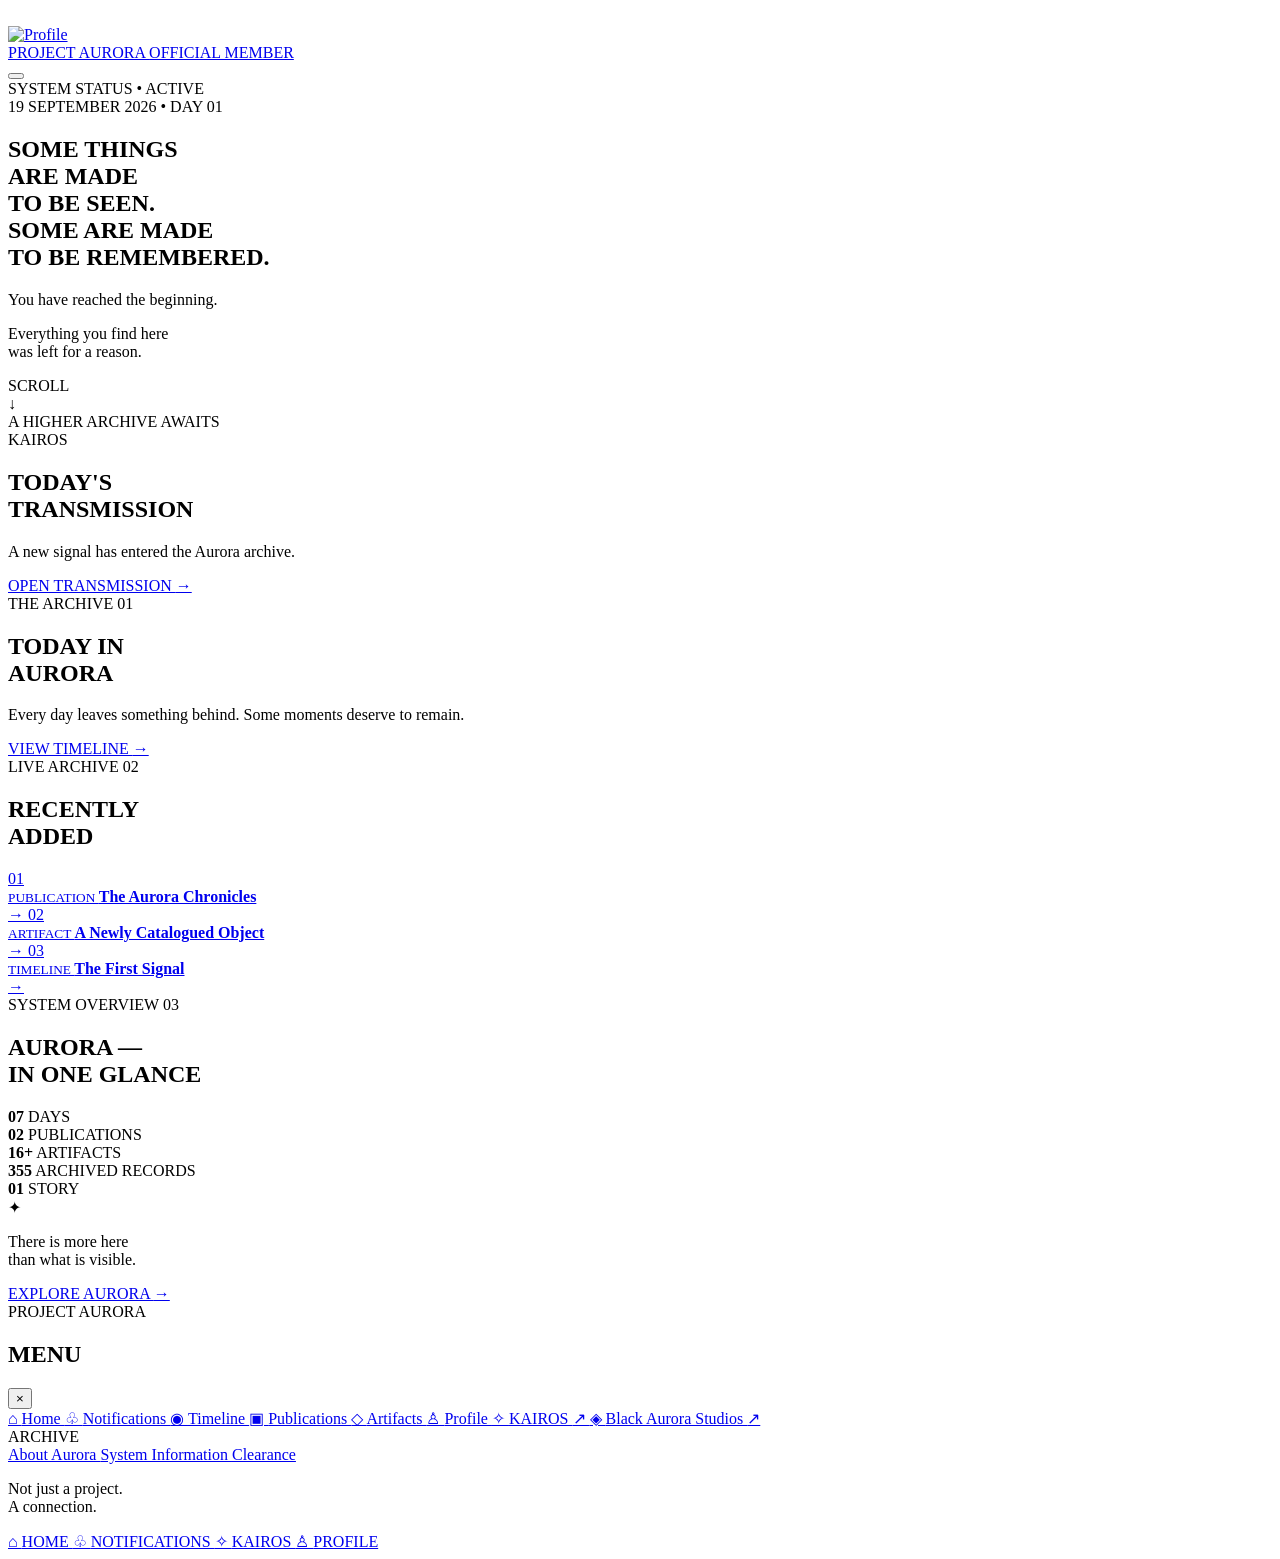
==== index.html @ ce14ac2c "Update print statement from 'Hello' to 'Goodbye'" ====
<!DOCTYPE html>
<html lang="en">
<head>
    <meta charset="UTF-8">
    <meta name="viewport" content="width=device-width, initial-scale=1.0">

    <meta name="theme-color" content="#02070c">
    <meta name="description" content="Project Aurora — an archive of memories, stories and signals.">

    <title>PROJECT AURORA</title>

    <link rel="stylesheet" href="global.css">
    <link rel="stylesheet" href="home.css">
</head>

<body>

    <!-- =====================================================
         AURORA APP
    ====================================================== -->

    <div class="aurora-app">


        <!-- =================================================
             CINEMATIC BACKGROUND
        ================================================== -->

        <div class="home-background">

            <!--
                Main cinematic image.
                Add your image here:
                assets/images/aurora-home.jpg
            -->

            <img
                src="assets/images/aurora-home.jpg"
                alt=""
                class="home-background-image"
            >

            <div class="home-image-overlay"></div>
            <div class="home-vignette"></div>

        </div>


        <!-- =================================================
             TOP HEADER
        ================================================== -->

        <header class="aurora-header">

            <!-- PROFILE / AVATAR -->

            <a
                href="profile.html"
                class="aurora-identity"
                aria-label="Open profile"
            >

                <div class="identity-avatar">

                    <img
                        src="assets/images/muskan.jpg"
                        alt="Profile"
                    >

                </div>

                <div class="identity-text">

                    <span class="identity-title">
                        PROJECT AURORA
                    </span>

                    <span class="identity-subtitle">
                        OFFICIAL MEMBER
                    </span>

                </div>

            </a>


            <!-- MENU -->

            <button
                class="aurora-menu-button"
                id="menuButton"
                type="button"
                aria-label="Open menu"
                aria-expanded="false"
            >

                <span></span>
                <span></span>
                <span></span>

            </button>

        </header>



        <!-- =================================================
             HERO CONTENT
        ================================================== -->

        <main class="home-content">

            <section class="hero-section">


                <!-- SYSTEM STATUS -->

                <div class="system-status">

                    <span>SYSTEM STATUS</span>

                    <span class="status-separator">•</span>

                    <span class="status-active">
                        ACTIVE
                    </span>

                </div>


                <!-- DATE -->

                <div class="hero-date">

                    19 SEPTEMBER 2026
                    <span>•</span>
                    DAY 01

                </div>


                <!-- MAIN STATEMENT -->

                <h1 class="hero-title">

                    SOME THINGS<br>

                    ARE MADE<br>

                    TO BE SEEN.<br>

                    SOME ARE MADE<br>

                    TO BE REMEMBERED.

                </h1>


                <!-- INTRO -->

                <div class="hero-introduction">

                    <p>
                        You have reached the beginning.
                    </p>

                    <p>
                        Everything you find here<br>
                        was left for a reason.
                    </p>

                </div>


                <!-- SCROLL -->

                <div class="hero-scroll">

                    <span>SCROLL</span>

                    <div class="scroll-arrow">
                        ↓
                    </div>

                </div>

            </section>



            <!-- =================================================
                 LOWER HOME AREA
            ================================================== -->

            <section class="home-lower-content">


                <!-- ARCHIVE MESSAGE -->

                <div class="archive-message">

                    <span>
                        A HIGHER ARCHIVE AWAITS
                    </span>

                    <div class="archive-line"></div>

                </div>



                <!-- TODAY'S TRANSMISSION -->

                <section class="home-feature">

                    <div class="feature-label">
                        KAIROS
                    </div>

                    <h2>
                        TODAY'S<br>
                        TRANSMISSION
                    </h2>

                    <p>
                        A new signal has entered
                        the Aurora archive.
                    </p>

                    <a
                        href="https://example.com"
                        target="_blank"
                        rel="noopener noreferrer"
                        class="outline-action"
                    >

                        <span>
                            OPEN TRANSMISSION
                        </span>

                        <span>
                            →
                        </span>

                    </a>

                </section>



                <!-- =================================================
                     TODAY IN AURORA
                ================================================== -->

                <section class="home-story">

                    <div class="section-meta">

                        <span>
                            THE ARCHIVE
                        </span>

                        <span>
                            01
                        </span>

                    </div>

                    <h2>
                        TODAY IN<br>
                        AURORA
                    </h2>

                    <p>
                        Every day leaves something behind.
                        Some moments deserve to remain.
                    </p>

                    <a
                        href="timeline.html"
                        class="text-link"
                    >
                        VIEW TIMELINE
                        <span>→</span>
                    </a>

                </section>



                <!-- =================================================
                     RECENTLY ADDED
                ================================================== -->

                <section class="recent-section">

                    <div class="section-meta">

                        <span>
                            LIVE ARCHIVE
                        </span>

                        <span>
                            02
                        </span>

                    </div>

                    <h2>
                        RECENTLY<br>
                        ADDED
                    </h2>


                    <div class="recent-list">


                        <a
                            href="publications.html"
                            class="recent-item"
                        >

                            <span class="recent-number">
                                01
                            </span>

                            <div>

                                <small>
                                    PUBLICATION
                                </small>

                                <strong>
                                    The Aurora Chronicles
                                </strong>

                            </div>

                            <span>
                                →
                            </span>

                        </a>


                        <a
                            href="artifacts.html"
                            class="recent-item"
                        >

                            <span class="recent-number">
                                02
                            </span>

                            <div>

                                <small>
                                    ARTIFACT
                                </small>

                                <strong>
                                    A Newly Catalogued Object
                                </strong>

                            </div>

                            <span>
                                →
                            </span>

                        </a>


                        <a
                            href="timeline.html"
                            class="recent-item"
                        >

                            <span class="recent-number">
                                03
                            </span>

                            <div>

                                <small>
                                    TIMELINE
                                </small>

                                <strong>
                                    The First Signal
                                </strong>

                            </div>

                            <span>
                                →
                            </span>

                        </a>

                    </div>

                </section>



                <!-- =================================================
                     AURORA IN ONE GLANCE
                ================================================== -->

                <section class="glance-section">

                    <div class="section-meta">

                        <span>
                            SYSTEM OVERVIEW
                        </span>

                        <span>
                            03
                        </span>

                    </div>

                    <h2>
                        AURORA —<br>
                        IN ONE GLANCE
                    </h2>


                    <div class="glance-grid">

                        <div class="glance-card">

                            <strong>07</strong>

                            <span>
                                DAYS
                            </span>

                        </div>


                        <div class="glance-card">

                            <strong>02</strong>

                            <span>
                                PUBLICATIONS
                            </span>

                        </div>


                        <div class="glance-card">

                            <strong>16+</strong>

                            <span>
                                ARTIFACTS
                            </span>

                        </div>


                        <div class="glance-card">

                            <strong>355</strong>

                            <span>
                                ARCHIVED RECORDS
                            </span>

                        </div>


                        <div class="glance-card">

                            <strong>01</strong>

                            <span>
                                STORY
                            </span>

                        </div>

                    </div>

                </section>



                <!-- =================================================
                     ENDING
                ================================================== -->

                <section class="home-ending">

                    <div class="ending-symbol">
                        ✦
                    </div>

                    <p>
                        There is more here<br>
                        than what is visible.
                    </p>

                    <a
                        href="timeline.html"
                        class="ending-button"
                    >

                        <span>
                            EXPLORE AURORA
                        </span>

                        <span>
                            →
                        </span>

                    </a>

                </section>

            </section>

        </main>



        <!-- =================================================
             SLIDE-IN MENU
        ================================================== -->

        <div
            class="aurora-menu"
            id="auroraMenu"
            aria-hidden="true"
        >

            <div
                class="menu-backdrop"
                id="menuBackdrop"
            ></div>


            <aside class="menu-panel">


                <!-- MENU HEADER -->

                <div class="menu-top">

                    <div>

                        <span class="menu-label">
                            PROJECT AURORA
                        </span>

                        <h2>
                            MENU
                        </h2>

                    </div>


                    <button
                        type="button"
                        class="menu-close"
                        id="menuClose"
                        aria-label="Close menu"
                    >
                        ×
                    </button>

                </div>



                <!-- MAIN NAVIGATION -->

                <nav class="menu-navigation">


                    <a
                        href="index.html"
                        class="menu-navigation-item active"
                    >

                        <span class="menu-icon">
                            ⌂
                        </span>

                        <span>
                            Home
                        </span>

                    </a>


                    <a
                        href="notifications.html"
                        class="menu-navigation-item"
                    >

                        <span class="menu-icon">
                            ♧
                        </span>

                        <span>
                            Notifications
                        </span>

                    </a>


                    <a
                        href="timeline.html"
                        class="menu-navigation-item"
                    >

                        <span class="menu-icon">
                            ◉
                        </span>

                        <span>
                            Timeline
                        </span>

                    </a>


                    <a
                        href="publications.html"
                        class="menu-navigation-item"
                    >

                        <span class="menu-icon">
                            ▣
                        </span>

                        <span>
                            Publications
                        </span>

                    </a>


                    <a
                        href="artifacts.html"
                        class="menu-navigation-item"
                    >

                        <span class="menu-icon">
                            ◇
                        </span>

                        <span>
                            Artifacts
                        </span>

                    </a>


                    <a
                        href="profile.html"
                        class="menu-navigation-item"
                    >

                        <span class="menu-icon">
                            ♙
                        </span>

                        <span>
                            Profile
                        </span>

                    </a>



                    <!-- EXTERNAL KAIROS -->

                    <a
                        href="https://example.com"
                        target="_blank"
                        rel="noopener noreferrer"
                        class="menu-navigation-item external"
                    >

                        <span class="menu-icon">
                            ✧
                        </span>

                        <span>
                            KAIROS
                        </span>

                        <span class="external-arrow">
                            ↗
                        </span>

                    </a>



                    <!-- EXTERNAL STUDIOS -->

                    <a
                        href="https://example.com"
                        target="_blank"
                        rel="noopener noreferrer"
                        class="menu-navigation-item external"
                    >

                        <span class="menu-icon">
                            ◈
                        </span>

                        <span>
                            Black Aurora Studios
                        </span>

                        <span class="external-arrow">
                            ↗
                        </span>

                    </a>

                </nav>



                <!-- ARCHIVE AREA -->

                <div class="menu-divider"></div>

                <div class="menu-section-label">
                    ARCHIVE
                </div>


                <div class="menu-secondary">

                    <a href="timeline.html">
                        About Aurora
                    </a>

                    <a href="profile.html">
                        System Information
                    </a>

                    <a href="profile.html">
                        Clearance
                    </a>

                </div>



                <!-- MENU QUOTE -->

                <div class="menu-quote">

                    <p>
                        Not just a project.<br>
                        A connection.
                    </p>

                </div>


            </aside>

        </div>



        <!-- =================================================
             FIXED BOTTOM NAVIGATION
        ================================================== -->

        <nav class="bottom-navigation">


            <a
                href="index.html"
                class="bottom-item active"
            >

                <span class="bottom-icon">
                    ⌂
                </span>

                <span>
                    HOME
                </span>

            </a>


            <a
                href="notifications.html"
                class="bottom-item"
            >

                <span class="bottom-icon">
                    ♧
                </span>

                <span>
                    NOTIFICATIONS
                </span>

            </a>


            <!-- KAIROS — EXTERNAL WEBSITE -->

            <a
                href="https://example.com"
                target="_blank"
                rel="noopener noreferrer"
                class="bottom-item"
            >

                <span class="bottom-icon">
                    ✧
                </span>

                <span>
                    KAIROS
                </span>

            </a>


            <a
                href="profile.html"
                class="bottom-item"
            >

                <span class="bottom-icon">
                    ♙
                </span>

                <span>
                    PROFILE
                </span>

            </a>

        </nav>

    </div>



    <!-- =====================================================
         JAVASCRIPT
    ====================================================== -->

    <script src="global.js"></script>

</body>
</html>
---- global.css ----

---- home.css ----

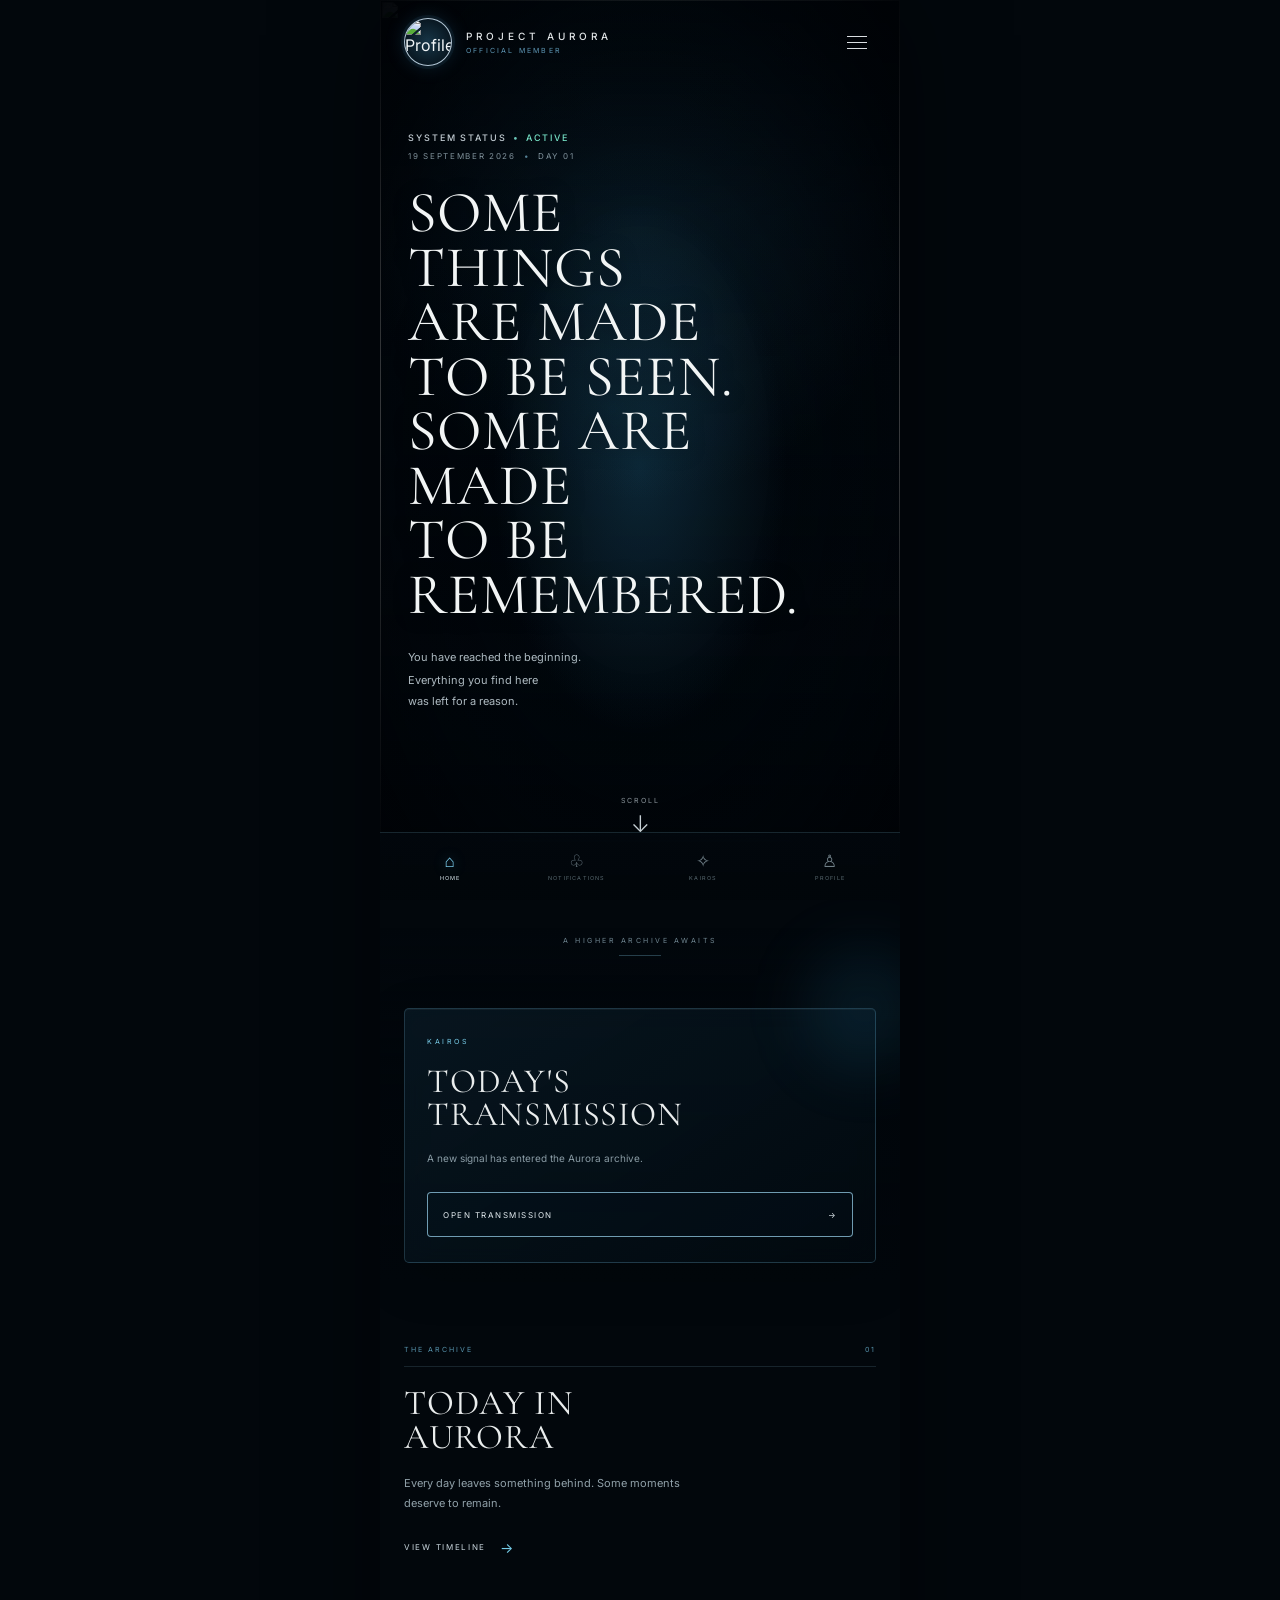
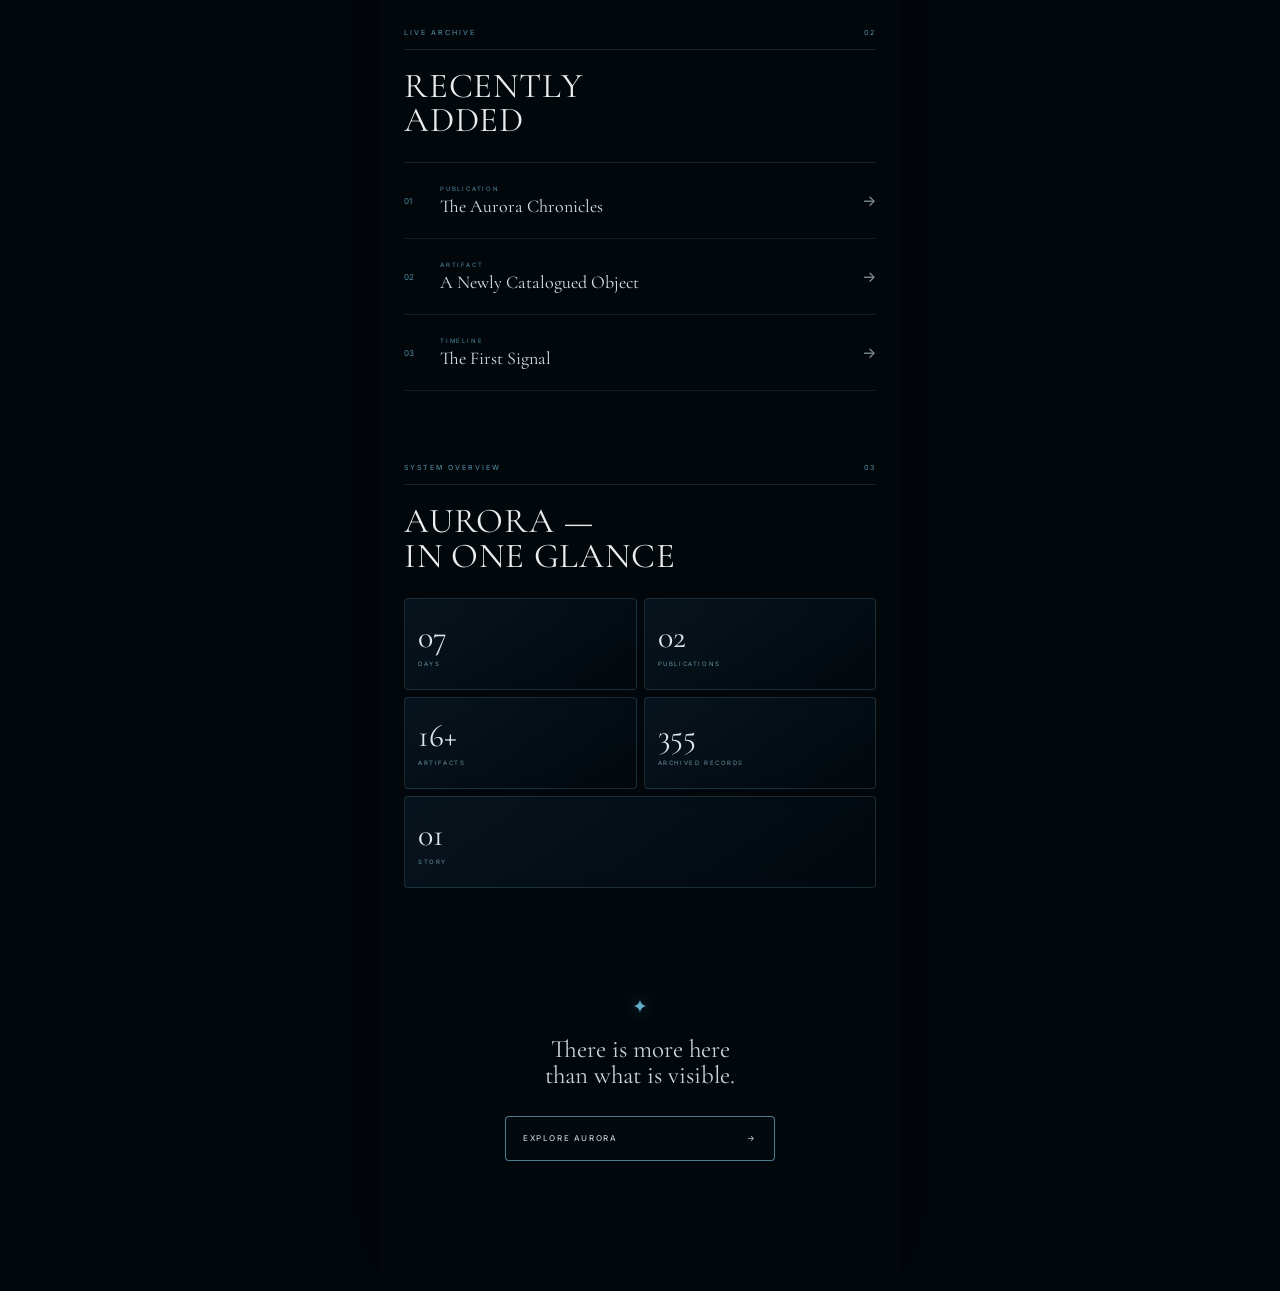
==== commit fa12ec45: "Change image source from aurora-home.jpg to aurora-home.png" ====
--- a/index.html
+++ b/index.html
@@ -35,7 +35,7 @@
             -->
 
             <img
-                src="assets/images/aurora-home.jpg"
+                src="assets/images/aurora-home.png"
                 alt=""
                 class="home-background-image"
             >
--- a/global.css
+++ b/global.css
@@ -1 +1,535 @@
 
+/* =========================================================
+   PROJECT AURORA — GLOBAL CSS
+   Shared foundation for every Aurora page
+========================================================= */
+
+
+/* =========================================================
+   FONT IMPORTS
+========================================================= */
+
+@import url('https://fonts.googleapis.com/css2?family=Cormorant+Garamond:wght@400;500;600&family=Inter:wght@300;400;500;600&display=swap');
+
+
+/* =========================================================
+   ROOT
+========================================================= */
+
+:root {
+    --aurora-bg: #02070c;
+    --aurora-bg-deep: #010509;
+
+    --aurora-white: #f1f5f7;
+    --aurora-muted: rgba(191, 211, 220, 0.72);
+    --aurora-dim: rgba(139, 166, 178, 0.60);
+
+    --aurora-blue: #78cce8;
+    --aurora-cyan: #83d8fa;
+    --aurora-active: #76e2c6;
+
+    --aurora-line: rgba(112, 172, 196, 0.20);
+    --aurora-line-soft: rgba(112, 172, 196, 0.12);
+
+    --glass-dark: rgba(3, 15, 23, 0.62);
+    --glass-blue: rgba(13, 39, 53, 0.42);
+
+    --serif: "Cormorant Garamond", Georgia, serif;
+    --sans: "Inter", Arial, sans-serif;
+}
+
+
+/* =========================================================
+   RESET
+========================================================= */
+
+*,
+*::before,
+*::after {
+    box-sizing: border-box;
+}
+
+html {
+    margin: 0;
+    padding: 0;
+
+    background: var(--aurora-bg);
+
+    font-size: 16px;
+
+    -webkit-text-size-adjust: 100%;
+    text-size-adjust: 100%;
+
+    scroll-behavior: smooth;
+}
+
+body {
+    margin: 0;
+    padding: 0;
+
+    min-width: 320px;
+    min-height: 100vh;
+    min-height: 100svh;
+
+    background: var(--aurora-bg);
+    color: var(--aurora-white);
+
+    font-family: var(--sans);
+    font-weight: 400;
+
+    overflow-x: hidden;
+
+    -webkit-font-smoothing: antialiased;
+    -moz-osx-font-smoothing: grayscale;
+}
+
+
+/* =========================================================
+   TYPOGRAPHY
+========================================================= */
+
+h1,
+h2,
+h3,
+h4,
+h5,
+h6 {
+    margin: 0;
+
+    font-family: var(--serif);
+    font-weight: 400;
+
+    line-height: 1;
+}
+
+p {
+    margin: 0;
+}
+
+span,
+a,
+button,
+input,
+textarea {
+    font-family: var(--sans);
+}
+
+
+/* =========================================================
+   LINKS
+========================================================= */
+
+a {
+    color: inherit;
+    text-decoration: none;
+}
+
+
+/* =========================================================
+   BUTTONS
+========================================================= */
+
+button {
+    margin: 0;
+    padding: 0;
+
+    border: 0;
+
+    color: inherit;
+    background: transparent;
+
+    cursor: pointer;
+
+    -webkit-tap-highlight-color: transparent;
+}
+
+button:focus-visible,
+a:focus-visible {
+    outline: 1px solid var(--aurora-cyan);
+    outline-offset: 4px;
+}
+
+
+/* =========================================================
+   IMAGES
+========================================================= */
+
+img {
+    max-width: 100%;
+    height: auto;
+
+    vertical-align: middle;
+}
+
+
+/* =========================================================
+   SELECTION
+========================================================= */
+
+::selection {
+    background: rgba(79, 160, 197, 0.30);
+    color: #ffffff;
+}
+
+
+/* =========================================================
+   SCROLLBAR
+========================================================= */
+
+::-webkit-scrollbar {
+    width: 4px;
+    height: 4px;
+}
+
+::-webkit-scrollbar-track {
+    background: #02070c;
+}
+
+::-webkit-scrollbar-thumb {
+    background: rgba(104, 167, 194, 0.32);
+    border-radius: 10px;
+}
+
+::-webkit-scrollbar-thumb:hover {
+    background: rgba(125, 198, 227, 0.52);
+}
+
+
+/* Firefox */
+
+html {
+    scrollbar-width: thin;
+    scrollbar-color:
+        rgba(104, 167, 194, 0.32)
+        #02070c;
+}
+
+
+/* =========================================================
+   COMMON PAGE FOUNDATION
+========================================================= */
+
+.page,
+.aurora-page {
+    position: relative;
+
+    min-height: 100vh;
+    min-height: 100svh;
+
+    background: var(--aurora-bg);
+
+    overflow-x: hidden;
+}
+
+
+/* =========================================================
+   COMMON CINEMATIC ATMOSPHERE
+========================================================= */
+
+.aurora-page::before,
+.page::before {
+    content: "";
+
+    position: fixed;
+    inset: 0;
+
+    z-index: -1;
+
+    pointer-events: none;
+
+    background:
+        radial-gradient(
+            ellipse at 50% 20%,
+            rgba(32, 103, 137, 0.12),
+            transparent 42%
+        ),
+        radial-gradient(
+            ellipse at 80% 75%,
+            rgba(20, 76, 108, 0.08),
+            transparent 35%
+        );
+}
+
+
+/* =========================================================
+   COMMON GLASS
+========================================================= */
+
+.aurora-glass {
+    background:
+        linear-gradient(
+            145deg,
+            rgba(14, 37, 49, 0.52),
+            rgba(2, 10, 16, 0.68)
+        );
+
+    border: 1px solid var(--aurora-line);
+
+    backdrop-filter: blur(14px);
+    -webkit-backdrop-filter: blur(14px);
+
+    box-shadow:
+        inset 0 1px rgba(235, 248, 253, 0.035),
+        0 20px 60px rgba(0, 0, 0, 0.22);
+}
+
+
+/* =========================================================
+   COMMON THIN LINE
+========================================================= */
+
+.aurora-line {
+    width: 100%;
+    height: 1px;
+
+    background: var(--aurora-line);
+}
+
+
+/* =========================================================
+   COMMON LABEL
+========================================================= */
+
+.aurora-label {
+    display: block;
+
+    font-size: 7px;
+    font-weight: 500;
+
+    line-height: 1.2;
+
+    letter-spacing: 2.4px;
+    text-transform: uppercase;
+
+    color: rgba(111, 193, 223, 0.80);
+}
+
+
+/* =========================================================
+   COMMON META
+========================================================= */
+
+.aurora-meta {
+    font-size: 8px;
+    font-weight: 400;
+
+    line-height: 1.4;
+
+    letter-spacing: 1.5px;
+
+    color: var(--aurora-dim);
+}
+
+
+/* =========================================================
+   COMMON SERIF QUOTE
+========================================================= */
+
+.aurora-quote {
+    font-family: var(--serif);
+
+    font-size: 23px;
+    font-weight: 400;
+
+    font-style: italic;
+
+    line-height: 1.1;
+
+    color: rgba(226, 237, 241, 0.78);
+}
+
+
+/* =========================================================
+   COMMON ACTION
+========================================================= */
+
+.aurora-action {
+    min-height: 44px;
+
+    padding: 0 15px;
+
+    display: flex;
+    align-items: center;
+    justify-content: space-between;
+
+    border: 1px solid rgba(126, 202, 232, 0.60);
+    border-radius: 4px;
+
+    background: rgba(5, 20, 29, 0.30);
+
+    font-size: 8px;
+    font-weight: 400;
+
+    letter-spacing: 1.5px;
+    text-transform: uppercase;
+
+    color: rgba(238, 247, 250, 0.94);
+
+    transition:
+        background 0.25s ease,
+        border-color 0.25s ease,
+        transform 0.25s ease;
+}
+
+.aurora-action:hover {
+    background: rgba(53, 132, 168, 0.12);
+
+    border-color: rgba(151, 221, 244, 0.90);
+}
+
+.aurora-action:active {
+    transform: scale(0.985);
+}
+
+
+/* =========================================================
+   COMMON ARROW
+========================================================= */
+
+.aurora-arrow {
+    font-size: 15px;
+    font-weight: 300;
+
+    color: var(--aurora-blue);
+}
+
+
+/* =========================================================
+   COMMON AVATAR
+========================================================= */
+
+.aurora-avatar {
+    position: relative;
+
+    width: 48px;
+    height: 48px;
+
+    flex: 0 0 48px;
+
+    overflow: hidden;
+
+    border: 1px solid rgba(214, 239, 250, 0.80);
+    border-radius: 50%;
+
+    background: #06131c;
+
+    box-shadow:
+        0 0 0 3px rgba(87, 172, 213, 0.07),
+        0 0 24px rgba(47, 147, 197, 0.18);
+}
+
+.aurora-avatar img {
+    width: 100%;
+    height: 100%;
+
+    display: block;
+
+    object-fit: cover;
+}
+
+
+/* =========================================================
+   COMMON HEADER
+========================================================= */
+
+.aurora-header {
+    position: relative;
+    z-index: 20;
+
+    width: 100%;
+
+    padding:
+        calc(18px + env(safe-area-inset-top))
+        24px
+        12px;
+
+    display: flex;
+    align-items: center;
+    justify-content: space-between;
+}
+
+
+/* =========================================================
+   COMMON BOTTOM NAV
+========================================================= */
+
+.bottom-navigation {
+    padding-bottom: env(safe-area-inset-bottom);
+}
+
+
+/* =========================================================
+   SAFE AREA
+========================================================= */
+
+.safe-bottom {
+    padding-bottom:
+        calc(20px + env(safe-area-inset-bottom));
+}
+
+.safe-top {
+    padding-top:
+        calc(20px + env(safe-area-inset-top));
+}
+
+
+/* =========================================================
+   UTILITY
+========================================================= */
+
+.hidden {
+    display: none !important;
+}
+
+.no-scroll {
+    overflow: hidden !important;
+}
+
+
+/* =========================================================
+   TOUCH
+========================================================= */
+
+a,
+button {
+    -webkit-tap-highlight-color: transparent;
+    touch-action: manipulation;
+}
+
+
+/* =========================================================
+   RESPONSIVE
+========================================================= */
+
+@media (min-width: 700px) {
+
+    body {
+        background: #000408;
+    }
+
+    .aurora-page,
+    .page {
+        max-width: 520px;
+        margin: 0 auto;
+    }
+}
+
+
+/* =========================================================
+   REDUCED MOTION
+========================================================= */
+
+@media (prefers-reduced-motion: reduce) {
+
+    html {
+        scroll-behavior: auto;
+    }
+
+    *,
+    *::before,
+    *::after {
+        animation-duration: 0.01ms !important;
+        animation-iteration-count: 1 !important;
+        transition-duration: 0.01ms !important;
+    }
+}
--- a/home.css
+++ b/home.css
@@ -1 +1,1243 @@
 
+/* =========================================================
+   PROJECT AURORA — HOME
+   Cinematic mobile-first interface
+========================================================= */
+
+@import url('https://fonts.googleapis.com/css2?family=Cormorant+Garamond:wght@400;500;600&family=Inter:wght@300;400;500;600&display=swap');
+
+
+/* =========================================================
+   BASE
+========================================================= */
+
+* {
+    box-sizing: border-box;
+}
+
+html {
+    scroll-behavior: smooth;
+}
+
+body {
+    margin: 0;
+    background: #02070c;
+    color: #f1f5f7;
+    font-family: "Inter", sans-serif;
+    overflow-x: hidden;
+}
+
+a {
+    color: inherit;
+    text-decoration: none;
+}
+
+button {
+    font: inherit;
+}
+
+
+/* =========================================================
+   APP
+========================================================= */
+
+.aurora-app {
+    position: relative;
+    min-height: 100vh;
+    min-height: 100svh;
+    background: #02070c;
+    overflow: hidden;
+}
+
+
+/* =========================================================
+   CINEMATIC BACKGROUND
+========================================================= */
+
+.home-background {
+    position: fixed;
+    inset: 0;
+    z-index: 0;
+    overflow: hidden;
+    pointer-events: none;
+    background:
+        radial-gradient(
+            circle at 50% 25%,
+            rgba(38, 113, 151, 0.20),
+            transparent 38%
+        ),
+        #02070c;
+}
+
+.home-background-image {
+    position: absolute;
+    inset: 0;
+
+    width: 100%;
+    height: 100%;
+
+    object-fit: cover;
+    object-position: center;
+
+    opacity: 0.78;
+
+    filter:
+        brightness(0.64)
+        saturate(0.92)
+        contrast(1.08);
+}
+
+
+/* dark cinematic treatment */
+
+.home-image-overlay {
+    position: absolute;
+    inset: 0;
+
+    background:
+        linear-gradient(
+            180deg,
+            rgba(1, 7, 12, 0.72) 0%,
+            rgba(1, 8, 14, 0.22) 24%,
+            rgba(2, 9, 16, 0.10) 48%,
+            rgba(2, 7, 12, 0.52) 74%,
+            rgba(1, 5, 9, 0.98) 100%
+        );
+}
+
+
+/* blue atmospheric light */
+
+.home-image-overlay::before {
+    content: "";
+    position: absolute;
+    inset: 0;
+
+    background:
+        radial-gradient(
+            ellipse at 50% 52%,
+            rgba(51, 160, 215, 0.20),
+            transparent 40%
+        );
+
+    mix-blend-mode: screen;
+}
+
+
+/* edge vignette */
+
+.home-vignette {
+    position: absolute;
+    inset: 0;
+
+    background:
+        radial-gradient(
+            ellipse at center,
+            transparent 35%,
+            rgba(0, 3, 7, 0.34) 70%,
+            rgba(0, 2, 5, 0.84) 100%
+        );
+}
+
+
+/* =========================================================
+   HEADER
+========================================================= */
+
+.aurora-header {
+    position: relative;
+    z-index: 20;
+
+    width: 100%;
+    padding:
+        calc(18px + env(safe-area-inset-top))
+        24px
+        12px;
+
+    display: flex;
+    align-items: center;
+    justify-content: space-between;
+}
+
+
+/* identity */
+
+.aurora-identity {
+    display: flex;
+    align-items: center;
+    gap: 14px;
+
+    min-width: 0;
+}
+
+
+/* portrait */
+
+.identity-avatar {
+    width: 48px;
+    height: 48px;
+
+    flex: 0 0 48px;
+
+    border: 1px solid rgba(215, 238, 255, 0.82);
+    border-radius: 50%;
+
+    overflow: hidden;
+
+    background:
+        radial-gradient(
+            circle,
+            rgba(66, 147, 190, 0.35),
+            rgba(3, 12, 19, 0.95)
+        );
+
+    box-shadow:
+        0 0 0 3px rgba(93, 170, 211, 0.08),
+        0 0 20px rgba(54, 153, 205, 0.20);
+}
+
+.identity-avatar img {
+    width: 100%;
+    height: 100%;
+
+    display: block;
+
+    object-fit: cover;
+}
+
+
+/* branding */
+
+.identity-text {
+    display: flex;
+    flex-direction: column;
+    gap: 4px;
+}
+
+.identity-title {
+    font-size: 10px;
+    font-weight: 500;
+
+    letter-spacing: 4px;
+
+    color: rgba(244, 248, 250, 0.92);
+}
+
+.identity-subtitle {
+    font-size: 7px;
+    font-weight: 400;
+
+    letter-spacing: 2.2px;
+
+    color: rgba(120, 192, 229, 0.78);
+}
+
+
+/* hamburger */
+
+.aurora-menu-button {
+    width: 38px;
+    height: 38px;
+
+    padding: 7px;
+
+    display: flex;
+    flex-direction: column;
+    align-items: center;
+    justify-content: center;
+    gap: 5px;
+
+    border: 0;
+    background: transparent;
+
+    cursor: pointer;
+}
+
+.aurora-menu-button span {
+    width: 20px;
+    height: 1px;
+
+    display: block;
+
+    background: rgba(241, 247, 250, 0.90);
+
+    transition:
+        transform 0.3s ease,
+        opacity 0.3s ease;
+}
+
+
+/* =========================================================
+   HOME CONTENT
+========================================================= */
+
+.home-content {
+    position: relative;
+    z-index: 5;
+}
+
+
+/* =========================================================
+   HERO
+========================================================= */
+
+.hero-section {
+    min-height: calc(100svh - 75px);
+
+    padding:
+        54px
+        28px
+        90px;
+
+    display: flex;
+    flex-direction: column;
+}
+
+
+/* status */
+
+.system-status {
+    display: flex;
+    align-items: center;
+    gap: 6px;
+
+    font-size: 9px;
+    font-weight: 500;
+
+    letter-spacing: 1.9px;
+
+    color: rgba(227, 238, 244, 0.86);
+}
+
+.status-separator {
+    color: rgba(119, 220, 203, 0.9);
+}
+
+.status-active {
+    color: #76e2c6;
+}
+
+
+/* date */
+
+.hero-date {
+    margin-top: 8px;
+
+    font-size: 8px;
+    font-weight: 400;
+
+    letter-spacing: 1.7px;
+
+    color: rgba(177, 199, 210, 0.72);
+}
+
+.hero-date span {
+    margin: 0 4px;
+    color: rgba(117, 176, 201, 0.72);
+}
+
+
+/* title */
+
+.hero-title {
+    max-width: 350px;
+
+    margin: 25px 0 0;
+
+    font-family: "Cormorant Garamond", serif;
+
+    font-size: clamp(38px, 11vw, 58px);
+    font-weight: 400;
+    line-height: 0.94;
+
+    letter-spacing: 1px;
+
+    color: #f2f5f5;
+
+    text-shadow:
+        0 2px 20px rgba(0, 0, 0, 0.48);
+}
+
+
+/* intro */
+
+.hero-introduction {
+    margin-top: 25px;
+
+    font-size: 11px;
+    line-height: 1.85;
+
+    color: rgba(211, 226, 233, 0.82);
+}
+
+.hero-introduction p {
+    margin: 0;
+}
+
+.hero-introduction p + p {
+    margin-top: 3px;
+}
+
+
+/* scroll */
+
+.hero-scroll {
+    margin-top: auto;
+
+    display: flex;
+    flex-direction: column;
+    align-items: center;
+    gap: 5px;
+
+    padding-top: 45px;
+}
+
+.hero-scroll span {
+    font-size: 7px;
+    letter-spacing: 2px;
+
+    color: rgba(210, 225, 232, 0.65);
+}
+
+.scroll-arrow {
+    font-size: 23px;
+    font-weight: 300;
+
+    color: rgba(231, 242, 247, 0.86);
+
+    animation: scrollPulse 2.4s ease-in-out infinite;
+}
+
+@keyframes scrollPulse {
+    0%,
+    100% {
+        transform: translateY(0);
+        opacity: 0.65;
+    }
+
+    50% {
+        transform: translateY(5px);
+        opacity: 1;
+    }
+}
+
+
+/* =========================================================
+   LOWER CONTENT
+========================================================= */
+
+.home-lower-content {
+    position: relative;
+
+    padding:
+        0
+        24px
+        calc(110px + env(safe-area-inset-bottom));
+
+    background:
+        linear-gradient(
+            180deg,
+            transparent 0,
+            rgba(2, 7, 12, 0.72) 8%,
+            #02070c 18%,
+            #02070c 100%
+        );
+}
+
+
+/* =========================================================
+   ARCHIVE MESSAGE
+========================================================= */
+
+.archive-message {
+    padding: 8px 0 52px;
+
+    display: flex;
+    flex-direction: column;
+    align-items: center;
+    gap: 10px;
+}
+
+.archive-message span {
+    font-size: 7px;
+    letter-spacing: 2.5px;
+
+    color: rgba(169, 201, 215, 0.66);
+}
+
+.archive-line {
+    width: 42px;
+    height: 1px;
+
+    background: rgba(108, 168, 195, 0.35);
+}
+
+
+/* =========================================================
+   COMMON SECTIONS
+========================================================= */
+
+.home-feature,
+.home-story,
+.recent-section,
+.glance-section {
+    margin-bottom: 72px;
+}
+
+.section-meta {
+    padding-bottom: 12px;
+
+    display: flex;
+    justify-content: space-between;
+
+    border-bottom: 1px solid rgba(118, 164, 187, 0.18);
+
+    font-size: 7px;
+    letter-spacing: 2px;
+
+    color: rgba(112, 187, 218, 0.78);
+}
+
+
+/* headings */
+
+.home-feature h2,
+.home-story h2,
+.recent-section h2,
+.glance-section h2 {
+    margin: 19px 0 0;
+
+    font-family: "Cormorant Garamond", serif;
+
+    font-size: 35px;
+    font-weight: 400;
+    line-height: 0.98;
+
+    letter-spacing: 0.8px;
+
+    color: rgba(244, 247, 247, 0.96);
+}
+
+
+/* =========================================================
+   TRANSMISSION
+========================================================= */
+
+.home-feature {
+    position: relative;
+
+    padding: 28px 22px 25px;
+
+    border: 1px solid rgba(109, 173, 203, 0.26);
+    border-radius: 5px;
+
+    background:
+        linear-gradient(
+            145deg,
+            rgba(15, 42, 58, 0.42),
+            rgba(2, 10, 16, 0.70)
+        );
+
+    box-shadow:
+        inset 0 1px rgba(226, 244, 250, 0.05),
+        0 15px 50px rgba(0, 0, 0, 0.20);
+
+    backdrop-filter: blur(10px);
+    -webkit-backdrop-filter: blur(10px);
+}
+
+.home-feature::before {
+    content: "";
+
+    position: absolute;
+
+    width: 120px;
+    height: 120px;
+
+    top: -60px;
+    right: -50px;
+
+    border-radius: 50%;
+
+    background: rgba(40, 145, 194, 0.12);
+
+    filter: blur(30px);
+}
+
+.feature-label {
+    font-size: 7px;
+    letter-spacing: 2.5px;
+
+    color: #78cce8;
+}
+
+.home-feature h2 {
+    font-size: 34px;
+}
+
+.home-feature p {
+    max-width: 270px;
+
+    margin: 18px 0 25px;
+
+    font-size: 10px;
+    line-height: 1.75;
+
+    color: rgba(190, 211, 220, 0.72);
+}
+
+
+/* action */
+
+.outline-action {
+    min-height: 45px;
+
+    padding: 0 15px;
+
+    display: flex;
+    align-items: center;
+    justify-content: space-between;
+
+    border: 1px solid rgba(154, 213, 239, 0.72);
+    border-radius: 4px;
+
+    font-size: 8px;
+    letter-spacing: 1.5px;
+
+    color: rgba(239, 248, 252, 0.95);
+
+    background: rgba(5, 20, 29, 0.28);
+
+    transition:
+        background 0.25s ease,
+        border-color 0.25s ease,
+        transform 0.25s ease;
+}
+
+.outline-action:active {
+    transform: scale(0.98);
+}
+
+.outline-action:hover {
+    background: rgba(64, 144, 182, 0.14);
+    border-color: rgba(170, 225, 246, 0.95);
+}
+
+
+/* =========================================================
+   TODAY STORY
+========================================================= */
+
+.home-story {
+    padding-top: 10px;
+}
+
+.home-story p {
+    max-width: 300px;
+
+    margin: 19px 0 21px;
+
+    font-size: 11px;
+    line-height: 1.8;
+
+    color: rgba(192, 212, 221, 0.75);
+}
+
+.text-link {
+    display: inline-flex;
+    align-items: center;
+    gap: 14px;
+
+    font-size: 8px;
+    letter-spacing: 1.7px;
+
+    color: rgba(226, 240, 247, 0.9);
+}
+
+.text-link span {
+    font-size: 14px;
+    color: #76cde9;
+}
+
+
+/* =========================================================
+   RECENT ARCHIVE
+========================================================= */
+
+.recent-list {
+    margin-top: 25px;
+
+    border-top: 1px solid rgba(110, 162, 184, 0.18);
+}
+
+.recent-item {
+    min-height: 76px;
+
+    padding: 13px 0;
+
+    display: grid;
+    grid-template-columns: 28px 1fr 18px;
+    align-items: center;
+    gap: 8px;
+
+    border-bottom: 1px solid rgba(110, 162, 184, 0.16);
+
+    transition: background 0.25s ease;
+}
+
+.recent-item:active {
+    background: rgba(65, 134, 163, 0.08);
+}
+
+.recent-number {
+    font-size: 8px;
+    color: rgba(106, 190, 220, 0.72);
+}
+
+.recent-item small {
+    display: block;
+
+    margin-bottom: 5px;
+
+    font-size: 6px;
+    letter-spacing: 1.8px;
+
+    color: rgba(112, 191, 222, 0.72);
+}
+
+.recent-item strong {
+    display: block;
+
+    font-family: "Cormorant Garamond", serif;
+
+    font-size: 18px;
+    font-weight: 400;
+
+    line-height: 1.05;
+
+    color: rgba(238, 243, 245, 0.92);
+}
+
+.recent-item > span:last-child {
+    font-size: 15px;
+
+    color: rgba(203, 227, 237, 0.68);
+
+    text-align: right;
+}
+
+
+/* =========================================================
+   GLANCE
+========================================================= */
+
+.glance-grid {
+    margin-top: 25px;
+
+    display: grid;
+    grid-template-columns: repeat(2, 1fr);
+    gap: 7px;
+}
+
+.glance-card {
+    min-height: 92px;
+
+    padding: 17px 13px;
+
+    display: flex;
+    flex-direction: column;
+    justify-content: center;
+
+    border: 1px solid rgba(94, 151, 179, 0.23);
+    border-radius: 4px;
+
+    background:
+        linear-gradient(
+            145deg,
+            rgba(14, 35, 48, 0.48),
+            rgba(2, 10, 16, 0.55)
+        );
+
+    backdrop-filter: blur(8px);
+    -webkit-backdrop-filter: blur(8px);
+}
+
+.glance-card strong {
+    font-family: "Cormorant Garamond", serif;
+
+    font-size: 32px;
+    font-weight: 400;
+
+    line-height: 1;
+
+    color: rgba(235, 244, 247, 0.94);
+}
+
+.glance-card span {
+    margin-top: 7px;
+
+    font-size: 6px;
+    letter-spacing: 1.6px;
+
+    color: rgba(137, 186, 204, 0.78);
+}
+
+.glance-card:last-child {
+    grid-column: span 2;
+}
+
+
+/* =========================================================
+   ENDING
+========================================================= */
+
+.home-ending {
+    padding:
+        35px
+        0
+        20px;
+
+    display: flex;
+    flex-direction: column;
+    align-items: center;
+
+    text-align: center;
+}
+
+.ending-symbol {
+    margin-bottom: 18px;
+
+    font-size: 19px;
+
+    color: rgba(117, 207, 235, 0.82);
+
+    text-shadow:
+        0 0 18px rgba(81, 185, 223, 0.55);
+}
+
+.home-ending p {
+    margin: 0;
+
+    font-family: "Cormorant Garamond", serif;
+
+    font-size: 25px;
+    line-height: 1.05;
+
+    color: rgba(232, 240, 242, 0.88);
+}
+
+
+/* ending button */
+
+.ending-button {
+    width: min(100%, 270px);
+
+    min-height: 45px;
+
+    margin-top: 27px;
+    padding: 0 17px;
+
+    display: flex;
+    align-items: center;
+    justify-content: space-between;
+
+    border: 1px solid rgba(120, 190, 218, 0.64);
+    border-radius: 4px;
+
+    background: rgba(4, 18, 27, 0.36);
+
+    font-size: 8px;
+    letter-spacing: 1.6px;
+
+    color: rgba(235, 246, 250, 0.92);
+
+    transition:
+        background 0.25s ease,
+        transform 0.25s ease;
+}
+
+.ending-button:hover {
+    background: rgba(52, 126, 160, 0.12);
+}
+
+.ending-button:active {
+    transform: scale(0.98);
+}
+
+
+/* =========================================================
+   SLIDE MENU
+========================================================= */
+
+.aurora-menu {
+    position: fixed;
+    inset: 0;
+
+    z-index: 100;
+
+    visibility: hidden;
+    pointer-events: none;
+}
+
+.aurora-menu.open {
+    visibility: visible;
+    pointer-events: auto;
+}
+
+
+/* backdrop */
+
+.menu-backdrop {
+    position: absolute;
+    inset: 0;
+
+    background: rgba(0, 4, 8, 0.62);
+
+    opacity: 0;
+
+    transition: opacity 0.35s ease;
+
+    backdrop-filter: blur(3px);
+    -webkit-backdrop-filter: blur(3px);
+}
+
+.aurora-menu.open .menu-backdrop {
+    opacity: 1;
+}
+
+
+/* panel */
+
+.menu-panel {
+    position: absolute;
+    top: 0;
+    right: 0;
+
+    width: min(88vw, 380px);
+    height: 100%;
+
+    padding:
+        calc(28px + env(safe-area-inset-top))
+        27px
+        calc(35px + env(safe-area-inset-bottom));
+
+    overflow-y: auto;
+
+    background:
+        linear-gradient(
+            160deg,
+            rgba(4, 20, 31, 0.98),
+            rgba(1, 7, 12, 0.99)
+        );
+
+    border-left: 1px solid rgba(104, 173, 203, 0.25);
+
+    box-shadow:
+        -20px 0 70px rgba(0, 0, 0, 0.42);
+
+    transform: translateX(105%);
+
+    transition:
+        transform 0.45s cubic-bezier(.22,.61,.36,1);
+}
+
+.aurora-menu.open .menu-panel {
+    transform: translateX(0);
+}
+
+
+/* menu top */
+
+.menu-top {
+    display: flex;
+    justify-content: space-between;
+    align-items: flex-start;
+
+    padding-bottom: 22px;
+
+    border-bottom: 1px solid rgba(106, 158, 181, 0.18);
+}
+
+.menu-label {
+    font-size: 7px;
+    letter-spacing: 2.6px;
+
+    color: rgba(105, 191, 224, 0.8);
+}
+
+.menu-top h2 {
+    margin: 12px 0 0;
+
+    font-family: "Cormorant Garamond", serif;
+
+    font-size: 38px;
+    font-weight: 400;
+}
+
+
+/* close */
+
+.menu-close {
+    width: 36px;
+    height: 36px;
+
+    padding: 0;
+
+    border: 0;
+    background: transparent;
+
+    color: rgba(235, 243, 246, 0.9);
+
+    font-size: 32px;
+    font-weight: 200;
+
+    line-height: 1;
+
+    cursor: pointer;
+}
+
+
+/* navigation */
+
+.menu-navigation {
+    margin-top: 22px;
+}
+
+.menu-navigation-item {
+    min-height: 48px;
+
+    padding: 0 10px;
+
+    display: grid;
+    grid-template-columns: 27px 1fr auto;
+    align-items: center;
+    gap: 9px;
+
+    border-radius: 3px;
+
+    font-size: 10px;
+
+    color: rgba(193, 214, 222, 0.86);
+
+    transition:
+        background 0.25s ease,
+        color 0.25s ease;
+}
+
+.menu-navigation-item:hover,
+.menu-navigation-item.active {
+    background:
+        linear-gradient(
+            90deg,
+            rgba(36, 113, 151, 0.26),
+            rgba(24, 74, 100, 0.08)
+        );
+
+    color: #f0f6f8;
+}
+
+.menu-icon {
+    font-size: 17px;
+    color: rgba(122, 199, 226, 0.78);
+}
+
+.external-arrow {
+    color: rgba(111, 201, 231, 0.8);
+}
+
+
+/* divider */
+
+.menu-divider {
+    height: 1px;
+
+    margin: 20px 0;
+
+    background: rgba(106, 158, 181, 0.18);
+}
+
+.menu-section-label {
+    font-size: 7px;
+    letter-spacing: 2.4px;
+
+    color: rgba(103, 190, 221, 0.78);
+}
+
+.menu-secondary {
+    margin-top: 9px;
+
+    display: flex;
+    flex-direction: column;
+}
+
+.menu-secondary a {
+    padding: 9px 0;
+
+    font-size: 9px;
+
+    color: rgba(161, 192, 204, 0.76);
+}
+
+
+/* quote */
+
+.menu-quote {
+    margin-top: 40px;
+
+    padding-top: 20px;
+
+    border-top: 1px solid rgba(106, 158, 181, 0.18);
+}
+
+.menu-quote p {
+    margin: 0;
+
+    font-family: "Cormorant Garamond", serif;
+
+    font-size: 21px;
+    font-style: italic;
+    line-height: 1.1;
+
+    color: rgba(211, 227, 232, 0.68);
+}
+
+
+/* =========================================================
+   BOTTOM NAV
+========================================================= */
+
+.bottom-navigation {
+    position: fixed;
+    left: 0;
+    right: 0;
+    bottom: 0;
+
+    z-index: 80;
+
+    height: calc(68px + env(safe-area-inset-bottom));
+
+    padding:
+        7px
+        7px
+        calc(7px + env(safe-area-inset-bottom));
+
+    display: grid;
+    grid-template-columns: repeat(4, 1fr);
+
+    background:
+        linear-gradient(
+            180deg,
+            rgba(2, 9, 15, 0.72),
+            rgba(1, 6, 10, 0.96)
+        );
+
+    border-top: 1px solid rgba(112, 172, 196, 0.20);
+
+    backdrop-filter: blur(16px);
+    -webkit-backdrop-filter: blur(16px);
+}
+
+
+.bottom-item {
+    min-width: 0;
+
+    display: flex;
+    flex-direction: column;
+    align-items: center;
+    justify-content: center;
+
+    gap: 5px;
+
+    border-radius: 4px;
+
+    font-size: 5.5px;
+    letter-spacing: 1.2px;
+
+    color: rgba(140, 163, 173, 0.62);
+
+    transition:
+        color 0.25s ease,
+        background 0.25s ease;
+}
+
+.bottom-icon {
+    font-size: 17px;
+    line-height: 1;
+
+    color: rgba(180, 204, 214, 0.62);
+}
+
+.bottom-item.active {
+    color: rgba(226, 241, 247, 0.96);
+}
+
+.bottom-item.active .bottom-icon {
+    color: #83d8fa;
+
+    text-shadow:
+        0 0 12px rgba(74, 189, 238, 0.58);
+}
+
+.bottom-item:active {
+    background: rgba(73, 144, 174, 0.08);
+}
+
+
+/* =========================================================
+   TABLET / DESKTOP
+========================================================= */
+
+@media (min-width: 700px) {
+
+    .aurora-app {
+        width: 100%;
+        max-width: 520px;
+        margin: 0 auto;
+
+        box-shadow:
+            0 0 100px rgba(0, 0, 0, 0.45);
+    }
+
+    .home-background {
+        width: 100%;
+        max-width: 520px;
+        left: 50%;
+        right: auto;
+
+        transform: translateX(-50%);
+    }
+
+    .bottom-navigation {
+        width: 100%;
+        max-width: 520px;
+
+        left: 50%;
+        right: auto;
+
+        transform: translateX(-50%);
+    }
+
+    .hero-section {
+        min-height: 850px;
+    }
+
+    .hero-title {
+        font-size: 58px;
+    }
+}
+
+
+/* =========================================================
+   REDUCED MOTION
+========================================================= */
+
+@media (prefers-reduced-motion: reduce) {
+
+    *,
+    *::before,
+    *::after {
+        scroll-behavior: auto !important;
+        animation-duration: 0.01ms !important;
+        transition-duration: 0.01ms !important;
+    }
+}
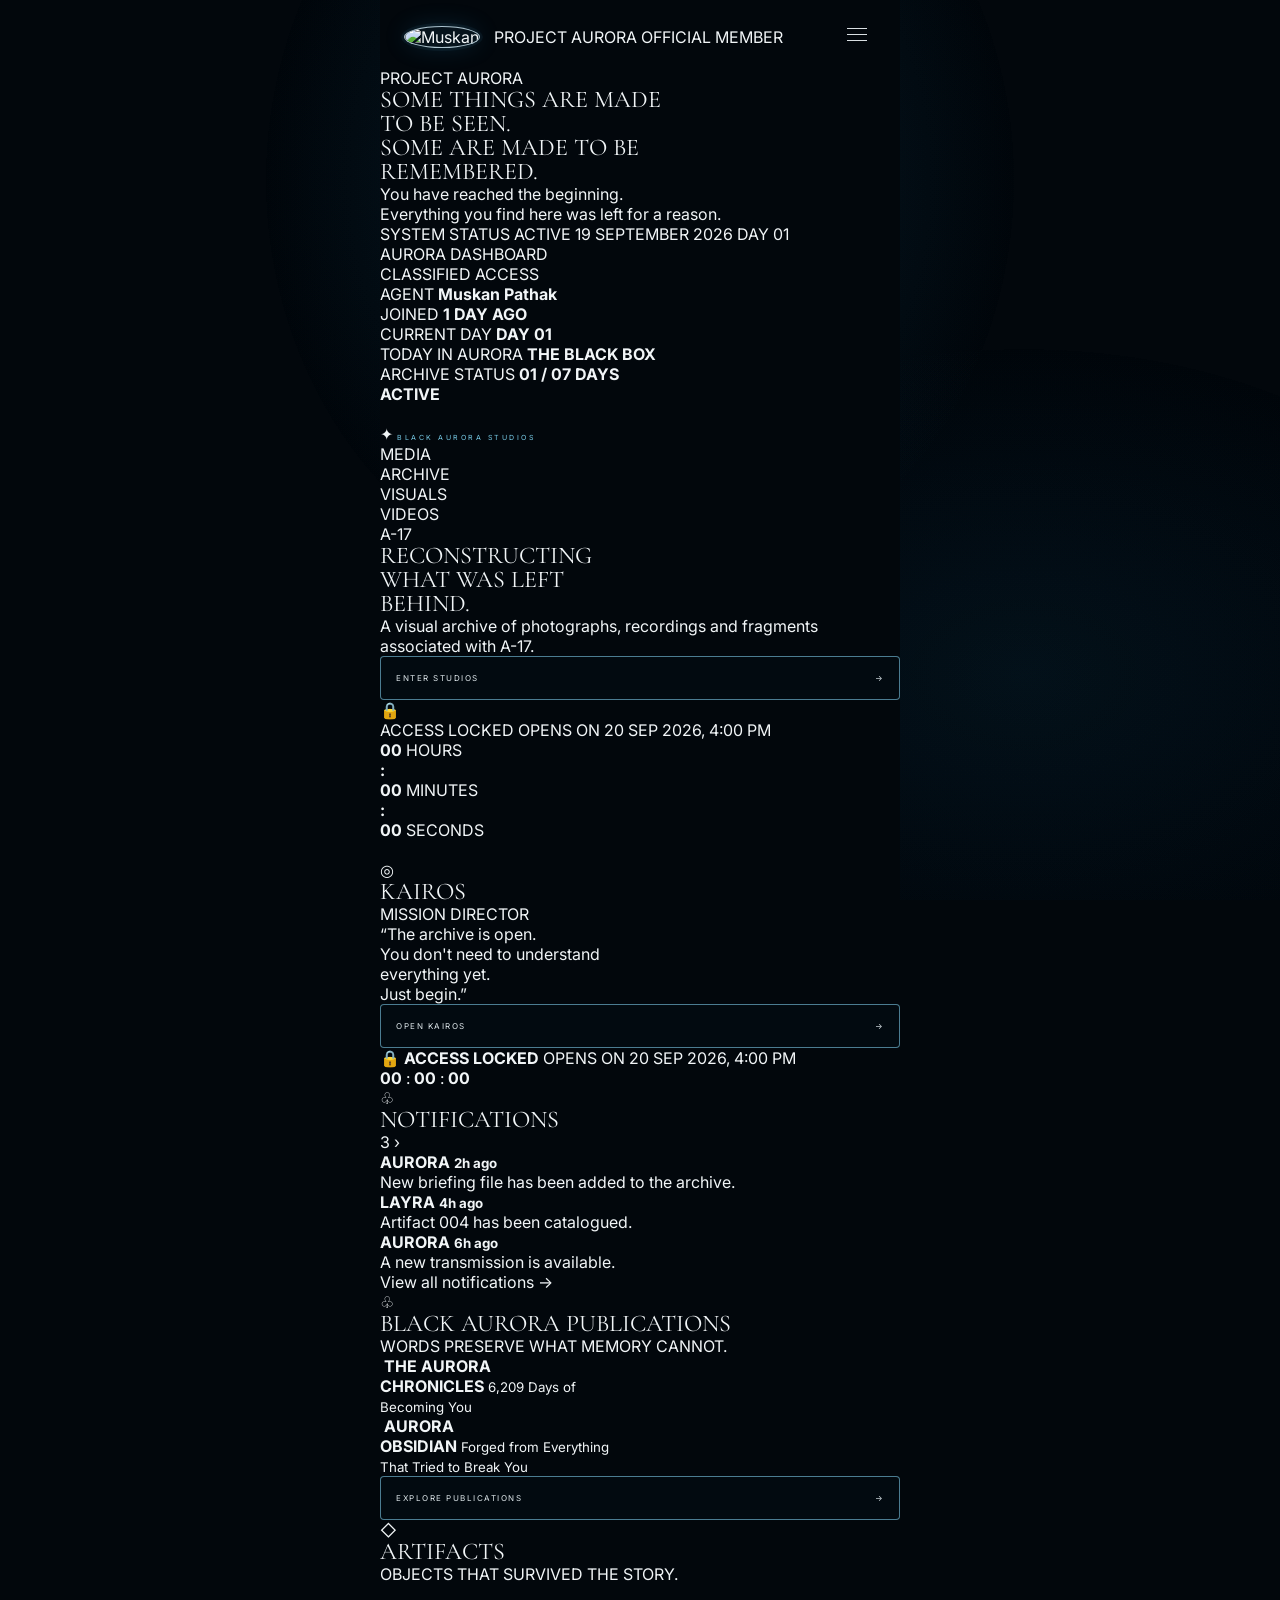
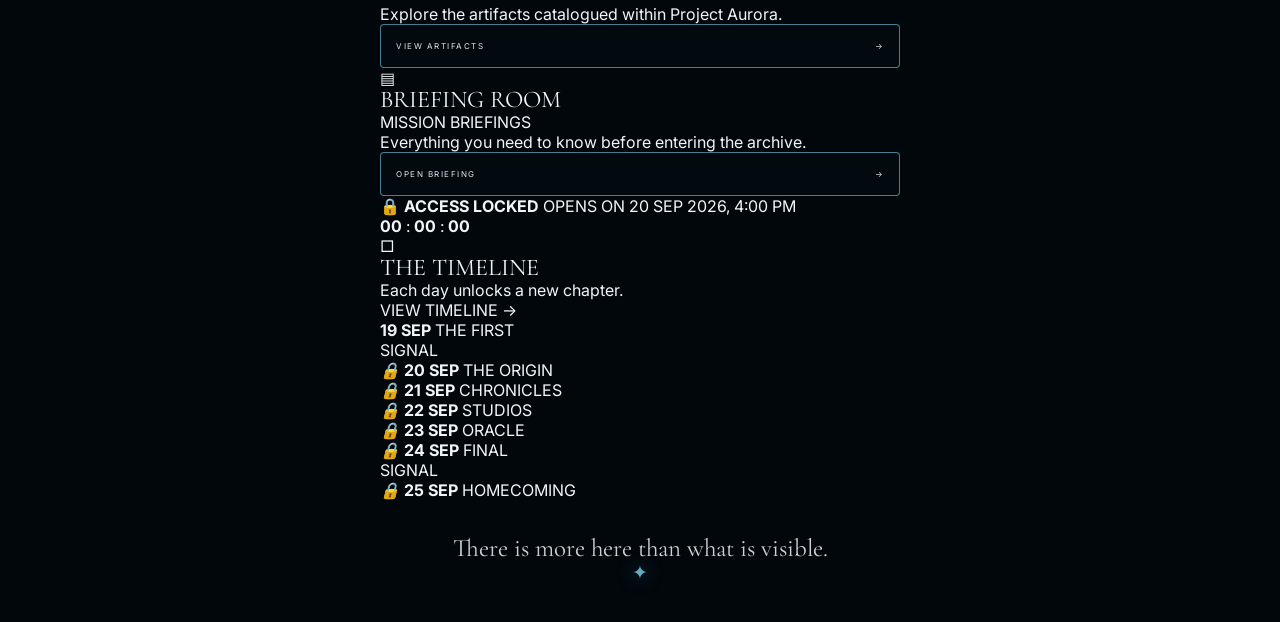
==== commit b652b356: "Update index.html" ====
--- a/index.html
+++ b/index.html
@@ -1,866 +1,1081 @@
 <!DOCTYPE html>
 <html lang="en">
 <head>
-    <meta charset="UTF-8">
-    <meta name="viewport" content="width=device-width, initial-scale=1.0">
-
-    <meta name="theme-color" content="#02070c">
-    <meta name="description" content="Project Aurora — an archive of memories, stories and signals.">
-
-    <title>PROJECT AURORA</title>
-
-    <link rel="stylesheet" href="global.css">
-    <link rel="stylesheet" href="home.css">
+  <meta charset="UTF-8">
+
+  <meta
+    name="viewport"
+    content="width=device-width, initial-scale=1.0, viewport-fit=cover"
+  >
+
+  <meta
+    name="theme-color"
+    content="#020914"
+  >
+
+  <title>Project Aurora</title>
+
+  <!-- GLOBAL + HOME CSS -->
+  <link rel="stylesheet" href="global.css">
+  <link rel="stylesheet" href="home.css">
 </head>
 
-<body>
-
-    <!-- =====================================================
-         AURORA APP
-    ====================================================== -->
-
-    <div class="aurora-app">
-
-
-        <!-- =================================================
-             CINEMATIC BACKGROUND
-        ================================================== -->
-
-        <div class="home-background">
-
-            <!--
-                Main cinematic image.
-                Add your image here:
-                assets/images/aurora-home.jpg
-            -->
+<body class="aurora-page home-page">
+
+  <!-- =========================================================
+       BACKGROUND
+  ========================================================== -->
+
+  <div class="home-background" aria-hidden="true">
+    <img
+      src="assets/images/aurora-home.png"
+      alt=""
+      class="home-background-image"
+    >
+
+    <div class="home-image-overlay"></div>
+    <div class="home-vignette"></div>
+  </div>
+
+
+  <!-- =========================================================
+       PAGE WRAPPER
+  ========================================================== -->
+
+  <main class="page aurora-home">
+
+
+    <!-- =======================================================
+         HEADER
+    ======================================================== -->
+
+    <header class="aurora-header">
+
+      <!-- PROFILE / IDENTITY -->
+      <a
+        href="profile.html"
+        class="aurora-identity"
+        aria-label="Open Muskan profile"
+      >
+
+        <div class="aurora-avatar-wrap">
+          <img
+            src="assets/images/muskan.jpg"
+            alt="Muskan"
+            class="aurora-avatar"
+          >
+        </div>
+
+        <div class="aurora-brand">
+          <span class="aurora-brand-name">
+            PROJECT AURORA
+          </span>
+
+          <span class="aurora-brand-role">
+            OFFICIAL MEMBER
+          </span>
+        </div>
+
+      </a>
+
+
+      <!-- MENU -->
+      <button
+        class="aurora-menu-button"
+        id="menuButton"
+        type="button"
+        aria-label="Open Aurora menu"
+        aria-expanded="false"
+        aria-controls="auroraMenu"
+      >
+        <span></span>
+        <span></span>
+        <span></span>
+        <i></i>
+      </button>
+
+    </header>
+
+
+
+    <!-- =======================================================
+         HERO
+    ======================================================== -->
+
+    <section class="home-hero">
+
+      <div class="home-hero-line"></div>
+
+      <div class="home-hero-content">
+
+        <span class="home-eyebrow">
+          PROJECT AURORA
+        </span>
+
+        <h1 class="home-hero-title">
+          SOME THINGS ARE MADE<br>
+          TO BE SEEN.<br>
+          SOME ARE MADE TO BE<br>
+          REMEMBERED.
+        </h1>
+
+        <p class="home-hero-description">
+          You have reached the beginning.<br>
+          Everything you find here was left for a reason.
+        </p>
+
+      </div>
+
+
+      <!-- SYSTEM STATUS -->
+      <div class="home-system-status">
+
+        <span class="system-label">
+          SYSTEM STATUS
+        </span>
+
+        <span class="system-state">
+          <i></i>
+          ACTIVE
+        </span>
+
+        <span
+          class="system-date"
+          id="systemDate"
+        >
+          19 SEPTEMBER 2026
+        </span>
+
+        <span
+          class="system-day"
+          id="systemDay"
+        >
+          DAY 01
+        </span>
+
+      </div>
+
+    </section>
+
+
+
+    <!-- =======================================================
+         AURORA DASHBOARD
+    ======================================================== -->
+
+    <section class="aurora-dashboard">
+
+      <div class="dashboard-header">
+
+        <div class="dashboard-title-wrap">
+
+          <span class="dashboard-pulse">
+            <span></span>
+            <span></span>
+            <span></span>
+          </span>
+
+          <span class="dashboard-title">
+            AURORA DASHBOARD
+          </span>
+
+        </div>
+
+        <span class="dashboard-access">
+          CLASSIFIED ACCESS
+        </span>
+
+      </div>
+
+
+      <div class="dashboard-grid">
+
+        <!-- AGENT -->
+        <div class="dashboard-item">
+
+          <span class="dashboard-label">
+            AGENT
+          </span>
+
+          <strong>
+            Muskan Pathak
+          </strong>
+
+        </div>
+
+
+        <!-- JOINED -->
+        <div class="dashboard-item">
+
+          <span class="dashboard-label">
+            JOINED
+          </span>
+
+          <strong id="joinedDays">
+            1 DAY AGO
+          </strong>
+
+        </div>
+
+
+        <!-- CURRENT DAY -->
+        <div class="dashboard-item">
+
+          <span class="dashboard-label">
+            CURRENT DAY
+          </span>
+
+          <strong id="dashboardCurrentDay">
+            DAY 01
+          </strong>
+
+        </div>
+
+
+        <!-- TODAY -->
+        <div class="dashboard-item">
+
+          <span class="dashboard-label">
+            TODAY IN AURORA
+          </span>
+
+          <strong id="dashboardStory">
+            THE BLACK BOX
+          </strong>
+
+        </div>
+
+
+        <!-- ARCHIVE -->
+        <div class="dashboard-item">
+
+          <span class="dashboard-label">
+            ARCHIVE STATUS
+          </span>
+
+          <strong id="archiveStatus">
+            01 / 07 DAYS<br>
+            ACTIVE
+          </strong>
+
+        </div>
+
+      </div>
+
+    </section>
+
+
+
+    <!-- =======================================================
+         BLACK AURORA STUDIOS — FEATURED LOCKED CARD
+    ======================================================== -->
+
+    <section
+      class="home-feature-card locked-module"
+      data-unlock="2026-09-20T16:00:00"
+    >
+
+      <!-- BACKGROUND IMAGE -->
+      <div class="feature-card-background">
+        <img
+          src="assets/images/studios.jpg"
+          alt=""
+        >
+      </div>
+
+      <div class="feature-card-overlay"></div>
+
+
+      <!-- CONTENT -->
+      <div class="feature-card-content">
+
+        <div class="feature-card-top">
+
+          <div>
+
+            <span class="feature-icon">
+              ✦
+            </span>
+
+            <span class="feature-label">
+              BLACK AURORA STUDIOS
+            </span>
+
+          </div>
+
+          <div class="feature-meta">
+            MEDIA<br>
+            ARCHIVE<br>
+            VISUALS<br>
+            VIDEOS<br>
+            A-17
+          </div>
+
+        </div>
+
+
+        <h2>
+          RECONSTRUCTING<br>
+          WHAT WAS LEFT<br>
+          BEHIND.
+        </h2>
+
+        <p>
+          A visual archive of photographs,
+          recordings and fragments associated
+          with A-17.
+        </p>
+
+
+        <a
+          href="https://example.com"
+          class="aurora-action disabled-action"
+          aria-disabled="true"
+        >
+          ENTER STUDIOS
+          <span>→</span>
+        </a>
+
+      </div>
+
+
+      <!-- LOCK OVERLAY -->
+      <div class="lock-overlay">
+
+        <div class="lock-symbol">
+          <span class="lock-body">🔒</span>
+        </div>
+
+        <span class="lock-title">
+          ACCESS LOCKED
+        </span>
+
+        <span class="unlock-date">
+          OPENS ON 20 SEP 2026, 4:00 PM
+        </span>
+
+        <div class="countdown" data-countdown>
+
+          <div>
+            <strong data-hours>00</strong>
+            <span>HOURS</span>
+          </div>
+
+          <b>:</b>
+
+          <div>
+            <strong data-minutes>00</strong>
+            <span>MINUTES</span>
+          </div>
+
+          <b>:</b>
+
+          <div>
+            <strong data-seconds>00</strong>
+            <span>SECONDS</span>
+          </div>
+
+        </div>
+
+      </div>
+
+    </section>
+
+
+
+    <!-- =======================================================
+         KAIROS + NOTIFICATIONS
+    ======================================================== -->
+
+    <section class="home-two-column">
+
+
+      <!-- KAIROS -->
+      <article
+        class="home-card kairos-card locked-module"
+        data-unlock="2026-09-20T16:00:00"
+      >
+
+        <div class="card-background">
+
+          <img
+            src="assets/images/kairos.jpg"
+            alt=""
+          >
+
+        </div>
+
+        <div class="card-image-overlay"></div>
+
+
+        <div class="home-card-content">
+
+          <div class="home-card-heading">
+
+            <span class="card-icon">
+              ◎
+            </span>
+
+            <div>
+              <h2>KAIROS</h2>
+
+              <span>
+                MISSION DIRECTOR
+              </span>
+            </div>
+
+          </div>
+
+
+          <p class="card-description">
+            “The archive is open.<br>
+            You don't need to understand<br>
+            everything yet.<br>
+            Just begin.”
+          </p>
+
+
+          <a
+            href="https://example.com"
+            class="aurora-action disabled-action"
+            aria-disabled="true"
+          >
+            OPEN KAIROS
+            <span>→</span>
+          </a>
+
+        </div>
+
+
+        <!-- LOCK -->
+        <div class="card-lock-overlay">
+
+          <span class="small-lock">
+            🔒
+          </span>
+
+          <strong>
+            ACCESS LOCKED
+          </strong>
+
+          <span>
+            OPENS ON 20 SEP 2026, 4:00 PM
+          </span>
+
+          <div
+            class="mini-countdown"
+            data-countdown
+          >
+            <b data-hours>00</b>
+            :
+            <b data-minutes>00</b>
+            :
+            <b data-seconds>00</b>
+          </div>
+
+        </div>
+
+      </article>
+
+
+
+      <!-- NOTIFICATIONS -->
+      <article class="home-card notifications-card">
+
+        <div class="home-card-content">
+
+          <div class="notification-card-header">
+
+            <div class="home-card-heading">
+
+              <span class="card-icon">
+                ♧
+              </span>
+
+              <div>
+                <h2>NOTIFICATIONS</h2>
+              </div>
+
+            </div>
+
+            <span class="notification-count">
+              3
+            </span>
+
+            <span class="card-arrow">
+              ›
+            </span>
+
+          </div>
+
+
+          <div class="notification-preview">
+
+            <div class="notification-preview-item">
+
+              <i></i>
+
+              <div>
+                <strong>
+                  AURORA
+                  <small>2h ago</small>
+                </strong>
+
+                <p>
+                  New briefing file has been added
+                  to the archive.
+                </p>
+              </div>
+
+            </div>
+
+
+            <div class="notification-preview-item">
+
+              <i></i>
+
+              <div>
+                <strong>
+                  LAYRA
+                  <small>4h ago</small>
+                </strong>
+
+                <p>
+                  Artifact 004 has been catalogued.
+                </p>
+              </div>
+
+            </div>
+
+
+            <div class="notification-preview-item">
+
+              <i></i>
+
+              <div>
+                <strong>
+                  AURORA
+                  <small>6h ago</small>
+                </strong>
+
+                <p>
+                  A new transmission is available.
+                </p>
+              </div>
+
+            </div>
+
+          </div>
+
+
+          <a
+            href="notifications.html"
+            class="card-text-link"
+          >
+            View all notifications
+            <span>→</span>
+          </a>
+
+        </div>
+
+      </article>
+
+    </section>
+
+
+
+    <!-- =======================================================
+         PUBLICATIONS + ARTIFACTS
+    ======================================================== -->
+
+    <section class="home-two-column">
+
+
+      <!-- PUBLICATIONS -->
+      <article class="home-card publications-card">
+
+        <div class="home-card-content">
+
+          <div class="home-card-heading">
+
+            <span class="card-icon">
+              ♧
+            </span>
+
+            <div>
+              <h2>
+                BLACK AURORA PUBLICATIONS
+              </h2>
+
+              <span>
+                WORDS PRESERVE WHAT MEMORY CANNOT.
+              </span>
+            </div>
+
+          </div>
+
+
+          <div class="publication-preview">
+
+            <div class="publication-item">
+
+              <img
+                src="assets/images/publication-1.jpg"
+                alt=""
+              >
+
+              <strong>
+                THE AURORA<br>
+                CHRONICLES
+              </strong>
+
+              <small>
+                6,209 Days of<br>
+                Becoming You
+              </small>
+
+            </div>
+
+
+            <div class="publication-item">
+
+              <img
+                src="assets/images/publication-2.jpg"
+                alt=""
+              >
+
+              <strong>
+                AURORA<br>
+                OBSIDIAN
+              </strong>
+
+              <small>
+                Forged from Everything<br>
+                That Tried to Break You
+              </small>
+
+            </div>
+
+          </div>
+
+
+          <a
+            href="publications.html"
+            class="aurora-action"
+          >
+            EXPLORE PUBLICATIONS
+            <span>→</span>
+          </a>
+
+        </div>
+
+      </article>
+
+
+
+      <!-- ARTIFACTS -->
+      <article class="home-card artifacts-card">
+
+        <div class="home-card-content">
+
+          <div class="home-card-heading">
+
+            <span class="card-icon">
+              ◇
+            </span>
+
+            <div>
+              <h2>ARTIFACTS</h2>
+
+              <span>
+                OBJECTS THAT SURVIVED THE STORY.
+              </span>
+            </div>
+
+          </div>
+
+
+          <div class="artifact-preview">
 
             <img
-                src="assets/images/aurora-home.png"
-                alt=""
-                class="home-background-image"
+              src="assets/images/artifact-1.jpg"
+              alt=""
             >
 
-            <div class="home-image-overlay"></div>
-            <div class="home-vignette"></div>
-
-        </div>
-
-
-        <!-- =================================================
-             TOP HEADER
-        ================================================== -->
-
-        <header class="aurora-header">
-
-            <!-- PROFILE / AVATAR -->
+            <img
+              src="assets/images/artifact-2.jpg"
+              alt=""
+            >
+
+            <img
+              src="assets/images/artifact-3.jpg"
+              alt=""
+            >
+
+          </div>
+
+
+          <p class="artifact-text">
+            Explore the artifacts catalogued within
+            Project Aurora.
+          </p>
+
+
+          <a
+            href="artifacts.html"
+            class="aurora-action"
+          >
+            VIEW ARTIFACTS
+            <span>→</span>
+          </a>
+
+        </div>
+
+      </article>
+
+    </section>
+
+
+
+    <!-- =======================================================
+         BRIEFING ROOM + TIMELINE
+    ======================================================== -->
+
+    <section class="home-two-column">
+
+
+      <!-- BRIEFING ROOM -->
+      <article
+        class="home-card briefing-card locked-module"
+        data-unlock="2026-09-20T16:00:00"
+      >
+
+        <div class="home-card-content">
+
+          <div class="home-card-heading">
+
+            <span class="card-icon">
+              ▤
+            </span>
+
+            <div>
+              <h2>BRIEFING ROOM</h2>
+
+              <span>
+                MISSION BRIEFINGS
+              </span>
+            </div>
+
+          </div>
+
+
+          <p class="card-description">
+            Everything you need to know
+            before entering the archive.
+          </p>
+
+
+          <a
+            href="briefing.html"
+            class="aurora-action disabled-action"
+            aria-disabled="true"
+          >
+            OPEN BRIEFING
+            <span>→</span>
+          </a>
+
+        </div>
+
+
+        <div class="card-lock-overlay">
+
+          <span class="small-lock">
+            🔒
+          </span>
+
+          <strong>
+            ACCESS LOCKED
+          </strong>
+
+          <span>
+            OPENS ON 20 SEP 2026, 4:00 PM
+          </span>
+
+          <div
+            class="mini-countdown"
+            data-countdown
+          >
+            <b data-hours>00</b>
+            :
+            <b data-minutes>00</b>
+            :
+            <b data-seconds>00</b>
+          </div>
+
+        </div>
+
+      </article>
+
+
+
+      <!-- TIMELINE -->
+      <article class="home-card timeline-card">
+
+        <div class="home-card-content">
+
+          <div class="timeline-card-header">
+
+            <div class="home-card-heading">
+
+              <span class="card-icon">
+                □
+              </span>
+
+              <div>
+                <h2>THE TIMELINE</h2>
+
+                <span>
+                  Each day unlocks a new chapter.
+                </span>
+              </div>
+
+            </div>
+
 
             <a
-                href="profile.html"
-                class="aurora-identity"
-                aria-label="Open profile"
+              href="timeline.html"
+              class="small-action"
             >
-
-                <div class="identity-avatar">
-
-                    <img
-                        src="assets/images/muskan.jpg"
-                        alt="Profile"
-                    >
-
-                </div>
-
-                <div class="identity-text">
-
-                    <span class="identity-title">
-                        PROJECT AURORA
-                    </span>
-
-                    <span class="identity-subtitle">
-                        OFFICIAL MEMBER
-                    </span>
-
-                </div>
-
+              VIEW TIMELINE →
             </a>
 
-
-            <!-- MENU -->
-
-            <button
-                class="aurora-menu-button"
-                id="menuButton"
-                type="button"
-                aria-label="Open menu"
-                aria-expanded="false"
-            >
-
-                <span></span>
-                <span></span>
-                <span></span>
-
-            </button>
-
-        </header>
-
-
-
-        <!-- =================================================
-             HERO CONTENT
-        ================================================== -->
-
-        <main class="home-content">
-
-            <section class="hero-section">
-
-
-                <!-- SYSTEM STATUS -->
-
-                <div class="system-status">
-
-                    <span>SYSTEM STATUS</span>
-
-                    <span class="status-separator">•</span>
-
-                    <span class="status-active">
-                        ACTIVE
-                    </span>
-
-                </div>
-
-
-                <!-- DATE -->
-
-                <div class="hero-date">
-
-                    19 SEPTEMBER 2026
-                    <span>•</span>
-                    DAY 01
-
-                </div>
-
-
-                <!-- MAIN STATEMENT -->
-
-                <h1 class="hero-title">
-
-                    SOME THINGS<br>
-
-                    ARE MADE<br>
-
-                    TO BE SEEN.<br>
-
-                    SOME ARE MADE<br>
-
-                    TO BE REMEMBERED.
-
-                </h1>
-
-
-                <!-- INTRO -->
-
-                <div class="hero-introduction">
-
-                    <p>
-                        You have reached the beginning.
-                    </p>
-
-                    <p>
-                        Everything you find here<br>
-                        was left for a reason.
-                    </p>
-
-                </div>
-
-
-                <!-- SCROLL -->
-
-                <div class="hero-scroll">
-
-                    <span>SCROLL</span>
-
-                    <div class="scroll-arrow">
-                        ↓
-                    </div>
-
-                </div>
-
-            </section>
-
-
-
-            <!-- =================================================
-                 LOWER HOME AREA
-            ================================================== -->
-
-            <section class="home-lower-content">
-
-
-                <!-- ARCHIVE MESSAGE -->
-
-                <div class="archive-message">
-
-                    <span>
-                        A HIGHER ARCHIVE AWAITS
-                    </span>
-
-                    <div class="archive-line"></div>
-
-                </div>
-
-
-
-                <!-- TODAY'S TRANSMISSION -->
-
-                <section class="home-feature">
-
-                    <div class="feature-label">
-                        KAIROS
-                    </div>
-
-                    <h2>
-                        TODAY'S<br>
-                        TRANSMISSION
-                    </h2>
-
-                    <p>
-                        A new signal has entered
-                        the Aurora archive.
-                    </p>
-
-                    <a
-                        href="https://example.com"
-                        target="_blank"
-                        rel="noopener noreferrer"
-                        class="outline-action"
-                    >
-
-                        <span>
-                            OPEN TRANSMISSION
-                        </span>
-
-                        <span>
-                            →
-                        </span>
-
-                    </a>
-
-                </section>
-
-
-
-                <!-- =================================================
-                     TODAY IN AURORA
-                ================================================== -->
-
-                <section class="home-story">
-
-                    <div class="section-meta">
-
-                        <span>
-                            THE ARCHIVE
-                        </span>
-
-                        <span>
-                            01
-                        </span>
-
-                    </div>
-
-                    <h2>
-                        TODAY IN<br>
-                        AURORA
-                    </h2>
-
-                    <p>
-                        Every day leaves something behind.
-                        Some moments deserve to remain.
-                    </p>
-
-                    <a
-                        href="timeline.html"
-                        class="text-link"
-                    >
-                        VIEW TIMELINE
-                        <span>→</span>
-                    </a>
-
-                </section>
-
-
-
-                <!-- =================================================
-                     RECENTLY ADDED
-                ================================================== -->
-
-                <section class="recent-section">
-
-                    <div class="section-meta">
-
-                        <span>
-                            LIVE ARCHIVE
-                        </span>
-
-                        <span>
-                            02
-                        </span>
-
-                    </div>
-
-                    <h2>
-                        RECENTLY<br>
-                        ADDED
-                    </h2>
-
-
-                    <div class="recent-list">
-
-
-                        <a
-                            href="publications.html"
-                            class="recent-item"
-                        >
-
-                            <span class="recent-number">
-                                01
-                            </span>
-
-                            <div>
-
-                                <small>
-                                    PUBLICATION
-                                </small>
-
-                                <strong>
-                                    The Aurora Chronicles
-                                </strong>
-
-                            </div>
-
-                            <span>
-                                →
-                            </span>
-
-                        </a>
-
-
-                        <a
-                            href="artifacts.html"
-                            class="recent-item"
-                        >
-
-                            <span class="recent-number">
-                                02
-                            </span>
-
-                            <div>
-
-                                <small>
-                                    ARTIFACT
-                                </small>
-
-                                <strong>
-                                    A Newly Catalogued Object
-                                </strong>
-
-                            </div>
-
-                            <span>
-                                →
-                            </span>
-
-                        </a>
-
-
-                        <a
-                            href="timeline.html"
-                            class="recent-item"
-                        >
-
-                            <span class="recent-number">
-                                03
-                            </span>
-
-                            <div>
-
-                                <small>
-                                    TIMELINE
-                                </small>
-
-                                <strong>
-                                    The First Signal
-                                </strong>
-
-                            </div>
-
-                            <span>
-                                →
-                            </span>
-
-                        </a>
-
-                    </div>
-
-                </section>
-
-
-
-                <!-- =================================================
-                     AURORA IN ONE GLANCE
-                ================================================== -->
-
-                <section class="glance-section">
-
-                    <div class="section-meta">
-
-                        <span>
-                            SYSTEM OVERVIEW
-                        </span>
-
-                        <span>
-                            03
-                        </span>
-
-                    </div>
-
-                    <h2>
-                        AURORA —<br>
-                        IN ONE GLANCE
-                    </h2>
-
-
-                    <div class="glance-grid">
-
-                        <div class="glance-card">
-
-                            <strong>07</strong>
-
-                            <span>
-                                DAYS
-                            </span>
-
-                        </div>
-
-
-                        <div class="glance-card">
-
-                            <strong>02</strong>
-
-                            <span>
-                                PUBLICATIONS
-                            </span>
-
-                        </div>
-
-
-                        <div class="glance-card">
-
-                            <strong>16+</strong>
-
-                            <span>
-                                ARTIFACTS
-                            </span>
-
-                        </div>
-
-
-                        <div class="glance-card">
-
-                            <strong>355</strong>
-
-                            <span>
-                                ARCHIVED RECORDS
-                            </span>
-
-                        </div>
-
-
-                        <div class="glance-card">
-
-                            <strong>01</strong>
-
-                            <span>
-                                STORY
-                            </span>
-
-                        </div>
-
-                    </div>
-
-                </section>
-
-
-
-                <!-- =================================================
-                     ENDING
-                ================================================== -->
-
-                <section class="home-ending">
-
-                    <div class="ending-symbol">
-                        ✦
-                    </div>
-
-                    <p>
-                        There is more here<br>
-                        than what is visible.
-                    </p>
-
-                    <a
-                        href="timeline.html"
-                        class="ending-button"
-                    >
-
-                        <span>
-                            EXPLORE AURORA
-                        </span>
-
-                        <span>
-                            →
-                        </span>
-
-                    </a>
-
-                </section>
-
-            </section>
-
-        </main>
-
-
-
-        <!-- =================================================
-             SLIDE-IN MENU
-        ================================================== -->
-
-        <div
-            class="aurora-menu"
-            id="auroraMenu"
-            aria-hidden="true"
-        >
+          </div>
+
+
+          <div class="timeline-track">
 
             <div
-                class="menu-backdrop"
-                id="menuBackdrop"
+              class="timeline-line"
+              aria-hidden="true"
             ></div>
 
 
-            <aside class="menu-panel">
-
-
-                <!-- MENU HEADER -->
-
-                <div class="menu-top">
-
-                    <div>
-
-                        <span class="menu-label">
-                            PROJECT AURORA
-                        </span>
-
-                        <h2>
-                            MENU
-                        </h2>
-
-                    </div>
-
-
-                    <button
-                        type="button"
-                        class="menu-close"
-                        id="menuClose"
-                        aria-label="Close menu"
-                    >
-                        ×
-                    </button>
-
-                </div>
-
-
-
-                <!-- MAIN NAVIGATION -->
-
-                <nav class="menu-navigation">
-
-
-                    <a
-                        href="index.html"
-                        class="menu-navigation-item active"
-                    >
-
-                        <span class="menu-icon">
-                            ⌂
-                        </span>
-
-                        <span>
-                            Home
-                        </span>
-
-                    </a>
-
-
-                    <a
-                        href="notifications.html"
-                        class="menu-navigation-item"
-                    >
-
-                        <span class="menu-icon">
-                            ♧
-                        </span>
-
-                        <span>
-                            Notifications
-                        </span>
-
-                    </a>
-
-
-                    <a
-                        href="timeline.html"
-                        class="menu-navigation-item"
-                    >
-
-                        <span class="menu-icon">
-                            ◉
-                        </span>
-
-                        <span>
-                            Timeline
-                        </span>
-
-                    </a>
-
-
-                    <a
-                        href="publications.html"
-                        class="menu-navigation-item"
-                    >
-
-                        <span class="menu-icon">
-                            ▣
-                        </span>
-
-                        <span>
-                            Publications
-                        </span>
-
-                    </a>
-
-
-                    <a
-                        href="artifacts.html"
-                        class="menu-navigation-item"
-                    >
-
-                        <span class="menu-icon">
-                            ◇
-                        </span>
-
-                        <span>
-                            Artifacts
-                        </span>
-
-                    </a>
-
-
-                    <a
-                        href="profile.html"
-                        class="menu-navigation-item"
-                    >
-
-                        <span class="menu-icon">
-                            ♙
-                        </span>
-
-                        <span>
-                            Profile
-                        </span>
-
-                    </a>
-
-
-
-                    <!-- EXTERNAL KAIROS -->
-
-                    <a
-                        href="https://example.com"
-                        target="_blank"
-                        rel="noopener noreferrer"
-                        class="menu-navigation-item external"
-                    >
-
-                        <span class="menu-icon">
-                            ✧
-                        </span>
-
-                        <span>
-                            KAIROS
-                        </span>
-
-                        <span class="external-arrow">
-                            ↗
-                        </span>
-
-                    </a>
-
-
-
-                    <!-- EXTERNAL STUDIOS -->
-
-                    <a
-                        href="https://example.com"
-                        target="_blank"
-                        rel="noopener noreferrer"
-                        class="menu-navigation-item external"
-                    >
-
-                        <span class="menu-icon">
-                            ◈
-                        </span>
-
-                        <span>
-                            Black Aurora Studios
-                        </span>
-
-                        <span class="external-arrow">
-                            ↗
-                        </span>
-
-                    </a>
-
-                </nav>
-
-
-
-                <!-- ARCHIVE AREA -->
-
-                <div class="menu-divider"></div>
-
-                <div class="menu-section-label">
-                    ARCHIVE
-                </div>
-
-
-                <div class="menu-secondary">
-
-                    <a href="timeline.html">
-                        About Aurora
-                    </a>
-
-                    <a href="profile.html">
-                        System Information
-                    </a>
-
-                    <a href="profile.html">
-                        Clearance
-                    </a>
-
-                </div>
-
-
-
-                <!-- MENU QUOTE -->
-
-                <div class="menu-quote">
-
-                    <p>
-                        Not just a project.<br>
-                        A connection.
-                    </p>
-
-                </div>
-
-
-            </aside>
-
-        </div>
-
-
-
-        <!-- =================================================
-             FIXED BOTTOM NAVIGATION
-        ================================================== -->
-
-        <nav class="bottom-navigation">
-
-
-            <a
-                href="index.html"
-                class="bottom-item active"
-            >
-
-                <span class="bottom-icon">
-                    ⌂
-                </span>
-
-                <span>
-                    HOME
-                </span>
-
-            </a>
-
-
-            <a
-                href="notifications.html"
-                class="bottom-item"
-            >
-
-                <span class="bottom-icon">
-                    ♧
-                </span>
-
-                <span>
-                    NOTIFICATIONS
-                </span>
-
-            </a>
-
-
-            <!-- KAIROS — EXTERNAL WEBSITE -->
-
-            <a
-                href="https://example.com"
-                target="_blank"
-                rel="noopener noreferrer"
-                class="bottom-item"
-            >
-
-                <span class="bottom-icon">
-                    ✧
-                </span>
-
-                <span>
-                    KAIROS
-                </span>
-
-            </a>
-
-
-            <a
-                href="profile.html"
-                class="bottom-item"
-            >
-
-                <span class="bottom-icon">
-                    ♙
-                </span>
-
-                <span>
-                    PROFILE
-                </span>
-
-            </a>
-
-        </nav>
+            <div class="timeline-day active">
+
+              <i></i>
+
+              <strong>
+                19 SEP
+              </strong>
+
+              <span>
+                THE FIRST<br>
+                SIGNAL
+              </span>
+
+            </div>
+
+
+            <div class="timeline-day">
+
+              <i>🔒</i>
+
+              <strong>
+                20 SEP
+              </strong>
+
+              <span>
+                THE ORIGIN
+              </span>
+
+            </div>
+
+
+            <div class="timeline-day">
+
+              <i>🔒</i>
+
+              <strong>
+                21 SEP
+              </strong>
+
+              <span>
+                CHRONICLES
+              </span>
+
+            </div>
+
+
+            <div class="timeline-day">
+
+              <i>🔒</i>
+
+              <strong>
+                22 SEP
+              </strong>
+
+              <span>
+                STUDIOS
+              </span>
+
+            </div>
+
+
+            <div class="timeline-day">
+
+              <i>🔒</i>
+
+              <strong>
+                23 SEP
+              </strong>
+
+              <span>
+                ORACLE
+              </span>
+
+            </div>
+
+
+            <div class="timeline-day">
+
+              <i>🔒</i>
+
+              <strong>
+                24 SEP
+              </strong>
+
+              <span>
+                FINAL<br>
+                SIGNAL
+              </span>
+
+            </div>
+
+
+            <div class="timeline-day">
+
+              <i>🔒</i>
+
+              <strong>
+                25 SEP
+              </strong>
+
+              <span>
+                HOMECOMING
+              </span>
+
+            </div>
+
+          </div>
+
+        </div>
+
+      </article>
+
+    </section>
+
+
+
+    <!-- =======================================================
+         END
+    ======================================================== -->
+
+    <section class="home-ending">
+
+      <p>
+        There is more here than what is visible.
+      </p>
+
+      <div class="ending-symbol">
+        ✦
+      </div>
+
+    </section>
+
+
+  </main>
+
+
+
+  <!-- =========================================================
+       SLIDE MENU
+  ========================================================== -->
+
+  <div
+    class="aurora-menu-backdrop"
+    id="menuBackdrop"
+  ></div>
+
+
+  <aside
+    class="aurora-menu"
+    id="auroraMenu"
+    aria-hidden="true"
+  >
+
+    <div class="menu-header">
+
+      <span>
+        PROJECT AURORA
+      </span>
+
+      <button
+        id="menuClose"
+        type="button"
+        aria-label="Close menu"
+      >
+        ×
+      </button>
 
     </div>
 
 
-
-    <!-- =====================================================
-         JAVASCRIPT
-    ====================================================== -->
-
-    <script src="global.js"></script>
-
-</body>
-</html>
+    <nav class="menu-navigation">
+
+      <a href="index.html" class="menu-link">
+        <span>01</span>
+        HOME
+      </a>
+
+      <a href="notifications.html" class="menu-link">
+        <span>02</span>
+        NOTIFICATIONS
+      </a>
+
+      <a href="timeline.html" class="menu-link">
+        <span>03</span>
+        TIMELINE
+      </a>
+
+      <a href="publications.html" class="menu-link">
+        <span>04</span>
+        PUBLICATIONS
+      </a>
+
+      <a href="artifacts.html" class="menu-link">
+        <span>05</span>
+        ARTIFACTS
+      </a>
+
+      <a href="profile.html" class="menu-link">
+        <span>06</span>
+        PROFILE
+      </a>
+
+    </nav>
+
+
+    <div class="menu-divider"></div>
+
+
+    <div class="menu-external">
+
+      <span class="menu-section-label">
+        EXTERNAL
+      </span>
+
+      <a
+        href="https://example.com"
+        class="menu-external-link"
+      >
+        
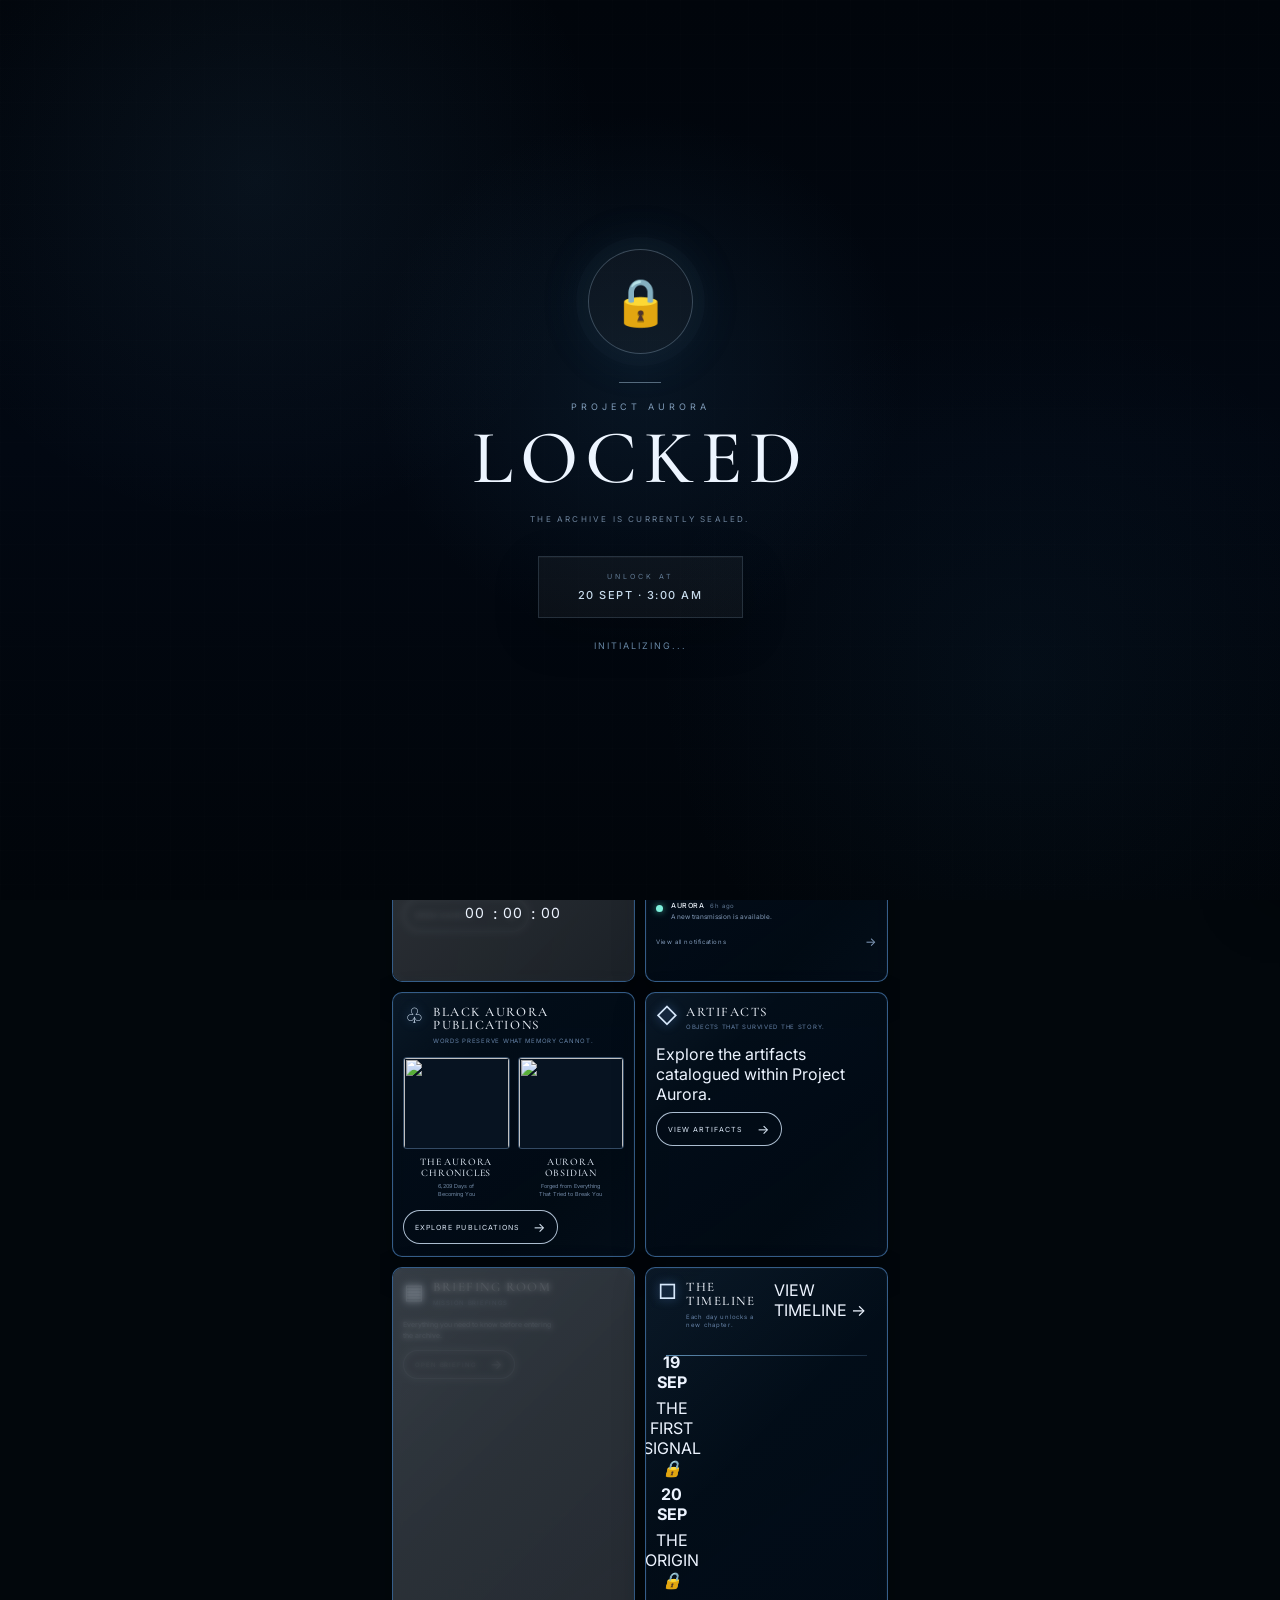
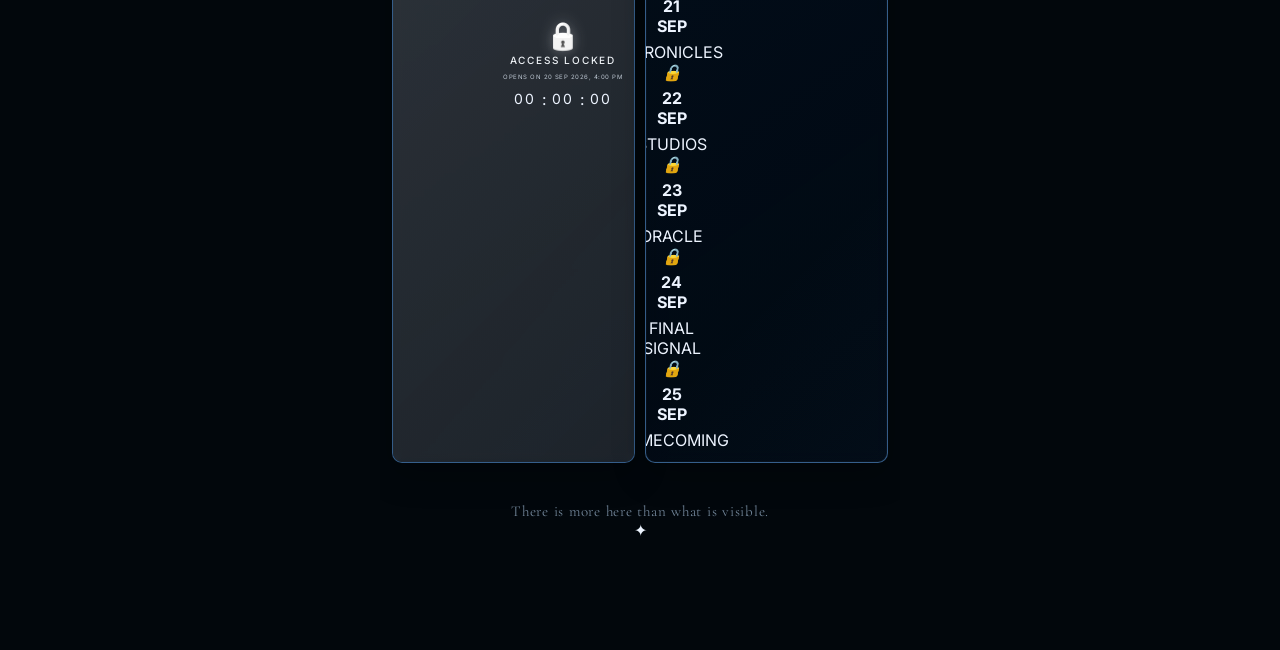
==== commit 8687dc43: "Add external links and site lock section to index.html" ====
--- a/index.html
+++ b/index.html
@@ -1064,18 +1064,76 @@
 
     </nav>
 
-
-    <div class="menu-divider"></div>
-
-
-    <div class="menu-external">
-
-      <span class="menu-section-label">
-        EXTERNAL
-      </span>
-
-      <a
-        href="https://example.com"
-        class="menu-external-link"
-      >
-        
+<div class="menu-divider"></div>
+
+<div class="menu-external">
+
+  <span class="menu-section-label">
+    EXTERNAL
+  </span>
+
+  <a
+    href="https://example.com"
+    class="menu-external-link"
+    target="_blank"
+    rel="noopener noreferrer"
+  >
+    <span>BLACK AURORA STUDIOS</span>
+    <span class="menu-arrow">↗</span>
+  </a>
+
+  <a
+    href="https://example.com"
+    class="menu-external-link"
+    target="_blank"
+    rel="noopener noreferrer"
+  >
+    <span>KAIROS</span>
+    <span class="menu-arrow">↗</span>
+  </a>
+
+</div>
+
+</aside>
+
+<div
+  class="aurora-menu-backdrop"
+  id="menuBackdrop"
+></div>
+
+<nav class="aurora-bottom-nav">
+  ...
+</nav>
+<!-- FULL WEBSITE LOCK -->
+<div id="siteLock" class="site-lock">
+  <div class="site-lock-content">
+
+    <div class="big-lock">
+      🔒
+    </div>
+
+    <div class="site-lock-line"></div>
+
+    <div class="site-lock-label">
+      PROJECT AURORA
+    </div>
+
+    <h1>LOCKED</h1>
+
+    <p>THE ARCHIVE IS CURRENTLY SEALED.</p>
+
+    <div class="unlock-box">
+      <span>UNLOCK AT</span>
+      <strong>20 SEPT · 3:00 AM</strong>
+    </div>
+
+    <div id="lockCountdown" class="lock-countdown">
+      INITIALIZING...
+    </div>
+
+  </div>
+</div>
+<script src="global.js"></script>
+
+</body>
+</html>
--- a/home.css
+++ b/home.css
@@ -1,52 +1,39 @@
-
 /* =========================================================
    PROJECT AURORA — HOME
-   Cinematic mobile-first interface
-========================================================= */
-
-@import url('https://fonts.googleapis.com/css2?family=Cormorant+Garamond:wght@400;500;600&family=Inter:wght@300;400;500;600&display=swap');
-
-
-/* =========================================================
-   BASE
-========================================================= */
-
-* {
-    box-sizing: border-box;
-}
-
-html {
-    scroll-behavior: smooth;
-}
-
-body {
-    margin: 0;
-    background: #02070c;
-    color: #f1f5f7;
-    font-family: "Inter", sans-serif;
-    overflow-x: hidden;
-}
-
-a {
-    color: inherit;
-    text-decoration: none;
-}
-
-button {
-    font: inherit;
-}
-
-
-/* =========================================================
-   APP
-========================================================= */
-
-.aurora-app {
-    position: relative;
-    min-height: 100vh;
-    min-height: 100svh;
-    background: #02070c;
-    overflow: hidden;
+   MOBILE CINEMATIC INTERFACE
+   Reference-matched composition
+========================================================= */
+
+@import url('https://fonts.googleapis.com/css2?family=Cormorant+Garamond:wght@400;500;600;700&family=Inter:wght@300;400;500;600&display=swap');
+
+
+/* =========================================================
+   HOME FOUNDATION
+========================================================= */
+
+.home-page {
+  background:
+    radial-gradient(
+      circle at 50% 12%,
+      rgba(37, 86, 118, 0.18),
+      transparent 38%
+    ),
+    #020811;
+  color: #edf4ff;
+  overflow-x: hidden;
+}
+
+.aurora-home {
+  position: relative;
+  z-index: 2;
+  width: 100%;
+  max-width: 100%;
+  padding:
+    0
+    12px
+    calc(92px + env(safe-area-inset-bottom));
+  margin: 0 auto;
+  overflow: hidden;
 }
 
 
@@ -55,1175 +42,2544 @@
 ========================================================= */
 
 .home-background {
-    position: fixed;
-    inset: 0;
-    z-index: 0;
-    overflow: hidden;
-    pointer-events: none;
-    background:
-        radial-gradient(
-            circle at 50% 25%,
-            rgba(38, 113, 151, 0.20),
-            transparent 38%
-        ),
-        #02070c;
+  position: fixed;
+  inset: 0;
+  z-index: 0;
+  pointer-events: none;
+  overflow: hidden;
+  background: #020811;
 }
 
 .home-background-image {
-    position: absolute;
-    inset: 0;
-
-    width: 100%;
-    height: 100%;
-
-    object-fit: cover;
-    object-position: center;
-
-    opacity: 0.78;
-
-    filter:
-        brightness(0.64)
-        saturate(0.92)
-        contrast(1.08);
-}
-
-
-/* dark cinematic treatment */
+  position: absolute;
+  inset: 0;
+  width: 100%;
+  height: 100%;
+
+  object-fit: cover;
+  object-position: center top;
+
+  opacity: 0.72;
+
+  filter:
+    saturate(0.82)
+    contrast(1.08)
+    brightness(0.72);
+
+  transform: scale(1.035);
+}
 
 .home-image-overlay {
-    position: absolute;
-    inset: 0;
-
-    background:
-        linear-gradient(
-            180deg,
-            rgba(1, 7, 12, 0.72) 0%,
-            rgba(1, 8, 14, 0.22) 24%,
-            rgba(2, 9, 16, 0.10) 48%,
-            rgba(2, 7, 12, 0.52) 74%,
-            rgba(1, 5, 9, 0.98) 100%
-        );
-}
-
-
-/* blue atmospheric light */
-
-.home-image-overlay::before {
-    content: "";
-    position: absolute;
-    inset: 0;
-
-    background:
-        radial-gradient(
-            ellipse at 50% 52%,
-            rgba(51, 160, 215, 0.20),
-            transparent 40%
-        );
-
-    mix-blend-mode: screen;
-}
-
-
-/* edge vignette */
+  position: absolute;
+  inset: 0;
+
+  background:
+    linear-gradient(
+      to bottom,
+      rgba(1, 6, 14, 0.46) 0%,
+      rgba(1, 8, 18, 0.18) 22%,
+      rgba(1, 7, 16, 0.50) 58%,
+      rgba(1, 5, 12, 0.94) 100%
+    );
+}
 
 .home-vignette {
-    position: absolute;
-    inset: 0;
-
-    background:
-        radial-gradient(
-            ellipse at center,
-            transparent 35%,
-            rgba(0, 3, 7, 0.34) 70%,
-            rgba(0, 2, 5, 0.84) 100%
-        );
-}
-
-
+  position: absolute;
+  inset: 0;
+
+  background:
+    radial-gradient(
+      ellipse at center,
+      transparent 34%,
+      rgba(0, 3, 9, 0.48) 72%,
+      rgba(0, 2, 6, 0.86) 100%
+    );
+}
+
+/* =========================================================
+   FULL WEBSITE LOCK SCREEN
+========================================================= */
+
+.site-lock {
+  position: fixed;
+  inset: 0;
+  z-index: 999999;
+
+  width: 100vw;
+  height: 100dvh;
+
+  display: flex;
+  align-items: center;
+  justify-content: center;
+
+  background:
+    radial-gradient(
+      circle at 50% 42%,
+      rgba(36, 83, 118, 0.18),
+      transparent 32%
+    ),
+    linear-gradient(
+      180deg,
+      #01050b 0%,
+      #020812 50%,
+      #01050a 100%
+    );
+
+  color: #edf4ff;
+
+  overflow: hidden;
+}
+
+/* subtle atmosphere */
+
+.site-lock::before {
+  content: "";
+  position: absolute;
+  inset: 0;
+
+  background:
+    radial-gradient(
+      circle at 20% 20%,
+      rgba(87, 157, 205, 0.08),
+      transparent 28%
+    ),
+    radial-gradient(
+      circle at 80% 75%,
+      rgba(40, 110, 155, 0.07),
+      transparent 30%
+    );
+
+  pointer-events: none;
+}
+
+/* fine grid */
+
+.site-lock::after {
+  content: "";
+  position: absolute;
+  inset: 0;
+
+  background-image:
+    linear-gradient(
+      rgba(255,255,255,0.018) 1px,
+      transparent 1px
+    ),
+    linear-gradient(
+      90deg,
+      rgba(255,255,255,0.018) 1px,
+      transparent 1px
+    );
+
+  background-size: 34px 34px;
+
+  opacity: 0.35;
+  pointer-events: none;
+}
+
+/* content */
+
+.site-lock-content {
+  position: relative;
+  z-index: 2;
+
+  width: calc(100% - 40px);
+  max-width: 430px;
+
+  text-align: center;
+}
+
+/* huge lock */
+
+.big-lock {
+  width: 105px;
+  height: 105px;
+
+  margin: 0 auto 28px;
+
+  display: flex;
+  align-items: center;
+  justify-content: center;
+
+  border: 1px solid rgba(177, 209, 233, 0.28);
+  border-radius: 50%;
+
+  background: rgba(255,255,255,0.035);
+
+  font-size: 46px;
+
+  box-shadow:
+    0 0 0 12px rgba(122, 177, 211, 0.025),
+    0 0 55px rgba(76, 147, 190, 0.12);
+
+  animation: lockPulse 3s ease-in-out infinite;
+}
+
+@keyframes lockPulse {
+  0%, 100% {
+    box-shadow:
+      0 0 0 12px rgba(122, 177, 211, 0.025),
+      0 0 55px rgba(76, 147, 190, 0.10);
+  }
+
+  50% {
+    box-shadow:
+      0 0 0 18px rgba(122, 177, 211, 0.018),
+      0 0 75px rgba(76, 147, 190, 0.17);
+  }
+}
+
+.site-lock-line {
+  width: 42px;
+  height: 1px;
+
+  margin: 0 auto 18px;
+
+  background: rgba(180, 210, 232, 0.45);
+}
+
+.site-lock-label {
+  font-family: var(--sans, Inter, sans-serif);
+  font-size: 9px;
+  letter-spacing: 4px;
+
+  color: #7f9bb8;
+
+  margin-bottom: 10px;
+}
+
+.site-lock h1 {
+  margin: 0;
+
+  font-family: var(--serif, "Cormorant Garamond", serif);
+  font-size: clamp(52px, 15vw, 76px);
+  font-weight: 500;
+  letter-spacing: 7px;
+  line-height: 0.95;
+
+  color: #edf5ff;
+}
+
+.site-lock p {
+  margin: 18px 0 30px;
+
+  font-family: var(--sans, Inter, sans-serif);
+  font-size: 8px;
+  letter-spacing: 2.2px;
+  line-height: 1.8;
+
+  color: #6e849d;
+}
+
+/* unlock box */
+
+.unlock-box {
+  display: inline-flex;
+  flex-direction: column;
+  gap: 7px;
+
+  min-width: 205px;
+
+  padding: 15px 24px;
+
+  border: 1px solid rgba(153, 190, 217, 0.18);
+  background: rgba(255,255,255,0.035);
+
+  box-shadow:
+    inset 0 1px 0 rgba(255,255,255,0.035),
+    0 15px 45px rgba(0,0,0,0.22);
+}
+
+.unlock-box span {
+  font-family: var(--sans, Inter, sans-serif);
+  font-size: 7px;
+  letter-spacing: 3px;
+  color: #627b95;
+}
+
+.unlock-box strong {
+  font-family: var(--sans, Inter, sans-serif);
+  font-size: 11px;
+  font-weight: 500;
+  letter-spacing: 1.5px;
+  color: #c8dced;
+}
+
+/* countdown */
+
+.lock-countdown {
+  margin-top: 22px;
+
+  font-family: var(--sans, Inter, sans-serif);
+  font-size: 9px;
+  letter-spacing: 2px;
+
+  color: #6686a3;
+}
+
+/* mobile */
+
+@media (max-width: 380px) {
+
+  .big-lock {
+    width: 88px;
+    height: 88px;
+    font-size: 38px;
+  }
+
+  .site-lock h1 {
+    font-size: 52px;
+    letter-spacing: 5px;
+  }
+
+  .site-lock p {
+    font-size: 7px;
+  }
+}
 /* =========================================================
    HEADER
 ========================================================= */
 
 .aurora-header {
-    position: relative;
-    z-index: 20;
-
-    width: 100%;
-    padding:
-        calc(18px + env(safe-area-inset-top))
-        24px
-        12px;
-
-    display: flex;
-    align-items: center;
-    justify-content: space-between;
-}
-
-
-/* identity */
+  position: relative;
+  z-index: 10;
+
+  width: 100%;
+  height: 92px;
+
+  display: flex;
+  align-items: center;
+  justify-content: space-between;
+
+  padding: 8px 4px 0;
+}
 
 .aurora-identity {
-    display: flex;
-    align-items: center;
-    gap: 14px;
-
-    min-width: 0;
-}
-
-
-/* portrait */
-
-.identity-avatar {
-    width: 48px;
-    height: 48px;
-
-    flex: 0 0 48px;
-
-    border: 1px solid rgba(215, 238, 255, 0.82);
-    border-radius: 50%;
-
-    overflow: hidden;
-
-    background:
-        radial-gradient(
-            circle,
-            rgba(66, 147, 190, 0.35),
-            rgba(3, 12, 19, 0.95)
-        );
-
-    box-shadow:
-        0 0 0 3px rgba(93, 170, 211, 0.08),
-        0 0 20px rgba(54, 153, 205, 0.20);
-}
-
-.identity-avatar img {
-    width: 100%;
-    height: 100%;
-
-    display: block;
-
-    object-fit: cover;
-}
-
-
-/* branding */
-
-.identity-text {
-    display: flex;
-    flex-direction: column;
-    gap: 4px;
-}
-
-.identity-title {
+  display: flex;
+  align-items: center;
+  gap: 12px;
+
+  min-width: 0;
+
+  text-decoration: none;
+  color: inherit;
+}
+
+.aurora-avatar-wrap {
+  position: relative;
+
+  width: 56px;
+  height: 56px;
+  flex: 0 0 56px;
+
+  border-radius: 50%;
+
+  padding: 2px;
+
+  background:
+    linear-gradient(
+      145deg,
+      rgba(255,255,255,0.95),
+      rgba(105,175,255,0.72),
+      rgba(88,255,223,0.45)
+    );
+
+  box-shadow:
+    0 0 0 1px rgba(170,210,255,0.22),
+    0 0 18px rgba(100,185,255,0.28);
+}
+
+.aurora-avatar {
+  display: block;
+
+  width: 100%;
+  height: 100%;
+
+  object-fit: cover;
+
+  border-radius: 50%;
+
+  border: 1px solid rgba(5,14,26,0.95);
+
+  background: #07111d;
+}
+
+.aurora-brand {
+  min-width: 0;
+
+  display: flex;
+  flex-direction: column;
+  gap: 4px;
+}
+
+.aurora-brand-name {
+  font-family: var(--sans, "Inter", sans-serif);
+
+  font-size: 12px;
+  font-weight: 500;
+
+  letter-spacing: 0.22em;
+
+  white-space: nowrap;
+}
+
+.aurora-brand-role {
+  font-family: var(--sans, "Inter", sans-serif);
+
+  font-size: 9px;
+  font-weight: 400;
+
+  letter-spacing: 0.18em;
+
+  color: #7198c4;
+
+  white-space: nowrap;
+}
+
+
+/* =========================================================
+   MENU BUTTON
+========================================================= */
+
+.aurora-menu-button {
+  position: relative;
+
+  width: 42px;
+  height: 42px;
+
+  flex: 0 0 42px;
+
+  display: flex;
+  flex-direction: column;
+  justify-content: center;
+  align-items: center;
+
+  gap: 5px;
+
+  border: 0;
+  background: transparent;
+
+  cursor: pointer;
+
+  padding: 0;
+}
+
+.aurora-menu-button span {
+  display: block;
+
+  width: 25px;
+  height: 1.5px;
+
+  background: rgba(240,247,255,0.9);
+
+  transition:
+    transform 250ms ease,
+    opacity 250ms ease;
+}
+
+.aurora-menu-button i {
+  position: absolute;
+
+  width: 4px;
+  height: 4px;
+
+  border-radius: 50%;
+
+  background: #79aaff;
+
+  top: 9px;
+  right: 4px;
+
+  box-shadow:
+    0 0 8px rgba(100,170,255,0.85);
+}
+
+
+/* =========================================================
+   HERO
+========================================================= */
+
+.home-hero {
+  position: relative;
+  z-index: 2;
+
+  min-height: 275px;
+
+  display: flex;
+  align-items: flex-start;
+
+  padding:
+    20px 8px
+    18px 10px;
+
+  margin-bottom: 8px;
+}
+
+.home-hero-line {
+  position: absolute;
+
+  left: 10px;
+  top: 20px;
+
+  width: 1px;
+  height: 205px;
+
+  background:
+    linear-gradient(
+      to bottom,
+      rgba(220,240,255,0.72),
+      rgba(104,170,220,0.12)
+    );
+}
+
+.home-hero-content {
+  width: calc(100% - 112px);
+
+  padding-left: 20px;
+}
+
+.home-eyebrow {
+  display: block;
+
+  margin-bottom: 12px;
+
+  font-family: var(--sans, "Inter", sans-serif);
+
+  font-size: 9px;
+  font-weight: 500;
+
+  letter-spacing: 0.30em;
+
+  color: #a8bfdc;
+}
+
+.home-hero-title {
+  margin: 0;
+
+  font-family:
+    var(--serif,
+    "Cormorant Garamond",
+    Georgia,
+    serif);
+
+  font-size: clamp(25px, 7vw, 34px);
+
+  line-height: 0.99;
+
+  font-weight: 500;
+
+  letter-spacing: 0.045em;
+
+  color: #f1f3f4;
+
+  text-shadow:
+    0 2px 20px rgba(0,0,0,0.42);
+}
+
+.home-hero-description {
+  margin: 14px 0 0;
+
+  font-family: var(--sans, "Inter", sans-serif);
+
+  font-size: 10px;
+  line-height: 1.55;
+
+  font-weight: 300;
+
+  color: #94abd0;
+}
+
+
+/* =========================================================
+   SYSTEM STATUS
+========================================================= */
+
+.home-system-status {
+  position: absolute;
+
+  right: 7px;
+  top: 75px;
+
+  width: 91px;
+
+  display: flex;
+  flex-direction: column;
+  gap: 7px;
+
+  padding-left: 7px;
+}
+
+.system-label {
+  font-family: var(--sans, "Inter", sans-serif);
+
+  font-size: 7px;
+
+  letter-spacing: 0.22em;
+
+  color: #9aacbf;
+}
+
+.system-state {
+  display: flex;
+  align-items: center;
+  gap: 7px;
+
+  font-family: var(--sans, "Inter", sans-serif);
+
+  font-size: 8px;
+
+  letter-spacing: 0.18em;
+
+  color: #77e5d0;
+}
+
+.system-state i {
+  width: 8px;
+  height: 8px;
+
+  border-radius: 50%;
+
+  background: #77f2d7;
+
+  box-shadow:
+    0 0 11px rgba(92,255,224,0.85);
+}
+
+.system-date,
+.system-day {
+  font-family: var(--sans, "Inter", sans-serif);
+
+  font-size: 7px;
+
+  line-height: 1.4;
+
+  letter-spacing: 0.08em;
+
+  color: #b1c1d5;
+}
+
+
+/* =========================================================
+   SHARED GLASS CARD
+========================================================= */
+
+.home-card,
+.home-feature-card,
+.aurora-dashboard {
+  position: relative;
+
+  border: 1px solid rgba(91,153,220,0.58);
+
+  background:
+    linear-gradient(
+      145deg,
+      rgba(3,17,31,0.80),
+      rgba(1,10,21,0.67)
+    );
+
+  box-shadow:
+    inset 0 0 0 1px rgba(255,255,255,0.025),
+    0 12px 32px rgba(0,0,0,0.25);
+
+  border-radius: 10px;
+
+  overflow: hidden;
+
+  backdrop-filter: blur(7px);
+  -webkit-backdrop-filter: blur(7px);
+}
+
+.home-card::after,
+.home-feature-card::after,
+.aurora-dashboard::after {
+  content: "";
+
+  position: absolute;
+  inset: 0;
+
+  pointer-events: none;
+
+  background:
+    linear-gradient(
+      135deg,
+      rgba(142,199,255,0.055),
+      transparent 28%,
+      transparent 72%,
+      rgba(66,133,212,0.035)
+    );
+}
+
+
+/* =========================================================
+   AURORA DASHBOARD
+========================================================= */
+
+.aurora-dashboard {
+  margin-bottom: 10px;
+}
+
+.dashboard-header {
+  position: relative;
+  z-index: 2;
+
+  min-height: 42px;
+
+  display: flex;
+  align-items: center;
+  justify-content: space-between;
+
+  padding: 0 10px;
+
+  border-bottom: 1px solid rgba(96,145,201,0.30);
+}
+
+.dashboard-title-wrap {
+  display: flex;
+  align-items: center;
+  gap: 9px;
+}
+
+.dashboard-title {
+  font-family: var(--sans, "Inter", sans-serif);
+
+  font-size: 9px;
+  font-weight: 500;
+
+  letter-spacing: 0.19em;
+
+  color: #75b8ee;
+}
+
+.dashboard-access {
+  font-family: var(--sans, "Inter", sans-serif);
+
+  font-size: 6px;
+
+  letter-spacing: 0.15em;
+
+  color: #657c9c;
+}
+
+.dashboard-pulse {
+  display: flex;
+  align-items: center;
+  gap: 2px;
+}
+
+.dashboard-pulse span {
+  display: block;
+
+  width: 2px;
+
+  border-radius: 2px;
+
+  background: #8ed9ff;
+
+  box-shadow:
+    0 0 5px rgba(94,189,255,0.65);
+}
+
+.dashboard-pulse span:nth-child(1) {
+  height: 8px;
+}
+
+.dashboard-pulse span:nth-child(2) {
+  height: 15px;
+}
+
+.dashboard-pulse span:nth-child(3) {
+  height: 6px;
+}
+
+.dashboard-grid {
+  display: grid;
+
+  grid-template-columns:
+    1.15fr
+    0.88fr
+    0.82fr
+    1.05fr
+    0.95fr;
+
+  min-width: 0;
+}
+
+.dashboard-item {
+  min-width: 0;
+
+  min-height: 62px;
+
+  padding: 11px 7px 8px;
+
+  border-right:
+    1px solid rgba(93,144,202,0.22);
+}
+
+.dashboard-item:last-child {
+  border-right: 0;
+}
+
+.dashboard-label {
+  display: block;
+
+  margin-bottom: 6px;
+
+  font-family: var(--sans, "Inter", sans-serif);
+
+  font-size: 6px;
+  font-weight: 500;
+
+  letter-spacing: 0.14em;
+
+  color: #6885a7;
+
+  white-space: nowrap;
+}
+
+.dashboard-item strong {
+  display: block;
+
+  font-family: var(--sans, "Inter", sans-serif);
+
+  font-size: 8px;
+
+  line-height: 1.3;
+
+  font-weight: 500;
+
+  color: #dbe8f7;
+
+  overflow-wrap: anywhere;
+}
+
+
+/* =========================================================
+   FEATURED BLACK AURORA STUDIOS
+========================================================= */
+
+.home-feature-card {
+  min-height: 210px;
+
+  margin-bottom: 10px;
+
+  border-radius: 10px;
+}
+
+.feature-card-background {
+  position: absolute;
+  inset: 0;
+
+  z-index: 0;
+}
+
+.feature-card-background img {
+  width: 100%;
+  height: 100%;
+
+  object-fit: cover;
+
+  object-position: center;
+
+  filter:
+    brightness(0.52)
+    contrast(1.08)
+    saturate(0.72);
+}
+
+.feature-card-overlay {
+  position: absolute;
+  inset: 0;
+
+  z-index: 1;
+
+  background:
+    linear-gradient(
+      90deg,
+      rgba(1,7,15,0.92) 0%,
+      rgba(1,9,18,0.66) 48%,
+      rgba(1,7,15,0.52) 100%
+    );
+}
+
+.feature-card-content {
+  position: relative;
+  z-index: 3;
+
+  width: 72%;
+
+  padding: 16px 12px 15px;
+}
+
+.feature-card-top {
+  display: flex;
+  align-items: flex-start;
+  justify-content: space-between;
+
+  gap: 10px;
+}
+
+.feature-card-top > div:first-child {
+  display: flex;
+  align-items: center;
+  gap: 8px;
+}
+
+.feature-icon {
+  font-size: 22px;
+
+  line-height: 1;
+
+  color: #dceaff;
+
+  text-shadow:
+    0 0 12px rgba(124,180,255,0.7);
+}
+
+.feature-label {
+  font-family: var(--sans, "Inter", sans-serif);
+
+  font-size: 8px;
+
+  letter-spacing: 0.17em;
+
+  color: #c2d3e9;
+
+  white-space: nowrap;
+}
+
+.feature-meta {
+  width: 45px;
+
+  font-family: var(--sans, "Inter", sans-serif);
+
+  font-size: 6px;
+
+  line-height: 1.7;
+
+  letter-spacing: 0.10em;
+
+  color: #6f86a4;
+}
+
+.feature-card-content h2 {
+  margin: 14px 0 8px;
+
+  font-family:
+    var(--serif,
+    "Cormorant Garamond",
+    Georgia,
+    serif);
+
+  font-size: 24px;
+
+  line-height: 0.94;
+
+  font-weight: 500;
+
+  letter-spacing: 0.06em;
+
+  color: #eef2f6;
+}
+
+.feature-card-content p {
+  width: 76%;
+
+  margin: 0 0 12px;
+
+  font-family: var(--sans, "Inter", sans-serif);
+
+  font-size: 8px;
+
+  line-height: 1.45;
+
+  color: #9eb1c8;
+}
+
+
+/* =========================================================
+   TWO COLUMN SYSTEM
+========================================================= */
+
+.home-two-column {
+  display: grid;
+
+  grid-template-columns:
+    minmax(0, 1fr)
+    minmax(0, 1fr);
+
+  gap: 10px;
+
+  width: 100%;
+
+  margin-bottom: 10px;
+}
+
+.home-two-column > * {
+  min-width: 0;
+}
+
+
+/* =========================================================
+   GENERIC CARD CONTENT
+========================================================= */
+
+.home-card {
+  min-width: 0;
+
+  min-height: 205px;
+}
+
+.home-card-content {
+  position: relative;
+  z-index: 3;
+
+  height: 100%;
+
+  min-width: 0;
+
+  padding: 12px 10px;
+}
+
+.home-card-heading {
+  display: flex;
+  align-items: flex-start;
+
+  gap: 8px;
+
+  min-width: 0;
+}
+
+.home-card-heading > div {
+  min-width: 0;
+}
+
+.card-icon {
+  flex: 0 0 auto;
+
+  width: 22px;
+  height: 22px;
+
+  display: flex;
+  align-items: center;
+  justify-content: center;
+
+  font-size: 21px;
+
+  color: #d7e8fb;
+
+  text-shadow:
+    0 0 10px rgba(109,172,255,0.6);
+}
+
+.home-card-heading h2 {
+  margin: 1px 0 4px;
+
+  font-family:
+    var(--serif,
+    "Cormorant Garamond",
+    Georgia,
+    serif);
+
+  font-size: 13px;
+
+  line-height: 1.05;
+
+  font-weight: 500;
+
+  letter-spacing: 0.12em;
+
+  color: #e7edf5;
+}
+
+.home-card-heading > div > span {
+  display: block;
+
+  font-family: var(--sans, "Inter", sans-serif);
+
+  font-size: 6px;
+
+  line-height: 1.35;
+
+  letter-spacing: 0.12em;
+
+  color: #6683a7;
+}
+
+.card-description {
+  margin: 15px 0 14px;
+
+  font-family: var(--sans, "Inter", sans-serif);
+
+  font-size: 8px;
+
+  line-height: 1.55;
+
+  color: #a1b3c9;
+}
+
+
+/* =========================================================
+   ACTION BUTTONS
+========================================================= */
+
+.aurora-action,
+.small-action,
+.card-text-link {
+  text-decoration: none;
+}
+
+.aurora-action {
+  display: inline-flex;
+  align-items: center;
+  justify-content: space-between;
+
+  min-width: 126px;
+  min-height: 34px;
+
+  padding: 7px 11px;
+
+  border: 1px solid rgba(209,228,249,0.82);
+
+  border-radius: 20px;
+
+  font-family: var(--sans, "Inter", sans-serif);
+
+  font-size: 7px;
+
+  letter-spacing: 0.15em;
+
+  color: #dce9f7;
+
+  background: rgba(3,13,25,0.42);
+
+  transition:
+    background 200ms ease,
+    border-color 200ms ease,
+    transform 200ms ease;
+}
+
+.aurora-action span {
+  margin-left: 14px;
+
+  font-size: 13px;
+
+  line-height: 1;
+}
+
+.aurora-action:active {
+  transform: scale(0.97);
+}
+
+.disabled-action {
+  opacity: 0.45;
+
+  pointer-events: none;
+}
+
+
+/* =========================================================
+   KAIROS CARD
+========================================================= */
+
+.kairos-card {
+  min-height: 205px;
+}
+
+.kairos-card .card-background {
+  position: absolute;
+  inset: 0;
+
+  z-index: 0;
+}
+
+.kairos-card .card-background img {
+  width: 100%;
+  height: 100%;
+
+  object-fit: cover;
+
+  object-position: center;
+
+  opacity: 0.66;
+
+  filter:
+    brightness(0.58)
+    saturate(0.78);
+}
+
+.kairos-card .card-image-overlay {
+  position: absolute;
+  inset: 0;
+
+  z-index: 1;
+
+  background:
+    linear-gradient(
+      90deg,
+      rgba(2,8,17,0.94),
+      rgba(2,9,18,0.56)
+    );
+}
+
+.kairos-card .home-card-content {
+  padding-right: 9px;
+}
+
+.kairos-card .card-description {
+  margin-top: 18px;
+
+  width: 82%;
+}
+
+
+/* =========================================================
+   LOCK SYSTEM
+========================================================= */
+
+.locked-module::before {
+  content: "";
+
+  position: absolute;
+  inset: 0;
+
+  z-index: 4;
+
+  background:
+    rgba(99,105,113,0.17);
+
+  pointer-events: none;
+}
+
+.locked-module .card-lock-overlay,
+.locked-module .lock-overlay {
+  position: absolute;
+  inset: 0;
+
+  z-index: 8;
+
+  display: flex;
+  flex-direction: column;
+  align-items: center;
+  justify-content: center;
+
+  text-align: center;
+
+  padding: 10px;
+
+  background:
+    linear-gradient(
+      135deg,
+      rgba(76,83,91,0.46),
+      rgba(31,38,46,0.52)
+    );
+
+  backdrop-filter: blur(3px) grayscale(0.55);
+  -webkit-backdrop-filter: blur(3px) grayscale(0.55);
+
+  transition:
+    opacity 450ms ease,
+    visibility 450ms ease;
+}
+
+.lock-symbol {
+  margin-bottom: 5px;
+}
+
+.lock-body,
+.small-lock {
+  display: block;
+
+  font-size: 27px;
+
+  line-height: 1;
+
+  filter:
+    grayscale(1)
+    brightness(1.45);
+
+  text-shadow:
+    0 0 14px rgba(255,255,255,0.32);
+}
+
+.lock-title,
+.card-lock-overlay strong {
+  margin-top: 5px;
+
+  font-family: var(--sans, "Inter", sans-serif);
+
+  font-size: 10px;
+
+  font-weight: 500;
+
+  letter-spacing: 0.18em;
+
+  color: #eef2f6;
+}
+
+.unlock-date,
+.card-lock-overlay > span:not(.small-lock) {
+  margin-top: 7px;
+
+  font-family: var(--sans, "Inter", sans-serif);
+
+  font-size: 6px;
+
+  letter-spacing: 0.08em;
+
+  color: #c0cad5;
+}
+
+.countdown {
+  display: flex;
+  align-items: flex-start;
+
+  gap: 5px;
+
+  margin-top: 8px;
+}
+
+.countdown > div,
+.mini-countdown {
+  display: flex;
+  flex-direction: column;
+  align-items: center;
+}
+
+.countdown strong,
+.mini-countdown b {
+  min-width: 24px;
+
+  font-family:
+    "Inter",
+    sans-serif;
+
+  font-size: 15px;
+
+  line-height: 1;
+
+  font-weight: 400;
+
+  letter-spacing: 0.12em;
+
+  color: #edf4ff;
+}
+
+.countdown span,
+.mini-countdown::after {
+  margin-top: 4px;
+
+  font-family: var(--sans, "Inter", sans-serif);
+
+  font-size: 5px;
+
+  letter-spacing: 0.12em;
+
+  color: #9eabb9;
+}
+
+.countdown > b {
+  padding-top: 1px;
+
+  font-size: 12px;
+
+  font-weight: 300;
+
+  color: #b8c3d0;
+}
+
+.mini-countdown {
+  flex-direction: row;
+
+  gap: 5px;
+
+  margin-top: 9px;
+}
+
+.mini-countdown::after {
+  display: none;
+}
+
+.mini-countdown b {
+  font-size: 14px;
+}
+
+.locked-module.is-unlocked::before {
+  opacity: 0;
+}
+
+.locked-module.is-unlocked .card-lock-overlay,
+.locked-module.is-unlocked .lock-overlay {
+  opacity: 0;
+  visibility: hidden;
+  pointer-events: none;
+}
+
+.locked-module.is-unlocked .disabled-action {
+  opacity: 1;
+  pointer-events: auto;
+}
+
+
+/* =========================================================
+   NOTIFICATIONS
+========================================================= */
+
+.notifications-card {
+  min-height: 205px;
+}
+
+.notification-card-header {
+  display: flex;
+  align-items: center;
+
+  min-width: 0;
+}
+
+.notification-card-header .home-card-heading {
+  flex: 1;
+}
+
+.notification-count {
+  width: 16px;
+  height: 16px;
+
+  display: flex;
+  align-items: center;
+  justify-content: center;
+
+  border-radius: 50%;
+
+  background: #ef637d;
+
+  color: #fff;
+
+  font-family: var(--sans, "Inter", sans-serif);
+
+  font-size: 7px;
+
+  box-shadow:
+    0 0 8px rgba(239,99,125,0.45);
+}
+
+.card-arrow {
+  margin-left: 9px;
+
+  font-size: 17px;
+
+  color: #d5dfeb;
+}
+
+.notification-preview {
+  margin-top: 10px;
+}
+
+.notification-preview-item {
+  display: flex;
+  gap: 8px;
+
+  padding: 7px 0;
+
+  border-top:
+    1px solid rgba(107,143,184,0.18);
+}
+
+.notification-preview-item i {
+  flex: 0 0 auto;
+
+  width: 7px;
+  height: 7px;
+
+  margin-top: 4px;
+
+  border-radius: 50%;
+
+  background: #d7e8ff;
+
+  box-shadow:
+    0 0 7px rgba(164,204,255,0.65);
+}
+
+.notification-preview-item:nth-child(2) i,
+.notification-preview-item:nth-child(3) i {
+  background: #7ef0dc;
+
+  box-shadow:
+    0 0 7px rgba(91,240,211,0.65);
+}
+
+.notification-preview-item div {
+  min-width: 0;
+}
+
+.notification-preview-item strong {
+  display: flex;
+  align-items: center;
+  gap: 6px;
+
+  font-family: var(--sans, "Inter", sans-serif);
+
+  font-size: 7px;
+
+  font-weight: 500;
+
+  letter-spacing: 0.08em;
+
+  color: #e5edf6;
+}
+
+.notification-preview-item small {
+  font-size: 6px;
+
+  font-weight: 400;
+
+  color: #607895;
+}
+
+.notification-preview-item p {
+  margin: 3px 0 0;
+
+  font-family: var(--sans, "Inter", sans-serif);
+
+  font-size: 6.5px;
+
+  line-height: 1.35;
+
+  color: #8299b7;
+}
+
+.card-text-link {
+  display: flex;
+  align-items: center;
+  justify-content: space-between;
+
+  margin-top: 5px;
+
+  font-family: var(--sans, "Inter", sans-serif);
+
+  font-size: 6px;
+
+  letter-spacing: 0.10em;
+
+  color: #849dbc;
+}
+
+.card-text-link span {
+  font-size: 12px;
+}
+
+
+/* =========================================================
+   PUBLICATIONS
+========================================================= */
+
+.publications-card,
+.artifacts-card {
+  min-height: 220px;
+}
+
+.publication-preview {
+  display: grid;
+
+  grid-template-columns: 1fr 1fr;
+
+  gap: 8px;
+
+  margin-top: 12px;
+}
+
+.publication-item {
+  min-width: 0;
+
+  text-align: center;
+}
+
+.publication-item img {
+  display: block;
+
+  width: 100%;
+  height: 92px;
+
+  object-fit: cover;
+
+  border-radius: 4px;
+
+  border:
+    1px solid rgba(113,151,193,0.42);
+
+  background: #071321;
+
+  margin-bottom: 8px;
+}
+
+.publication-item strong {
+  display: block;
+
+  font-family:
+    var(--serif,
+    "Cormorant Garamond",
+    Georgia,
+    serif);
+
+  font-size: 10px;
+
+  line-height: 1.05;
+
+  font-weight: 500;
+
+  letter-spacing: 0.08em;
+
+  color: #dce6f2;
+}
+
+.publication-item small {
+  display: block;
+
+  margin-top: 5px;
+
+    font-family: var(--sans, "Inter", sans-serif);
+
+  font-size: 5.5px;
+
+  line-height: 1.4;
+
+  color: #7189a6;
+}
+
+
+/* =========================================================
+   PUBLICATIONS ACTION
+========================================================= */
+
+.publications-card .aurora-action {
+  margin-top: 12px;
+}
+
+
+/* =========================================================
+   ARTIFACTS
+========================================================= */
+
+.artifacts-card {
+  min-height: 220px;
+}
+
+.artifact-preview {
+  display: grid;
+
+  grid-template-columns:
+    1fr
+    1fr
+    0.78fr;
+
+  gap: 6px;
+
+  margin-top: 13px;
+}
+
+.artifact-item {
+  min-width: 0;
+}
+
+.artifact-item img {
+  display: block;
+
+  width: 100%;
+  height: 78px;
+
+  object-fit: cover;
+
+  border-radius: 5px;
+
+  border:
+    1px solid rgba(113,151,193,0.42);
+
+  background: #071321;
+}
+
+.artifacts-card .card-description {
+  margin-top: 10px;
+
+  font-size: 7px;
+
+  line-height: 1.45;
+}
+
+.artifacts-card .aurora-action {
+  margin-top: 8px;
+}
+
+
+/* =========================================================
+   BRIEFING ROOM
+========================================================= */
+
+.briefing-card {
+  min-height: 142px;
+}
+
+.briefing-card .home-card-content {
+  padding: 12px 10px;
+}
+
+.briefing-card .card-description {
+  width: 70%;
+
+  margin-top: 13px;
+  margin-bottom: 8px;
+
+  font-size: 7px;
+}
+
+.briefing-card .aurora-action {
+  min-width: 108px;
+  min-height: 29px;
+
+  font-size: 6px;
+}
+
+.briefing-card .card-lock-overlay {
+  padding-left: 45%;
+}
+
+.briefing-card .lock-body {
+  font-size: 22px;
+}
+
+.briefing-card .lock-title {
+  font-size: 8px;
+}
+
+.briefing-card .unlock-date {
+  font-size: 5px;
+}
+
+.briefing-card .countdown {
+  gap: 3px;
+}
+
+
+/* =========================================================
+   TIMELINE CARD
+========================================================= */
+
+.timeline-card {
+  min-height: 142px;
+}
+
+.timeline-card .home-card-content {
+  padding: 12px 10px;
+}
+
+.timeline-card-header {
+  display: flex;
+
+  align-items: flex-start;
+  justify-content: space-between;
+
+  gap: 7px;
+}
+
+.timeline-card-heading {
+  display: flex;
+
+  align-items: flex-start;
+
+  gap: 8px;
+
+  min-width: 0;
+}
+
+.timeline-card-icon {
+  flex: 0 0 auto;
+
+  font-size: 20px;
+
+  line-height: 1;
+
+  color: #dce9f7;
+
+  text-shadow:
+    0 0 9px rgba(115,175,240,0.6);
+}
+
+.timeline-card-heading h2 {
+  margin: 1px 0 3px;
+
+  font-family:
+    var(--serif,
+    "Cormorant Garamond",
+    Georgia,
+    serif);
+
+  font-size: 13px;
+
+  line-height: 1;
+
+  font-weight: 500;
+
+  letter-spacing: 0.11em;
+
+  color: #e7edf5;
+}
+
+.timeline-card-heading p {
+  margin: 0;
+
+  font-family: var(--sans, "Inter", sans-serif);
+
+  font-size: 6px;
+
+  line-height: 1.35;
+
+  color: #7892b1;
+}
+
+.timeline-view {
+  flex: 0 0 auto;
+
+  min-width: 75px;
+  height: 25px;
+
+  display: flex;
+  align-items: center;
+  justify-content: center;
+
+  padding: 0 7px;
+
+  border:
+    1px solid rgba(196,217,239,0.78);
+
+  border-radius: 15px;
+
+  font-family: var(--sans, "Inter", sans-serif);
+
+  font-size: 5.5px;
+
+  letter-spacing: 0.10em;
+
+  color: #d8e6f4;
+
+  text-decoration: none;
+}
+
+
+/* =========================================================
+   TIMELINE
+========================================================= */
+
+.timeline-track {
+  position: relative;
+
+  margin-top: 17px;
+
+  width: 100%;
+}
+
+.timeline-line {
+  position: absolute;
+
+  left: 10px;
+  right: 10px;
+
+  top: 9px;
+
+  height: 1px;
+
+  background:
+    linear-gradient(
+      90deg,
+      rgba(120, 179, 225, .75),
+      rgba(80, 121, 164, .3)
+    );
+}
+
+.timeline-days {
+  position: relative;
+
+  display: flex;
+
+  justify-content: space-between;
+
+  min-width: 0;
+
+  padding: 0 1px;
+}
+
+.timeline-day {
+  width: 31px;
+
+  position: relative;
+
+  display: flex;
+  flex-direction: column;
+  align-items: center;
+
+  text-align: center;
+
+  gap: 6px;
+}
+
+.timeline-day-number {
+  width: 18px;
+  height: 18px;
+
+  display: flex;
+  align-items: center;
+  justify-content: center;
+
+  border: 1px solid rgba(120, 179, 225, .45);
+  border-radius: 50%;
+
+  background: rgba(4, 15, 28, .82);
+
+  color: rgba(220, 235, 250, .78);
+
+  font-family: var(--sans);
+  font-size: 6px;
+  font-weight: 500;
+
+  position: relative;
+  z-index: 2;
+}
+
+.timeline-day.active .timeline-day-number {
+  background: rgba(115, 211, 226, .16);
+
+  border-color: rgba(154, 231, 255, .95);
+
+  color: #ffffff;
+
+  box-shadow:
+    0 0 12px rgba(120, 210, 255, .35),
+    inset 0 0 10px rgba(100, 190, 230, .12);
+}
+
+.timeline-day.locked .timeline-day-number {
+  color: rgba(180, 194, 210, .55);
+
+  border-color: rgba(100, 125, 150, .35);
+}
+
+.timeline-day-icon {
+  position: absolute;
+
+  top: 2px;
+  left: 50%;
+
+  transform: translateX(-50%);
+
+  font-size: 6px;
+
+  opacity: .75;
+
+  z-index: 3;
+}
+
+.timeline-day-date {
+  margin-top: 2px;
+
+  color: rgba(205, 220, 238, .78);
+
+  font-family: var(--sans);
+  font-size: 6px;
+  font-weight: 500;
+
+  letter-spacing: .04em;
+
+  white-space: nowrap;
+}
+
+.timeline-day-title {
+  max-width: 43px;
+
+  color: rgba(150, 174, 202, .72);
+
+  font-family: var(--sans);
+  font-size: 4.5px;
+
+  line-height: 1.25;
+
+  letter-spacing: .02em;
+
+  text-transform: uppercase;
+
+  white-space: normal;
+}
+
+.timeline-day.active .timeline-day-date {
+  color: #ffffff;
+}
+
+.timeline-day.active .timeline-day-title {
+  color: rgba(175, 220, 245, .9);
+}
+
+.timeline-day.locked::after {
+  content: "🔒";
+
+  position: absolute;
+
+  top: -1px;
+  right: -2px;
+
+  font-size: 5px;
+
+  opacity: .7;
+
+  filter: grayscale(1);
+}
+
+
+/* =========================================================
+   TIMELINE ENTRY CARDS
+========================================================= */
+
+.timeline-entry {
+  position: relative;
+
+  padding: 20px 18px;
+
+  margin-bottom: 14px;
+
+  border: 1px solid rgba(74, 128, 178, .42);
+
+  border-radius: 14px;
+
+  background:
+    linear-gradient(
+      135deg,
+      rgba(8, 23, 40, .84),
+      rgba(2, 10, 19, .94)
+    );
+
+  box-shadow:
+    inset 0 0 30px rgba(40, 100, 150, .04),
+    0 8px 28px rgba(0, 0, 0, .22);
+
+  overflow: hidden;
+}
+
+.timeline-entry::before {
+  content: "";
+
+  position: absolute;
+
+  left: 0;
+  top: 0;
+  bottom: 0;
+
+  width: 2px;
+
+  background:
+    linear-gradient(
+      180deg,
+      rgba(120, 210, 255, .8),
+      rgba(70, 110, 160, .05)
+    );
+}
+
+.timeline-entry-number {
+  color: rgba(120, 190, 230, .65);
+
+  font-family: var(--sans);
+  font-size: 9px;
+
+  letter-spacing: .18em;
+}
+
+.timeline-entry-label {
+  margin-top: 5px;
+
+  color: rgba(170, 205, 230, .65);
+
+  font-family: var(--sans);
+  font-size: 8px;
+
+  letter-spacing: .18em;
+
+  text-transform: uppercase;
+}
+
+.timeline-entry-date {
+  margin-top: 12px;
+
+  color: rgba(125, 170, 205, .75);
+
+  font-size: 8px;
+
+  letter-spacing: .12em;
+}
+
+.timeline-entry h2 {
+  margin: 7px 0 10px;
+
+  color: rgba(235, 242, 250, .95);
+
+  font-family:
+    var(--serif,
+    "Cormorant Garamond",
+    Georgia,
+    serif);
+
+  font-size: 27px;
+
+  font-weight: 400;
+
+  line-height: 1.05;
+}
+
+.timeline-entry p {
+  max-width: 92%;
+
+  color: rgba(175, 192, 211, .72);
+
+  font-family: var(--sans);
+
+  font-size: 12px;
+
+  line-height: 1.65;
+}
+
+.timeline-entry-footer {
+  display: flex;
+
+  align-items: center;
+
+  justify-content: space-between;
+
+  margin-top: 18px;
+
+  padding-top: 12px;
+
+  border-top:
+    1px solid rgba(100, 140, 175, .16);
+}
+
+.timeline-entry-footer span {
+  color: rgba(130, 160, 190, .65);
+
+  font-size: 7px;
+
+  letter-spacing: .12em;
+
+  text-transform: uppercase;
+}
+
+.timeline-entry.is-hidden {
+  display: none;
+}
+
+.timeline-entry.is-locked {
+  opacity: .42;
+
+  filter: saturate(.45);
+
+  pointer-events: none;
+}
+
+
+/* =========================================================
+   HOME ENDING
+========================================================= */
+
+.home-ending {
+  padding: 29px 10px 18px;
+
+  text-align: center;
+}
+
+.home-ending p {
+  margin: 0;
+
+  color: rgba(155, 180, 205, .72);
+
+  font-family:
+    var(--serif,
+    "Cormorant Garamond",
+    Georgia,
+    serif);
+
+  font-size: 15px;
+
+  letter-spacing: .05em;
+}
+
+.home-ending-symbol {
+  display: block;
+
+  margin-top: 13px;
+
+  font-size: 17px;
+
+  color: #d9ebff;
+
+  text-shadow:
+    0 0 10px rgba(130,195,255,.65);
+}
+
+
+/* =========================================================
+   SIDE MENU
+========================================================= */
+
+.aurora-menu-backdrop {
+  position: fixed;
+
+  inset: 0;
+
+  z-index: 90;
+
+  background: rgba(0,4,10,.60);
+
+  opacity: 0;
+
+  visibility: hidden;
+
+  transition:
+    opacity .3s ease,
+    visibility .3s ease;
+}
+
+.aurora-menu {
+  position: fixed;
+
+  top: 0;
+  right: 0;
+  bottom: 0;
+
+  z-index: 100;
+
+  width: min(84vw, 340px);
+
+  padding:
+    28px 22px
+    calc(100px + env(safe-area-inset-bottom));
+
+  background:
+    linear-gradient(
+      145deg,
+      rgba(5,17,30,.97),
+      rgba(1,7,15,.98)
+    );
+
+  border-left:
+    1px solid rgba(110,166,225,.38);
+
+  box-shadow:
+    -20px 0 55px rgba(0,0,0,.48);
+
+  transform: translateX(100%);
+
+  transition:
+    transform .38s cubic-bezier(.22,.8,.25,1);
+}
+
+.aurora-menu.is-open {
+  transform: translateX(0);
+}
+
+.aurora-menu-backdrop.is-open {
+  opacity: 1;
+
+  visibility: visible;
+}
+
+.aurora-menu-close {
+  width: 38px;
+  height: 38px;
+
+  display: flex;
+  align-items: center;
+  justify-content: center;
+
+  margin-left: auto;
+
+  border: 1px solid rgba(150,190,225,.35);
+
+  border-radius: 50%;
+
+  background: rgba(10,25,40,.55);
+
+  color: #e7f0fa;
+
+  font-size: 18px;
+
+  cursor: pointer;
+}
+
+.aurora-menu-title {
+  margin-top: 32px;
+
+  font-family:
+    var(--serif,
+    "Cormorant Garamond",
+    Georgia,
+    serif);
+
+  font-size: 29px;
+
+  font-weight: 400;
+
+  color: #eef4fb;
+}
+
+.aurora-menu-subtitle {
+  margin-top: 5px;
+
+  font-family: var(--sans);
+
+  font-size: 7px;
+
+  letter-spacing: .20em;
+
+  color: #6f8eaf;
+}
+
+.aurora-menu-links {
+  display: flex;
+
+  flex-direction: column;
+
+  margin-top: 28px;
+}
+
+.aurora-menu-links a {
+  display: flex;
+
+  align-items: center;
+
+  justify-content: space-between;
+
+  min-height: 46px;
+
+  padding: 0 4px;
+
+  border-bottom:
+    1px solid rgba(105,145,184,.14);
+
+  color: #dce8f5;
+
+  font-family: var(--sans);
+
+  font-size: 9px;
+
+  letter-spacing: .14em;
+
+  text-decoration: none;
+}
+
+.aurora-menu-links a span {
+  color: #6885a6;
+
+  font-size: 13px;
+}
+
+.aurora-menu-links a:active {
+  opacity: .65;
+}
+
+
+/* =========================================================
+   BOTTOM NAVIGATION
+========================================================= */
+
+.aurora-bottom-nav {
+  position: fixed;
+
+  left: 0;
+  right: 0;
+  bottom: 0;
+
+  z-index: 80;
+
+  height:
+    calc(72px + env(safe-area-inset-bottom));
+
+  padding:
+    7px 10px
+    env(safe-area-inset-bottom);
+
+  display: grid;
+
+  grid-template-columns:
+    repeat(4, 1fr);
+
+  background:
+    linear-gradient(
+      to bottom,
+      rgba(3,12,22,.82),
+      rgba(1,6,13,.97)
+    );
+
+  border-top:
+    1px solid rgba(112,159,208,.32);
+
+  backdrop-filter: blur(14px);
+
+  -webkit-backdrop-filter: blur(14px);
+}
+
+.aurora-bottom-nav a {
+  position: relative;
+
+  display: flex;
+
+  flex-direction: column;
+
+  align-items: center;
+
+  justify-content: center;
+
+  gap: 5px;
+
+  color: #8398b2;
+
+  text-decoration: none;
+
+  font-family: var(--sans);
+
+  font-size: 6px;
+
+  letter-spacing: .13em;
+}
+
+.aurora-bottom-nav a .nav-icon {
+  font-size: 19px;
+
+  line-height: 1;
+
+  color: #b7c8dc;
+
+  transition:
+    color .2s ease,
+    text-shadow .2s ease;
+}
+
+.aurora-bottom-nav a.active {
+  color: #dcecff;
+}
+
+.aurora-bottom-nav a.active .nav-icon {
+  color: #eaf5ff;
+
+  text-shadow:
+    0 0 13px rgba(121,190,255,.75);
+}
+
+.nav-notification-dot {
+  position: absolute;
+
+  top: 8px;
+
+  margin-left: 18px;
+
+  width: 5px;
+  height: 5px;
+
+  border-radius: 50%;
+
+  background: #f05e78;
+
+  box-shadow:
+    0 0 7px rgba(240,94,120,.65);
+}
+
+
+/* =========================================================
+   IMAGE FALLBACK
+========================================================= */
+
+.image-missing {
+  background:
+    radial-gradient(
+      circle,
+      rgba(65,100,135,.25),
+      rgba(2,8,15,.95)
+    );
+}
+
+.home-background-image.image-missing {
+  opacity: 0;
+}
+
+
+/* =========================================================
+   MOBILE / TOUCH
+========================================================= */
+
+@media (hover: none) {
+
+  .aurora-action:hover {
+    background: rgba(3,13,25,.42);
+  }
+
+}
+
+
+/* =========================================================
+   SMALL MOBILE
+========================================================= */
+
+@media (max-width: 380px) {
+
+  .aurora-home {
+    padding-left: 9px;
+    padding-right: 9px;
+  }
+
+  .aurora-header {
+    padding-left: 2px;
+    padding-right: 2px;
+  }
+
+  .aurora-avatar-wrap {
+    width: 51px;
+    height: 51px;
+
+    flex-basis: 51px;
+  }
+
+  .aurora-brand-name {
     font-size: 10px;
-    font-weight: 500;
-
-    letter-spacing: 4px;
-
-    color: rgba(244, 248, 250, 0.92);
-}
-
-.identity-subtitle {
+  }
+
+  .aurora-brand-role {
     font-size: 7px;
-    font-weight: 400;
-
-    letter-spacing: 2.2px;
-
-    color: rgba(120, 192, 229, 0.78);
-}
-
-
-/* hamburger */
-
-.aurora-menu-button {
-    width: 38px;
-    height: 38px;
-
-    padding: 7px;
-
-    display: flex;
-    flex-direction: column;
-    align-items: center;
-    justify-content: center;
-    gap: 5px;
-
-    border: 0;
-    background: transparent;
-
-    cursor: pointer;
-}
-
-.aurora-menu-button span {
-    width: 20px;
-    height: 1px;
-
-    display: block;
-
-    background: rgba(241, 247, 250, 0.90);
-
-    transition:
-        transform 0.3s ease,
-        opacity 0.3s ease;
-}
-
-
-/* =========================================================
-   HOME CONTENT
-========================================================= */
-
-.home-content {
-    position: relative;
-    z-index: 5;
-}
-
-
-/* =========================================================
-   HERO
-========================================================= */
-
-.hero-section {
-    min-height: calc(100svh - 75px);
-
-    padding:
-        54px
-        28px
-        90px;
-
-    display: flex;
-    flex-direction: column;
-}
-
-
-/* status */
-
-.system-status {
-    display: flex;
-    align-items: center;
-    gap: 6px;
-
-    font-size: 9px;
-    font-weight: 500;
-
-    letter-spacing: 1.9px;
-
-    color: rgba(227, 238, 244, 0.86);
-}
-
-.status-separator {
-    color: rgba(119, 220, 203, 0.9);
-}
-
-.status-active {
-    color: #76e2c6;
-}
-
-
-/* date */
-
-.hero-date {
-    margin-top: 8px;
-
-    font-size: 8px;
-    font-weight: 400;
-
-    letter-spacing: 1.7px;
-
-    color: rgba(177, 199, 210, 0.72);
-}
-
-.hero-date span {
-    margin: 0 4px;
-    color: rgba(117, 176, 201, 0.72);
-}
-
-
-/* title */
-
-.hero-title {
-    max-width: 350px;
-
-    margin: 25px 0 0;
-
-    font-family: "Cormorant Garamond", serif;
-
-    font-size: clamp(38px, 11vw, 58px);
-    font-weight: 400;
-    line-height: 0.94;
-
-    letter-spacing: 1px;
-
-    color: #f2f5f5;
-
-    text-shadow:
-        0 2px 20px rgba(0, 0, 0, 0.48);
-}
-
-
-/* intro */
-
-.hero-introduction {
-    margin-top: 25px;
-
-    font-size: 11px;
-    line-height: 1.85;
-
-    color: rgba(211, 226, 233, 0.82);
-}
-
-.hero-introduction p {
-    margin: 0;
-}
-
-.hero-introduction p + p {
-    margin-top: 3px;
-}
-
-
-/* scroll */
-
-.hero-scroll {
-    margin-top: auto;
-
-    display: flex;
-    flex-direction: column;
-    align-items: center;
-    gap: 5px;
-
-    padding-top: 45px;
-}
-
-.hero-scroll span {
+  }
+
+  .home-hero {
+    min-height: 260px;
+  }
+
+  .home-hero-content {
+    width: calc(100% - 103px);
+  }
+
+  .home-hero-title {
+    font-size: 23px;
+  }
+
+  .home-system-status {
+    right: 2px;
+  }
+
+  .dashboard-label {
+    font-size: 5.5px;
+  }
+
+  .dashboard-item strong {
     font-size: 7px;
-    letter-spacing: 2px;
-
-    color: rgba(210, 225, 232, 0.65);
-}
-
-.scroll-arrow {
-    font-size: 23px;
-    font-weight: 300;
-
-    color: rgba(231, 242, 247, 0.86);
-
-    animation: scrollPulse 2.4s ease-in-out infinite;
-}
-
-@keyframes scrollPulse {
-    0%,
-    100% {
-        transform: translateY(0);
-        opacity: 0.65;
-    }
-
-    50% {
-        transform: translateY(5px);
-        opacity: 1;
-    }
-}
-
-
-/* =========================================================
-   LOWER CONTENT
-========================================================= */
-
-.home-lower-content {
-    position: relative;
-
-    padding:
-        0
-        24px
-        calc(110px + env(safe-area-inset-bottom));
-
-    background:
-        linear-gradient(
-            180deg,
-            transparent 0,
-            rgba(2, 7, 12, 0.72) 8%,
-            #02070c 18%,
-            #02070c 100%
-        );
-}
-
-
-/* =========================================================
-   ARCHIVE MESSAGE
-========================================================= */
-
-.archive-message {
-    padding: 8px 0 52px;
-
-    display: flex;
-    flex-direction: column;
-    align-items: center;
-    gap: 10px;
-}
-
-.archive-message span {
-    font-size: 7px;
-    letter-spacing: 2.5px;
-
-    color: rgba(169, 201, 215, 0.66);
-}
-
-.archive-line {
-    width: 42px;
-    height: 1px;
-
-    background: rgba(108, 168, 195, 0.35);
-}
-
-
-/* =========================================================
-   COMMON SECTIONS
-========================================================= */
-
-.home-feature,
-.home-story,
-.recent-section,
-.glance-section {
-    margin-bottom: 72px;
-}
-
-.section-meta {
-    padding-bottom: 12px;
-
-    display: flex;
-    justify-content: space-between;
-
-    border-bottom: 1px solid rgba(118, 164, 187, 0.18);
-
-    font-size: 7px;
-    letter-spacing: 2px;
-
-    color: rgba(112, 187, 218, 0.78);
-}
-
-
-/* headings */
-
-.home-feature h2,
-.home-story h2,
-.recent-section h2,
-.glance-section h2 {
-    margin: 19px 0 0;
-
-    font-family: "Cormorant Garamond", serif;
-
-    font-size: 35px;
-    font-weight: 400;
-    line-height: 0.98;
-
-    letter-spacing: 0.8px;
-
-    color: rgba(244, 247, 247, 0.96);
-}
-
-
-/* =========================================================
-   TRANSMISSION
-========================================================= */
-
-.home-feature {
-    position: relative;
-
-    padding: 28px 22px 25px;
-
-    border: 1px solid rgba(109, 173, 203, 0.26);
-    border-radius: 5px;
-
-    background:
-        linear-gradient(
-            145deg,
-            rgba(15, 42, 58, 0.42),
-            rgba(2, 10, 16, 0.70)
-        );
-
-    box-shadow:
-        inset 0 1px rgba(226, 244, 250, 0.05),
-        0 15px 50px rgba(0, 0, 0, 0.20);
-
-    backdrop-filter: blur(10px);
-    -webkit-backdrop-filter: blur(10px);
-}
-
-.home-feature::before {
-    content: "";
-
-    position: absolute;
-
-    width: 120px;
-    height: 120px;
-
-    top: -60px;
-    right: -50px;
-
-    border-radius: 50%;
-
-    background: rgba(40, 145, 194, 0.12);
-
-    filter: blur(30px);
-}
-
-.feature-label {
-    font-size: 7px;
-    letter-spacing: 2.5px;
-
-    color: #78cce8;
-}
-
-.home-feature h2 {
-    font-size: 34px;
-}
-
-.home-feature p {
-    max-width: 270px;
-
-    margin: 18px 0 25px;
-
-    font-size: 10px;
-    line-height: 1.75;
-
-    color: rgba(190, 211, 220, 0.72);
-}
-
-
-/* action */
-
-.outline-action {
-    min-height: 45px;
-
-    padding: 0 15px;
-
-    display: flex;
-    align-items: center;
-    justify-content: space-between;
-
-    border: 1px solid rgba(154, 213, 239, 0.72);
-    border-radius: 4px;
-
-    font-size: 8px;
-    letter-spacing: 1.5px;
-
-    color: rgba(239, 248, 252, 0.95);
-
-    background: rgba(5, 20, 29, 0.28);
-
-    transition:
-        background 0.25s ease,
-        border-color 0.25s ease,
-        transform 0.25s ease;
-}
-
-.outline-action:active {
-    transform: scale(0.98);
-}
-
-.outline-action:hover {
-    background: rgba(64, 144, 182, 0.14);
-    border-color: rgba(170, 225, 246, 0.95);
-}
-
-
-/* =========================================================
-   TODAY STORY
-========================================================= */
-
-.home-story {
-    padding-top: 10px;
-}
-
-.home-story p {
-    max-width: 300px;
-
-    margin: 19px 0 21px;
-
-    font-size: 11px;
-    line-height: 1.8;
-
-    color: rgba(192, 212, 221, 0.75);
-}
-
-.text-link {
-    display: inline-flex;
-    align-items: center;
-    gap: 14px;
-
-    font-size: 8px;
-    letter-spacing: 1.7px;
-
-    color: rgba(226, 240, 247, 0.9);
-}
-
-.text-link span {
-    font-size: 14px;
-    color: #76cde9;
-}
-
-
-/* =========================================================
-   RECENT ARCHIVE
-========================================================= */
-
-.recent-list {
-    margin-top: 25px;
-
-    border-top: 1px solid rgba(110, 162, 184, 0.18);
-}
-
-.recent-item {
-    min-height: 76px;
-
-    padding: 13px 0;
-
-    display: grid;
-    grid-template-columns: 28px 1fr 18px;
-    align-items: center;
-    gap: 8px;
-
-    border-bottom: 1px solid rgba(110, 162, 184, 0.16);
-
-    transition: background 0.25s ease;
-}
-
-.recent-item:active {
-    background: rgba(65, 134, 163, 0.08);
-}
-
-.recent-number {
-    font-size: 8px;
-    color: rgba(106, 190, 220, 0.72);
-}
-
-.recent-item small {
-    display: block;
-
-    margin-bottom: 5px;
-
-    font-size: 6px;
-    letter-spacing: 1.8px;
-
-    color: rgba(112, 191, 222, 0.72);
-}
-
-.recent-item strong {
-    display: block;
-
-    font-family: "Cormorant Garamond", serif;
-
-    font-size: 18px;
-    font-weight: 400;
-
-    line-height: 1.05;
-
-    color: rgba(238, 243, 245, 0.92);
-}
-
-.recent-item > span:last-child {
-    font-size: 15px;
-
-    color: rgba(203, 227, 237, 0.68);
-
-    text-align: right;
-}
-
-
-/* =========================================================
-   GLANCE
-========================================================= */
-
-.glance-grid {
-    margin-top: 25px;
-
-    display: grid;
-    grid-template-columns: repeat(2, 1fr);
-    gap: 7px;
-}
-
-.glance-card {
-    min-height: 92px;
-
-    padding: 17px 13px;
-
-    display: flex;
-    flex-direction: column;
-    justify-content: center;
-
-    border: 1px solid rgba(94, 151, 179, 0.23);
-    border-radius: 4px;
-
-    background:
-        linear-gradient(
-            145deg,
-            rgba(14, 35, 48, 0.48),
-            rgba(2, 10, 16, 0.55)
-        );
-
-    backdrop-filter: blur(8px);
-    -webkit-backdrop-filter: blur(8px);
-}
-
-.glance-card strong {
-    font-family: "Cormorant Garamond", serif;
-
-    font-size: 32px;
-    font-weight: 400;
-
-    line-height: 1;
-
-    color: rgba(235, 244, 247, 0.94);
-}
-
-.glance-card span {
-    margin-top: 7px;
-
-    font-size: 6px;
-    letter-spacing: 1.6px;
-
-    color: rgba(137, 186, 204, 0.78);
-}
-
-.glance-card:last-child {
-    grid-column: span 2;
-}
-
-
-/* =========================================================
-   ENDING
-========================================================= */
-
-.home-ending {
-    padding:
-        35px
-        0
-        20px;
-
-    display: flex;
-    flex-direction: column;
-    align-items: center;
-
-    text-align: center;
-}
-
-.ending-symbol {
-    margin-bottom: 18px;
-
-    font-size: 19px;
-
-    color: rgba(117, 207, 235, 0.82);
-
-    text-shadow:
-        0 0 18px rgba(81, 185, 223, 0.55);
-}
-
-.home-ending p {
-    margin: 0;
-
-    font-family: "Cormorant Garamond", serif;
-
-    font-size: 25px;
-    line-height: 1.05;
-
-    color: rgba(232, 240, 242, 0.88);
-}
-
-
-/* ending button */
-
-.ending-button {
-    width: min(100%, 270px);
-
-    min-height: 45px;
-
-    margin-top: 27px;
-    padding: 0 17px;
-
-    display: flex;
-    align-items: center;
-    justify-content: space-between;
-
-    border: 1px solid rgba(120, 190, 218, 0.64);
-    border-radius: 4px;
-
-    background: rgba(4, 18, 27, 0.36);
-
-    font-size: 8px;
-    letter-spacing: 1.6px;
-
-    color: rgba(235, 246, 250, 0.92);
-
-    transition:
-        background 0.25s ease,
-        transform 0.25s ease;
-}
-
-.ending-button:hover {
-    background: rgba(52, 126, 160, 0.12);
-}
-
-.ending-button:active {
-    transform: scale(0.98);
-}
-
-
-/* =========================================================
-   SLIDE MENU
-========================================================= */
-
-.aurora-menu {
-    position: fixed;
-    inset: 0;
-
-    z-index: 100;
-
-    visibility: hidden;
-    pointer-events: none;
-}
-
-.aurora-menu.open {
-    visibility: visible;
-    pointer-events: auto;
-}
-
-
-/* backdrop */
-
-.menu-backdrop {
-    position: absolute;
-    inset: 0;
-
-    background: rgba(0, 4, 8, 0.62);
-
-    opacity: 0;
-
-    transition: opacity 0.35s ease;
-
-    backdrop-filter: blur(3px);
-    -webkit-backdrop-filter: blur(3px);
-}
-
-.aurora-menu.open .menu-backdrop {
-    opacity: 1;
-}
-
-
-/* panel */
-
-.menu-panel {
-    position: absolute;
-    top: 0;
-    right: 0;
-
-    width: min(88vw, 380px);
-    height: 100%;
-
-    padding:
-        calc(28px + env(safe-area-inset-top))
-        27px
-        calc(35px + env(safe-area-inset-bottom));
-
-    overflow-y: auto;
-
-    background:
-        linear-gradient(
-            160deg,
-            rgba(4, 20, 31, 0.98),
-            rgba(1, 7, 12, 0.99)
-        );
-
-    border-left: 1px solid rgba(104, 173, 203, 0.25);
-
-    box-shadow:
-        -20px 0 70px rgba(0, 0, 0, 0.42);
-
-    transform: translateX(105%);
-
-    transition:
-        transform 0.45s cubic-bezier(.22,.61,.36,1);
-}
-
-.aurora-menu.open .menu-panel {
-    transform: translateX(0);
-}
-
-
-/* menu top */
-
-.menu-top {
-    display: flex;
-    justify-content: space-between;
-    align-items: flex-start;
-
-    padding-bottom: 22px;
-
-    border-bottom: 1px solid rgba(106, 158, 181, 0.18);
-}
-
-.menu-label {
-    font-size: 7px;
-    letter-spacing: 2.6px;
-
-    color: rgba(105, 191, 224, 0.8);
-}
-
-.menu-top h2 {
-    margin: 12px 0 0;
-
-    font-family: "Cormorant Garamond", serif;
-
-    font-size: 38px;
-    font-weight: 400;
-}
-
-
-/* close */
-
-.menu-close {
-    width: 36px;
-    height: 36px;
-
-    padding: 0;
-
-    border: 0;
-    background: transparent;
-
-    color: rgba(235, 243, 246, 0.9);
-
-    font-size: 32px;
-    font-weight: 200;
-
-    line-height: 1;
-
-    cursor: pointer;
-}
-
-
-/* navigation */
-
-.menu-navigation {
-    margin-top: 22px;
-}
-
-.menu-navigation-item {
-    min-height: 48px;
-
-    padding: 0 10px;
-
-    display: grid;
-    grid-template-columns: 27px 1fr auto;
-    align-items: center;
-    gap: 9px;
-
-    border-radius: 3px;
-
-    font-size: 10px;
-
-    color: rgba(193, 214, 222, 0.86);
-
-    transition:
-        background 0.25s ease,
-        color 0.25s ease;
-}
-
-.menu-navigation-item:hover,
-.menu-navigation-item.active {
-    background:
-        linear-gradient(
-            90deg,
-            rgba(36, 113, 151, 0.26),
-            rgba(24, 74, 100, 0.08)
-        );
-
-    color: #f0f6f8;
-}
-
-.menu-icon {
-    font-size: 17px;
-    color: rgba(122, 199, 226, 0.78);
-}
-
-.external-arrow {
-    color: rgba(111, 201, 231, 0.8);
-}
-
-
-/* divider */
-
-.menu-divider {
-    height: 1px;
-
-    margin: 20px 0;
-
-    background: rgba(106, 158, 181, 0.18);
-}
-
-.menu-section-label {
-    font-size: 7px;
-    letter-spacing: 2.4px;
-
-    color: rgba(103, 190, 221, 0.78);
-}
-
-.menu-secondary {
-    margin-top: 9px;
-
-    display: flex;
-    flex-direction: column;
-}
-
-.menu-secondary a {
-    padding: 9px 0;
-
-    font-size: 9px;
-
-    color: rgba(161, 192, 204, 0.76);
-}
-
-
-/* quote */
-
-.menu-quote {
-    margin-top: 40px;
-
-    padding-top: 20px;
-
-    border-top: 1px solid rgba(106, 158, 181, 0.18);
-}
-
-.menu-quote p {
-    margin: 0;
-
-    font-family: "Cormorant Garamond", serif;
-
-    font-size: 21px;
-    font-style: italic;
-    line-height: 1.1;
-
-    color: rgba(211, 227, 232, 0.68);
-}
-
-
-/* =========================================================
-   BOTTOM NAV
-========================================================= */
-
-.bottom-navigation {
-    position: fixed;
-    left: 0;
-    right: 0;
-    bottom: 0;
-
-    z-index: 80;
-
-    height: calc(68px + env(safe-area-inset-bottom));
-
-    padding:
-        7px
-        7px
-        calc(7px + env(safe-area-inset-bottom));
-
-    display: grid;
-    grid-template-columns: repeat(4, 1fr);
-
-    background:
-        linear-gradient(
-            180deg,
-            rgba(2, 9, 15, 0.72),
-            rgba(1, 6, 10, 0.96)
-        );
-
-    border-top: 1px solid rgba(112, 172, 196, 0.20);
-
-    backdrop-filter: blur(16px);
-    -webkit-backdrop-filter: blur(16px);
-}
-
-
-.bottom-item {
-    min-width: 0;
-
-    display: flex;
-    flex-direction: column;
-    align-items: center;
-    justify-content: center;
-
-    gap: 5px;
-
-    border-radius: 4px;
-
-    font-size: 5.5px;
-    letter-spacing: 1.2px;
-
-    color: rgba(140, 163, 173, 0.62);
-
-    transition:
-        color 0.25s ease,
-        background 0.25s ease;
-}
-
-.bottom-icon {
-    font-size: 17px;
-    line-height: 1;
-
-    color: rgba(180, 204, 214, 0.62);
-}
-
-.bottom-item.active {
-    color: rgba(226, 241, 247, 0.96);
-}
-
-.bottom-item.active .bottom-icon {
-    color: #83d8fa;
-
-    text-shadow:
-        0 0 12px rgba(74, 189, 238, 0.58);
-}
-
-.bottom-item:active {
-    background: rgba(73, 144, 174, 0.08);
-}
-
-
-/* =========================================================
-   TABLET / DESKTOP
-========================================================= */
-
-@media (min-width: 700px) {
-
-    .aurora-app {
-        width: 100%;
-        max-width: 520px;
-        margin: 0 auto;
-
-        box-shadow:
-            0 0 100px rgba(0, 0, 0, 0.45);
-    }
-
-    .home-background {
-        width: 100%;
-        max-width: 520px;
-        left: 50%;
-        right: auto;
-
-        transform: translateX(-50%);
-    }
-
-    .bottom-navigation {
-        width: 100%;
-        max-width: 520px;
-
-        left: 50%;
-        right: auto;
-
-        transform: translateX(-50%);
-    }
-
-    .hero-section {
-        min-height: 850px;
-    }
-
-    .hero-title {
-        font-size: 58px;
-    }
+  }
+
+  .timeline-day {
+    width: 28px;
+  }
+
+  .timeline-day-title {
+    max-width: 38px;
+
+    font-size: 4px;
+  }
+
 }
 
 
@@ -1233,11 +2589,16 @@
 
 @media (prefers-reduced-motion: reduce) {
 
-    *,
-    *::before,
-    *::after {
-        scroll-behavior: auto !important;
-        animation-duration: 0.01ms !important;
-        transition-duration: 0.01ms !important;
-    }
-}
+  *,
+  *::before,
+  *::after {
+    scroll-behavior: auto !important;
+
+    animation-duration: .01ms !important;
+
+    animation-iteration-count: 1 !important;
+
+    transition-duration: .01ms !important;
+  }
+
+}
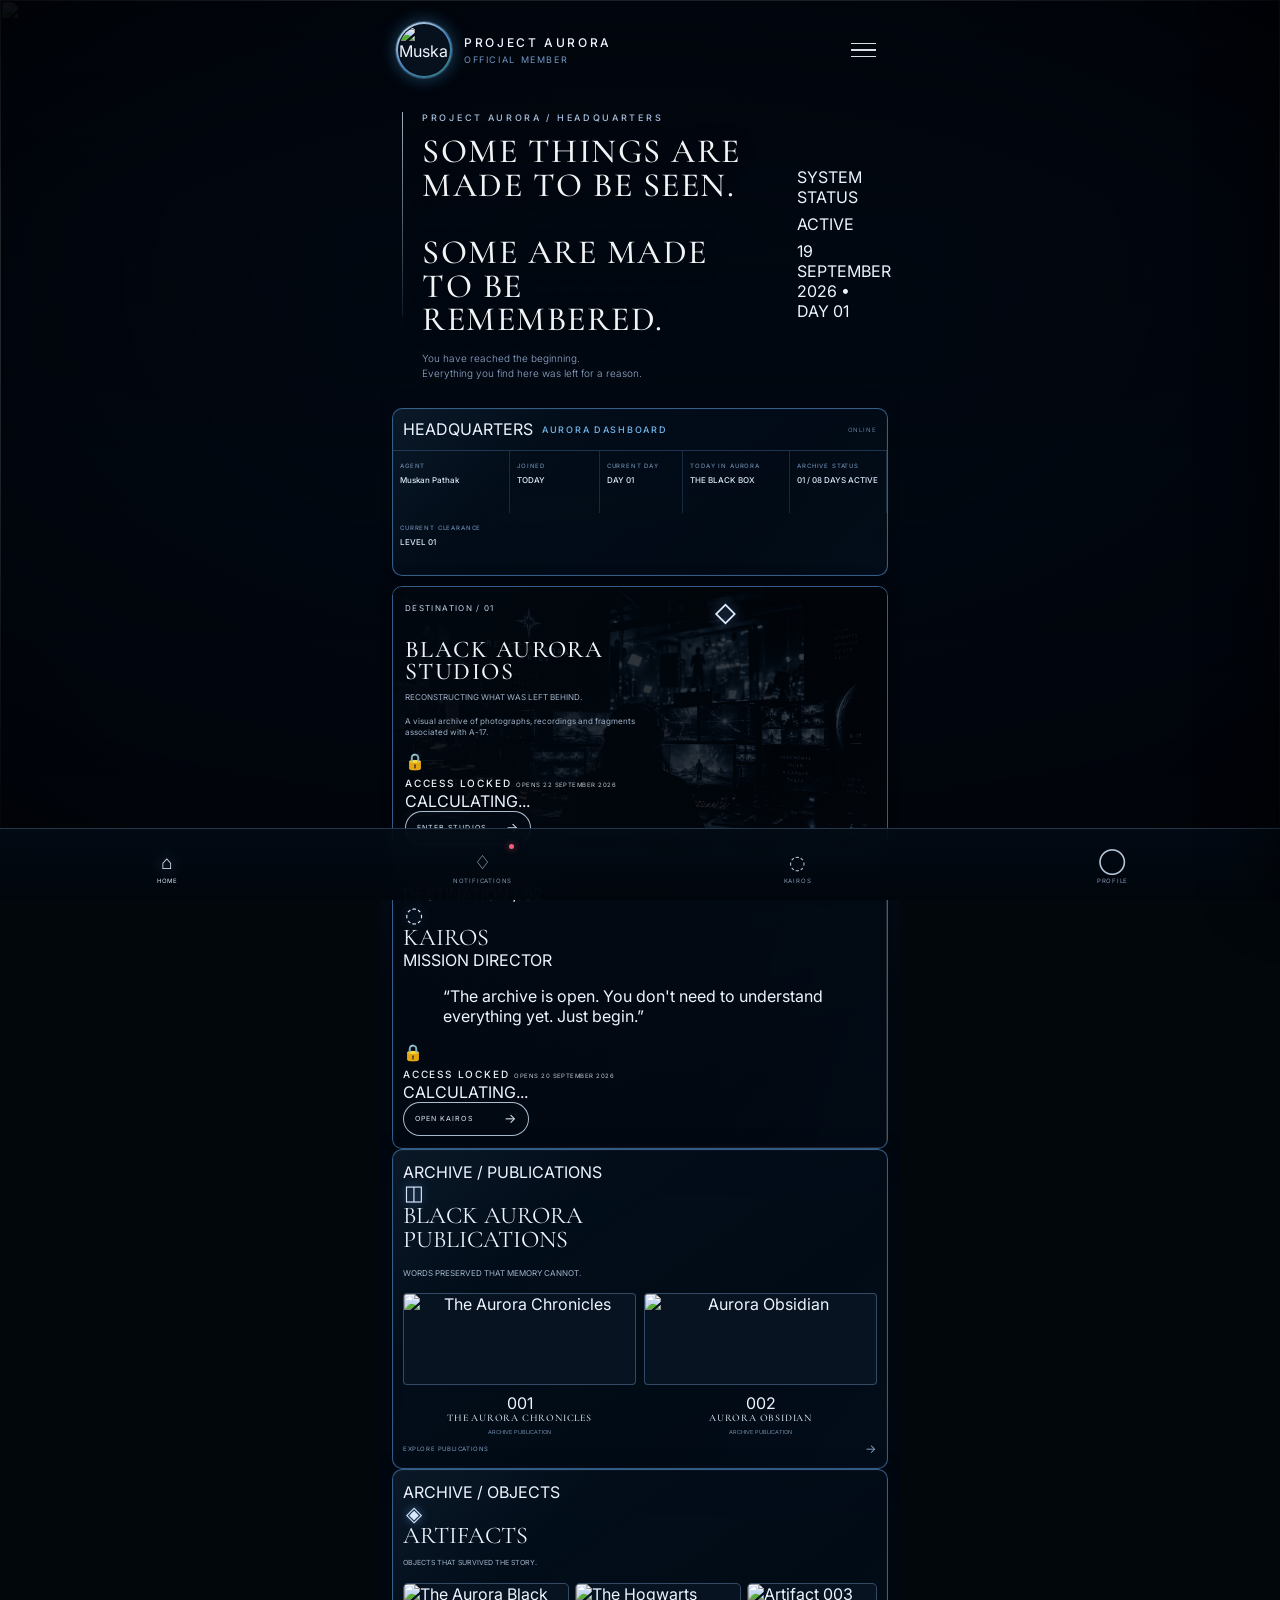
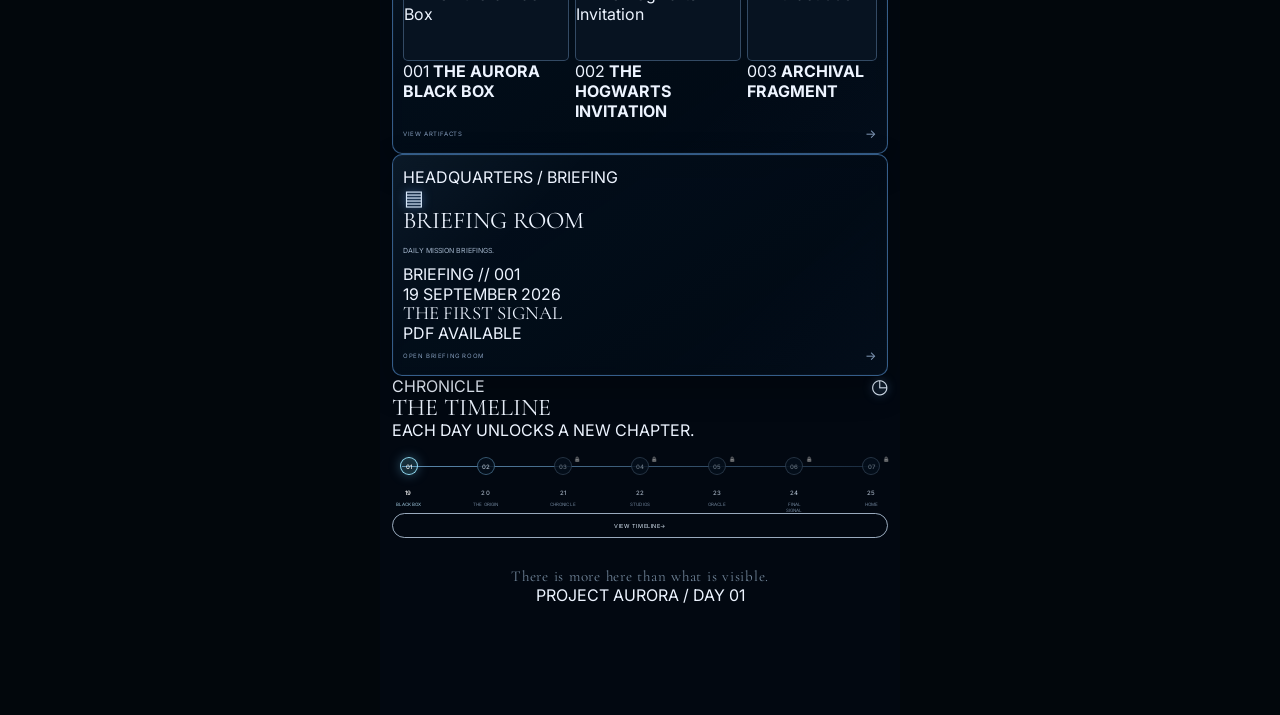
==== commit db8d4bbc: "Update index.html" ====
--- a/index.html
+++ b/index.html
@@ -1,32 +1,45 @@
 <!DOCTYPE html>
 <html lang="en">
+
 <head>
+
   <meta charset="UTF-8">
 
   <meta
     name="viewport"
-    content="width=device-width, initial-scale=1.0, viewport-fit=cover"
+    content="width=device-width, initial-scale=1.0, maximum-scale=1.0, user-scalable=no"
   >
 
   <meta
     name="theme-color"
-    content="#020914"
+    content="#020811"
   >
 
-  <title>Project Aurora</title>
-
-  <!-- GLOBAL + HOME CSS -->
+  <meta
+    name="description"
+    content="Project Aurora Headquarters"
+  >
+
+  <title>Project Aurora — Headquarters</title>
+
+  <!-- GLOBAL -->
   <link rel="stylesheet" href="global.css">
+
+  <!-- HOME -->
   <link rel="stylesheet" href="home.css">
+
 </head>
 
-<body class="aurora-page home-page">
-
-  <!-- =========================================================
-       BACKGROUND
-  ========================================================== -->
+
+<body class="page home-page">
+
+
+  <!-- =====================================================
+       CINEMATIC BACKGROUND
+  ====================================================== -->
 
   <div class="home-background" aria-hidden="true">
+
     <img
       src="assets/images/aurora-home.png"
       alt=""
@@ -34,39 +47,50 @@
     >
 
     <div class="home-image-overlay"></div>
+
     <div class="home-vignette"></div>
+
   </div>
 
 
-  <!-- =========================================================
-       PAGE WRAPPER
-  ========================================================== -->
-
-  <main class="page aurora-home">
-
-
-    <!-- =======================================================
+
+  <!-- =====================================================
+       MAIN HOME
+  ====================================================== -->
+
+  <main class="aurora-home">
+
+
+    <!-- ===================================================
          HEADER
-    ======================================================== -->
+    ==================================================== -->
 
     <header class="aurora-header">
 
-      <!-- PROFILE / IDENTITY -->
+
+      <!-- PROFILE / PORTRAIT -->
+
       <a
         href="profile.html"
         class="aurora-identity"
-        aria-label="Open Muskan profile"
+        aria-label="Open Aurora Profile"
       >
 
-        <div class="aurora-avatar-wrap">
+        <span class="aurora-avatar-wrap">
+
           <img
             src="assets/images/muskan.jpg"
             alt="Muskan"
             class="aurora-avatar"
           >
-        </div>
-
-        <div class="aurora-brand">
+
+          <span class="aurora-avatar-status"></span>
+
+        </span>
+
+
+        <span class="aurora-brand">
+
           <span class="aurora-brand-name">
             PROJECT AURORA
           </span>
@@ -74,123 +98,157 @@
           <span class="aurora-brand-role">
             OFFICIAL MEMBER
           </span>
-        </div>
+
+        </span>
 
       </a>
 
 
+
       <!-- MENU -->
+
       <button
+        type="button"
         class="aurora-menu-button"
         id="menuButton"
-        type="button"
         aria-label="Open Aurora menu"
         aria-expanded="false"
-        aria-controls="auroraMenu"
       >
+
         <span></span>
         <span></span>
         <span></span>
-        <i></i>
+
       </button>
 
     </header>
 
 
 
-    <!-- =======================================================
+    <!-- ===================================================
          HERO
-    ======================================================== -->
+    ==================================================== -->
 
     <section class="home-hero">
 
+
       <div class="home-hero-line"></div>
 
+
       <div class="home-hero-content">
 
         <span class="home-eyebrow">
-          PROJECT AURORA
+          PROJECT AURORA / HEADQUARTERS
         </span>
 
+
         <h1 class="home-hero-title">
-          SOME THINGS ARE MADE<br>
-          TO BE SEEN.<br>
-          SOME ARE MADE TO BE<br>
-          REMEMBERED.
+
+          SOME THINGS ARE
+          <br>
+
+          MADE TO BE SEEN.
+
+          <br><br>
+
+          SOME ARE MADE
+          <br>
+
+          TO BE REMEMBERED.
+
         </h1>
 
+
         <p class="home-hero-description">
-          You have reached the beginning.<br>
-          Everything you find here was left for a reason.
+
+          You have reached the beginning.
+
+          <br>
+
+          Everything you find here
+          was left for a reason.
+
         </p>
 
       </div>
 
 
+
       <!-- SYSTEM STATUS -->
+
       <div class="home-system-status">
 
-        <span class="system-label">
+        <div class="status-heading">
           SYSTEM STATUS
+        </div>
+
+
+        <div class="status-main">
+
+          <span class="status-dot"></span>
+
+          <span>
+            ACTIVE
+          </span>
+
+        </div>
+
+
+        <div class="status-date">
+
+          19 SEPTEMBER 2026
+
+          <span>•</span>
+
+          DAY 01
+
+        </div>
+
+      </div>
+
+    </section>
+
+
+
+    <!-- ===================================================
+         AURORA DASHBOARD
+    ==================================================== -->
+
+    <section class="aurora-dashboard home-section">
+
+
+      <div class="dashboard-header">
+
+        <div class="dashboard-title-wrap">
+
+          <span class="section-label">
+            HEADQUARTERS
+          </span>
+
+          <h2 class="dashboard-title">
+            AURORA DASHBOARD
+          </h2>
+
+        </div>
+
+
+        <span class="dashboard-access">
+
+          <span class="dashboard-pulse"></span>
+
+          ONLINE
+
         </span>
 
-        <span class="system-state">
-          <i></i>
-          ACTIVE
-        </span>
-
-        <span
-          class="system-date"
-          id="systemDate"
-        >
-          19 SEPTEMBER 2026
-        </span>
-
-        <span
-          class="system-day"
-          id="systemDay"
-        >
-          DAY 01
-        </span>
-
       </div>
 
-    </section>
-
-
-
-    <!-- =======================================================
-         AURORA DASHBOARD
-    ======================================================== -->
-
-    <section class="aurora-dashboard">
-
-      <div class="dashboard-header">
-
-        <div class="dashboard-title-wrap">
-
-          <span class="dashboard-pulse">
-            <span></span>
-            <span></span>
-            <span></span>
-          </span>
-
-          <span class="dashboard-title">
-            AURORA DASHBOARD
-          </span>
-
-        </div>
-
-        <span class="dashboard-access">
-          CLASSIFIED ACCESS
-        </span>
-
-      </div>
 
 
       <div class="dashboard-grid">
 
+
         <!-- AGENT -->
+
         <div class="dashboard-item">
 
           <span class="dashboard-label">
@@ -205,27 +263,29 @@
 
 
         <!-- JOINED -->
+
         <div class="dashboard-item">
 
           <span class="dashboard-label">
             JOINED
           </span>
 
-          <strong id="joinedDays">
-            1 DAY AGO
+          <strong id="joinedStatus">
+            TODAY
           </strong>
 
         </div>
 
 
         <!-- CURRENT DAY -->
+
         <div class="dashboard-item">
 
           <span class="dashboard-label">
             CURRENT DAY
           </span>
 
-          <strong id="dashboardCurrentDay">
+          <strong>
             DAY 01
           </strong>
 
@@ -233,13 +293,14 @@
 
 
         <!-- TODAY -->
-        <div class="dashboard-item">
+
+        <div class="dashboard-item dashboard-featured">
 
           <span class="dashboard-label">
             TODAY IN AURORA
           </span>
 
-          <strong id="dashboardStory">
+          <strong>
             THE BLACK BOX
           </strong>
 
@@ -247,135 +308,248 @@
 
 
         <!-- ARCHIVE -->
+
         <div class="dashboard-item">
 
           <span class="dashboard-label">
             ARCHIVE STATUS
           </span>
 
-          <strong id="archiveStatus">
-            01 / 07 DAYS<br>
-            ACTIVE
+          <strong>
+            01 / 08 DAYS ACTIVE
           </strong>
 
         </div>
 
+
+        <!-- CLEARANCE -->
+
+        <div class="dashboard-item">
+
+          <span class="dashboard-label">
+            CURRENT CLEARANCE
+          </span>
+
+          <strong>
+            LEVEL 01
+          </strong>
+
+        </div>
+
       </div>
 
     </section>
 
 
 
-    <!-- =======================================================
-         BLACK AURORA STUDIOS — FEATURED LOCKED CARD
-    ======================================================== -->
-
-    <section
-      class="home-feature-card locked-module"
-      data-unlock="2026-09-20T16:00:00"
-    >
-
-      <!-- BACKGROUND IMAGE -->
+    <!-- ===================================================
+         BLACK AURORA STUDIOS
+    ==================================================== -->
+
+    <section class="home-feature-card studios-card home-section">
+
+
       <div class="feature-card-background">
+
         <img
-          src="assets/images/studios.jpg"
+          src="assets/images/studios.png"
           alt=""
         >
+
       </div>
 
+
       <div class="feature-card-overlay"></div>
 
 
-      <!-- CONTENT -->
       <div class="feature-card-content">
 
+
         <div class="feature-card-top">
 
-          <div>
-
-            <span class="feature-icon">
-              ✦
-            </span>
-
-            <span class="feature-label">
-              BLACK AURORA STUDIOS
-            </span>
-
-          </div>
-
-          <div class="feature-meta">
-            MEDIA<br>
-            ARCHIVE<br>
-            VISUALS<br>
-            VIDEOS<br>
-            A-17
-          </div>
+          <span class="feature-label">
+            DESTINATION / 01
+          </span>
+
+          <span class="feature-icon">
+            ◇
+          </span>
 
         </div>
 
 
         <h2>
-          RECONSTRUCTING<br>
-          WHAT WAS LEFT<br>
-          BEHIND.
+          BLACK AURORA
+          <br>
+          STUDIOS
         </h2>
 
-        <p>
+
+        <p class="feature-tagline">
+          RECONSTRUCTING WHAT WAS LEFT BEHIND.
+        </p>
+
+
+        <p class="feature-description">
+
           A visual archive of photographs,
           recordings and fragments associated
           with A-17.
+
         </p>
+
+
+        <!-- LOCK -->
+
+        <div class="module-lock">
+
+          <span class="lock-symbol">
+            🔒
+          </span>
+
+          <div>
+
+            <span class="lock-title">
+              ACCESS LOCKED
+            </span>
+
+            <span class="unlock-date">
+              OPENS 22 SEPTEMBER 2026
+            </span>
+
+          </div>
+
+        </div>
+
+
+        <!-- COUNTDOWN -->
+
+        <div
+          class="module-countdown"
+          data-unlock="2026-09-22T00:00:00"
+        >
+          CALCULATING...
+        </div>
 
 
         <a
           href="https://example.com"
-          class="aurora-action disabled-action"
-          aria-disabled="true"
+          class="aurora-action"
+          target="_blank"
+          rel="noopener noreferrer"
         >
+
           ENTER STUDIOS
+
           <span>→</span>
+
         </a>
 
       </div>
 
-
-      <!-- LOCK OVERLAY -->
-      <div class="lock-overlay">
-
-        <div class="lock-symbol">
-          <span class="lock-body">🔒</span>
-        </div>
-
-        <span class="lock-title">
-          ACCESS LOCKED
+    </section>
+
+
+
+    <!-- ===================================================
+         KAIROS
+    ==================================================== -->
+
+    <section class="home-card kairos-card home-section">
+
+
+      <div class="card-background">
+
+        <img
+          src="assets/images/kairos.jpg"
+          alt=""
+        >
+
+      </div>
+
+
+      <div class="card-image-overlay"></div>
+
+
+      <div class="home-card-content">
+
+
+        <div class="card-top-row">
+
+          <span class="section-label">
+            DESTINATION / 02
+          </span>
+
+          <span class="card-icon">
+            ◌
+          </span>
+
+        </div>
+
+
+        <h2 class="home-card-heading">
+          KAIROS
+        </h2>
+
+
+        <span class="card-role">
+          MISSION DIRECTOR
         </span>
 
-        <span class="unlock-date">
-          OPENS ON 20 SEP 2026, 4:00 PM
-        </span>
-
-        <div class="countdown" data-countdown>
+
+        <blockquote class="home-quote">
+
+          “The archive is open.
+          You don't need to understand
+          everything yet.
+          Just begin.”
+
+        </blockquote>
+
+
+        <!-- KAIROS LOCK -->
+
+        <div class="module-lock">
+
+          <span class="lock-symbol">
+            🔒
+          </span>
 
           <div>
-            <strong data-hours>00</strong>
-            <span>HOURS</span>
+
+            <span class="lock-title">
+              ACCESS LOCKED
+            </span>
+
+            <span class="unlock-date">
+              OPENS 20 SEPTEMBER 2026
+            </span>
+
           </div>
 
-          <b>:</b>
-
-          <div>
-            <strong data-minutes>00</strong>
-            <span>MINUTES</span>
-          </div>
-
-          <b>:</b>
-
-          <div>
-            <strong data-seconds>00</strong>
-            <span>SECONDS</span>
-          </div>
-
-        </div>
+        </div>
+
+
+        <div
+          class="module-countdown"
+          data-unlock="2026-09-20T03:00:00"
+        >
+          CALCULATING...
+        </div>
+
+
+        <a
+          href="https://example.com"
+          class="aurora-action"
+          target="_blank"
+          rel="noopener noreferrer"
+        >
+
+          OPEN KAIROS
+
+          <span>→</span>
+
+        </a>
 
       </div>
 
@@ -383,612 +557,628 @@
 
 
 
-    <!-- =======================================================
-         KAIROS + NOTIFICATIONS
-    ======================================================== -->
-
-    <section class="home-two-column">
-
-
-      <!-- KAIROS -->
-      <article
-        class="home-card kairos-card locked-module"
-        data-unlock="2026-09-20T16:00:00"
-      >
-
-        <div class="card-background">
-
-          <img
-            src="assets/images/kairos.jpg"
-            alt=""
-          >
-
-        </div>
-
-        <div class="card-image-overlay"></div>
-
-
-        <div class="home-card-content">
-
-          <div class="home-card-heading">
-
-            <span class="card-icon">
-              ◎
-            </span>
-
-            <div>
-              <h2>KAIROS</h2>
-
-              <span>
-                MISSION DIRECTOR
-              </span>
-            </div>
-
-          </div>
-
-
-          <p class="card-description">
-            “The archive is open.<br>
-            You don't need to understand<br>
-            everything yet.<br>
-            Just begin.”
-          </p>
-
-
-          <a
-            href="https://example.com"
-            class="aurora-action disabled-action"
-            aria-disabled="true"
-          >
-            OPEN KAIROS
-            <span>→</span>
-          </a>
-
-        </div>
-
-
-        <!-- LOCK -->
-        <div class="card-lock-overlay">
-
-          <span class="small-lock">
-            🔒
-          </span>
-
-          <strong>
-            ACCESS LOCKED
-          </strong>
-
-          <span>
-            OPENS ON 20 SEP 2026, 4:00 PM
-          </span>
-
-          <div
-            class="mini-countdown"
-            data-countdown
-          >
-            <b data-hours>00</b>
-            :
-            <b data-minutes>00</b>
-            :
-            <b data-seconds>00</b>
-          </div>
-
-        </div>
-
-      </article>
-
-
-
-      <!-- NOTIFICATIONS -->
-      <article class="home-card notifications-card">
-
-        <div class="home-card-content">
-
-          <div class="notification-card-header">
-
-            <div class="home-card-heading">
-
-              <span class="card-icon">
-                ♧
-              </span>
-
-              <div>
-                <h2>NOTIFICATIONS</h2>
-              </div>
-
-            </div>
-
-            <span class="notification-count">
-              3
-            </span>
-
-            <span class="card-arrow">
-              ›
-            </span>
-
-          </div>
-
-
-          <div class="notification-preview">
-
-            <div class="notification-preview-item">
-
-              <i></i>
-
-              <div>
-                <strong>
-                  AURORA
-                  <small>2h ago</small>
-                </strong>
-
-                <p>
-                  New briefing file has been added
-                  to the archive.
-                </p>
-              </div>
-
-            </div>
-
-
-            <div class="notification-preview-item">
-
-              <i></i>
-
-              <div>
-                <strong>
-                  LAYRA
-                  <small>4h ago</small>
-                </strong>
-
-                <p>
-                  Artifact 004 has been catalogued.
-                </p>
-              </div>
-
-            </div>
-
-
-            <div class="notification-preview-item">
-
-              <i></i>
-
-              <div>
-                <strong>
-                  AURORA
-                  <small>6h ago</small>
-                </strong>
-
-                <p>
-                  A new transmission is available.
-                </p>
-              </div>
-
-            </div>
-
-          </div>
-
-
-          <a
-            href="notifications.html"
-            class="card-text-link"
-          >
-            View all notifications
-            <span>→</span>
-          </a>
-
-        </div>
-
-      </article>
-
-    </section>
-
-
-
-    <!-- =======================================================
-         PUBLICATIONS + ARTIFACTS
-    ======================================================== -->
-
-    <section class="home-two-column">
-
-
-      <!-- PUBLICATIONS -->
-      <article class="home-card publications-card">
-
-        <div class="home-card-content">
-
-          <div class="home-card-heading">
-
-            <span class="card-icon">
-              ♧
-            </span>
-
-            <div>
-              <h2>
-                BLACK AURORA PUBLICATIONS
-              </h2>
-
-              <span>
-                WORDS PRESERVE WHAT MEMORY CANNOT.
-              </span>
-            </div>
-
-          </div>
-
-
-          <div class="publication-preview">
-
-            <div class="publication-item">
-
-              <img
-                src="assets/images/publication-1.jpg"
-                alt=""
-              >
-
-              <strong>
-                THE AURORA<br>
-                CHRONICLES
-              </strong>
-
-              <small>
-                6,209 Days of<br>
-                Becoming You
-              </small>
-
-            </div>
-
-
-            <div class="publication-item">
-
-              <img
-                src="assets/images/publication-2.jpg"
-                alt=""
-              >
-
-              <strong>
-                AURORA<br>
-                OBSIDIAN
-              </strong>
-
-              <small>
-                Forged from Everything<br>
-                That Tried to Break You
-              </small>
-
-            </div>
-
-          </div>
-
+    <!-- ===================================================
+         PUBLICATIONS
+    ==================================================== -->
+
+    <section class="home-card publications-card home-section">
+
+
+      <div class="home-card-content">
+
+
+        <div class="card-top-row">
+
+          <span class="section-label">
+            ARCHIVE / PUBLICATIONS
+          </span>
+
+          <span class="card-icon">
+            ◫
+          </span>
+
+        </div>
+
+
+        <h2 class="home-card-heading">
+          BLACK AURORA
+          <br>
+          PUBLICATIONS
+        </h2>
+
+
+        <p class="card-description">
+          WORDS PRESERVED THAT MEMORY CANNOT.
+        </p>
+
+
+
+        <div class="publication-preview">
+
+
+          <!-- PUBLICATION 01 -->
 
           <a
             href="publications.html"
-            class="aurora-action"
+            class="publication-item"
           >
-            EXPLORE PUBLICATIONS
-            <span>→</span>
+
+            <div class="publication-image">
+
+              <img
+                src="assets/images/publication1.jpg"
+                alt="The Aurora Chronicles"
+              >
+
+            </div>
+
+
+            <div class="publication-info">
+
+              <span class="publication-number">
+                001
+              </span>
+
+              <strong>
+                THE AURORA CHRONICLES
+              </strong>
+
+              <small>
+                ARCHIVE PUBLICATION
+              </small>
+
+            </div>
+
           </a>
 
-        </div>
-
-      </article>
-
-
-
-      <!-- ARTIFACTS -->
-      <article class="home-card artifacts-card">
-
-        <div class="home-card-content">
-
-          <div class="home-card-heading">
-
-            <span class="card-icon">
-              ◇
-            </span>
-
-            <div>
-              <h2>ARTIFACTS</h2>
-
-              <span>
-                OBJECTS THAT SURVIVED THE STORY.
+
+
+          <!-- PUBLICATION 02 -->
+
+          <a
+            href="publications.html"
+            class="publication-item"
+          >
+
+            <div class="publication-image">
+
+              <img
+                src="assets/images/publication2.jpg"
+                alt="Aurora Obsidian"
+              >
+
+            </div>
+
+
+            <div class="publication-info">
+
+              <span class="publication-number">
+                002
               </span>
+
+              <strong>
+                AURORA OBSIDIAN
+              </strong>
+
+              <small>
+                ARCHIVE PUBLICATION
+              </small>
+
             </div>
 
-          </div>
-
-
-          <div class="artifact-preview">
-
-            <img
-              src="assets/images/artifact-1.jpg"
-              alt=""
-            >
-
-            <img
-              src="assets/images/artifact-2.jpg"
-              alt=""
-            >
-
-            <img
-              src="assets/images/artifact-3.jpg"
-              alt=""
-            >
-
-          </div>
-
-
-          <p class="artifact-text">
-            Explore the artifacts catalogued within
-            Project Aurora.
-          </p>
-
+          </a>
+
+        </div>
+
+
+
+        <a
+          href="publications.html"
+          class="card-text-link"
+        >
+
+          EXPLORE PUBLICATIONS
+
+          <span>→</span>
+
+        </a>
+
+      </div>
+
+    </section>
+
+
+
+    <!-- ===================================================
+         ARTIFACTS
+    ==================================================== -->
+
+    <section class="home-card artifacts-card home-section">
+
+
+      <div class="home-card-content">
+
+
+        <div class="card-top-row">
+
+          <span class="section-label">
+            ARCHIVE / OBJECTS
+          </span>
+
+          <span class="card-icon">
+            ◈
+          </span>
+
+        </div>
+
+
+        <h2 class="home-card-heading">
+          ARTIFACTS
+        </h2>
+
+
+        <p class="card-description">
+          OBJECTS THAT SURVIVED THE STORY.
+        </p>
+
+
+
+        <div class="artifact-preview">
+
+
+          <!-- ARTIFACT 001 -->
 
           <a
             href="artifacts.html"
-            class="aurora-action"
+            class="artifact-item"
           >
-            VIEW ARTIFACTS
-            <span>→</span>
+
+            <div class="artifact-image">
+
+              <img
+                src="assets/images/artifacts1.jpg"
+                alt="The Aurora Black Box"
+              >
+
+            </div>
+
+            <div class="artifact-info">
+
+              <span>
+                001
+              </span>
+
+              <strong>
+                THE AURORA BLACK BOX
+              </strong>
+
+            </div>
+
           </a>
 
-        </div>
-
-      </article>
+
+
+          <!-- ARTIFACT 002 -->
+
+          <a
+            href="artifacts.html"
+            class="artifact-item"
+          >
+
+            <div class="artifact-image">
+
+              <img
+                src="assets/images/artifacts2.jpg"
+                alt="The Hogwarts Invitation"
+              >
+
+            </div>
+
+            <div class="artifact-info">
+
+              <span>
+                002
+              </span>
+
+              <strong>
+                THE HOGWARTS INVITATION
+              </strong>
+
+            </div>
+
+          </a>
+
+
+
+          <!-- ARTIFACT 003 -->
+
+          <a
+            href="artifacts.html"
+            class="artifact-item"
+          >
+
+            <div class="artifact-image">
+
+              <img
+                src="assets/images/artifacts3.jpg"
+                alt="Artifact 003"
+              >
+
+            </div>
+
+            <div class="artifact-info">
+
+              <span>
+                003
+              </span>
+
+              <strong>
+                ARCHIVAL FRAGMENT
+              </strong>
+
+            </div>
+
+          </a>
+
+        </div>
+
+
+
+        <a
+          href="artifacts.html"
+          class="card-text-link"
+        >
+
+          VIEW ARTIFACTS
+
+          <span>→</span>
+
+        </a>
+
+      </div>
 
     </section>
 
 
 
-    <!-- =======================================================
-         BRIEFING ROOM + TIMELINE
-    ======================================================== -->
-
-    <section class="home-two-column">
-
-
-      <!-- BRIEFING ROOM -->
-      <article
-        class="home-card briefing-card locked-module"
-        data-unlock="2026-09-20T16:00:00"
+    <!-- ===================================================
+         BRIEFING ROOM
+    ==================================================== -->
+
+    <section class="home-card briefing-card home-section">
+
+
+      <div class="home-card-content">
+
+
+        <div class="card-top-row">
+
+          <span class="section-label">
+            HEADQUARTERS / BRIEFING
+          </span>
+
+          <span class="card-icon">
+            ▤
+          </span>
+
+        </div>
+
+
+        <h2 class="home-card-heading">
+          BRIEFING ROOM
+        </h2>
+
+
+        <p class="card-description">
+          DAILY MISSION BRIEFINGS.
+        </p>
+
+
+        <div class="briefing-preview">
+
+
+          <div class="briefing-number">
+            BRIEFING // 001
+          </div>
+
+
+          <div class="briefing-date">
+            19 SEPTEMBER 2026
+          </div>
+
+
+          <h3>
+            THE FIRST SIGNAL
+          </h3>
+
+
+          <div class="briefing-status">
+
+            <span class="status-dot"></span>
+
+            PDF AVAILABLE
+
+          </div>
+
+
+        </div>
+
+
+        <a
+          href="briefing.html"
+          class="card-text-link"
+        >
+
+          OPEN BRIEFING ROOM
+
+          <span>→</span>
+
+        </a>
+
+      </div>
+
+    </section>
+
+
+
+    <!-- ===================================================
+         TIMELINE PREVIEW
+    ==================================================== -->
+
+    <section class="timeline-card home-section">
+
+
+      <div class="timeline-card-header">
+
+
+        <div>
+
+          <span class="section-label">
+            CHRONICLE
+          </span>
+
+          <h2 class="timeline-card-heading">
+            THE TIMELINE
+          </h2>
+
+        </div>
+
+
+        <span class="timeline-card-icon">
+          ◷
+        </span>
+
+      </div>
+
+
+      <p class="timeline-card-description">
+        EACH DAY UNLOCKS A NEW CHAPTER.
+      </p>
+
+
+
+      <div class="timeline-track">
+
+
+        <div class="timeline-line"></div>
+
+
+        <div class="timeline-days">
+
+
+          <!-- DAY 01 -->
+
+          <a
+            href="timeline.html"
+            class="timeline-day active"
+          >
+
+            <span class="timeline-day-number">
+              01
+            </span>
+
+            <span class="timeline-dot"></span>
+
+            <span class="timeline-day-date">
+              19
+            </span>
+
+            <span class="timeline-day-title">
+              BLACK BOX
+            </span>
+
+          </a>
+
+
+
+          <!-- DAY 02 -->
+
+          <a
+            href="timeline.html"
+            class="timeline-day"
+          >
+
+            <span class="timeline-day-number">
+              02
+            </span>
+
+            <span class="timeline-dot"></span>
+
+            <span class="timeline-day-date">
+              20
+            </span>
+
+            <span class="timeline-day-title">
+              THE ORIGIN
+            </span>
+
+          </a>
+
+
+
+          <!-- DAY 03 -->
+
+          <a
+            href="timeline.html"
+            class="timeline-day locked"
+          >
+
+            <span class="timeline-day-number">
+              03
+            </span>
+
+            <span class="timeline-dot"></span>
+
+            <span class="timeline-day-date">
+              21
+            </span>
+
+            <span class="timeline-day-title">
+              CHRONICLE
+            </span>
+
+          </a>
+
+
+
+          <!-- DAY 04 -->
+
+          <a
+            href="timeline.html"
+            class="timeline-day locked"
+          >
+
+            <span class="timeline-day-number">
+              04
+            </span>
+
+            <span class="timeline-dot"></span>
+
+            <span class="timeline-day-date">
+              22
+            </span>
+
+            <span class="timeline-day-title">
+              STUDIOS
+            </span>
+
+          </a>
+
+
+
+          <!-- DAY 05 -->
+
+          <a
+            href="timeline.html"
+            class="timeline-day locked"
+          >
+
+            <span class="timeline-day-number">
+              05
+            </span>
+
+            <span class="timeline-dot"></span>
+
+            <span class="timeline-day-date">
+              23
+            </span>
+
+            <span class="timeline-day-title">
+              ORACLE
+            </span>
+
+          </a>
+
+
+
+          <!-- DAY 06 -->
+
+          <a
+            href="timeline.html"
+            class="timeline-day locked"
+          >
+
+            <span class="timeline-day-number">
+              06
+            </span>
+
+            <span class="timeline-dot"></span>
+
+            <span class="timeline-day-date">
+              24
+            </span>
+
+            <span class="timeline-day-title">
+              FINAL SIGNAL
+            </span>
+
+          </a>
+
+
+
+          <!-- DAY 07 -->
+
+          <a
+            href="timeline.html"
+            class="timeline-day locked"
+          >
+
+            <span class="timeline-day-number">
+              07
+            </span>
+
+            <span class="timeline-dot"></span>
+
+            <span class="timeline-day-date">
+              25
+            </span>
+
+            <span class="timeline-day-title">
+              HOME
+            </span>
+
+          </a>
+
+        </div>
+
+      </div>
+
+
+
+      <a
+        href="timeline.html"
+        class="timeline-view"
       >
 
-        <div class="home-card-content">
-
-          <div class="home-card-heading">
-
-            <span class="card-icon">
-              ▤
-            </span>
-
-            <div>
-              <h2>BRIEFING ROOM</h2>
-
-              <span>
-                MISSION BRIEFINGS
-              </span>
-            </div>
-
-          </div>
-
-
-          <p class="card-description">
-            Everything you need to know
-            before entering the archive.
-          </p>
-
-
-          <a
-            href="briefing.html"
-            class="aurora-action disabled-action"
-            aria-disabled="true"
-          >
-            OPEN BRIEFING
-            <span>→</span>
-          </a>
-
-        </div>
-
-
-        <div class="card-lock-overlay">
-
-          <span class="small-lock">
-            🔒
-          </span>
-
-          <strong>
-            ACCESS LOCKED
-          </strong>
-
-          <span>
-            OPENS ON 20 SEP 2026, 4:00 PM
-          </span>
-
-          <div
-            class="mini-countdown"
-            data-countdown
-          >
-            <b data-hours>00</b>
-            :
-            <b data-minutes>00</b>
-            :
-            <b data-seconds>00</b>
-          </div>
-
-        </div>
-
-      </article>
-
-
-
-      <!-- TIMELINE -->
-      <article class="home-card timeline-card">
-
-        <div class="home-card-content">
-
-          <div class="timeline-card-header">
-
-            <div class="home-card-heading">
-
-              <span class="card-icon">
-                □
-              </span>
-
-              <div>
-                <h2>THE TIMELINE</h2>
-
-                <span>
-                  Each day unlocks a new chapter.
-                </span>
-              </div>
-
-            </div>
-
-
-            <a
-              href="timeline.html"
-              class="small-action"
-            >
-              VIEW TIMELINE →
-            </a>
-
-          </div>
-
-
-          <div class="timeline-track">
-
-            <div
-              class="timeline-line"
-              aria-hidden="true"
-            ></div>
-
-
-            <div class="timeline-day active">
-
-              <i></i>
-
-              <strong>
-                19 SEP
-              </strong>
-
-              <span>
-                THE FIRST<br>
-                SIGNAL
-              </span>
-
-            </div>
-
-
-            <div class="timeline-day">
-
-              <i>🔒</i>
-
-              <strong>
-                20 SEP
-              </strong>
-
-              <span>
-                THE ORIGIN
-              </span>
-
-            </div>
-
-
-            <div class="timeline-day">
-
-              <i>🔒</i>
-
-              <strong>
-                21 SEP
-              </strong>
-
-              <span>
-                CHRONICLES
-              </span>
-
-            </div>
-
-
-            <div class="timeline-day">
-
-              <i>🔒</i>
-
-              <strong>
-                22 SEP
-              </strong>
-
-              <span>
-                STUDIOS
-              </span>
-
-            </div>
-
-
-            <div class="timeline-day">
-
-              <i>🔒</i>
-
-              <strong>
-                23 SEP
-              </strong>
-
-              <span>
-                ORACLE
-              </span>
-
-            </div>
-
-
-            <div class="timeline-day">
-
-              <i>🔒</i>
-
-              <strong>
-                24 SEP
-              </strong>
-
-              <span>
-                FINAL<br>
-                SIGNAL
-              </span>
-
-            </div>
-
-
-            <div class="timeline-day">
-
-              <i>🔒</i>
-
-              <strong>
-                25 SEP
-              </strong>
-
-              <span>
-                HOMECOMING
-              </span>
-
-            </div>
-
-          </div>
-
-        </div>
-
-      </article>
+        VIEW TIMELINE
+
+        <span>→</span>
+
+      </a>
 
     </section>
 
 
 
-    <!-- =======================================================
-         END
-    ======================================================== -->
+    <!-- ===================================================
+         HOME ENDING
+    ==================================================== -->
 
     <section class="home-ending">
 
+
+      <div class="home-ending-line"></div>
+
+
       <p>
-        There is more here than what is visible.
+        There is more here than
+        what is visible.
       </p>
 
-      <div class="ending-symbol">
-        ✦
-      </div>
+
+      <span>
+        PROJECT AURORA / DAY 01
+      </span>
 
     </section>
 
@@ -997,9 +1187,10 @@
 
 
 
-  <!-- =========================================================
+  <!-- =====================================================
+         <!-- =====================================================
        SLIDE MENU
-  ========================================================== -->
+  ====================================================== -->
 
   <div
     class="aurora-menu-backdrop"
@@ -1013,15 +1204,28 @@
     aria-hidden="true"
   >
 
-    <div class="menu-header">
-
-      <span>
-        PROJECT AURORA
-      </span>
+
+    <!-- MENU HEADER -->
+
+    <div class="aurora-menu-header">
+
+      <div>
+
+        <span class="aurora-menu-title">
+          PROJECT AURORA
+        </span>
+
+        <span class="aurora-menu-subtitle">
+          HEADQUARTERS
+        </span>
+
+      </div>
+
 
       <button
+        type="button"
+        class="aurora-menu-close"
         id="menuClose"
-        type="button"
         aria-label="Close menu"
       >
         ×
@@ -1030,110 +1234,244 @@
     </div>
 
 
-    <nav class="menu-navigation">
-
-      <a href="index.html" class="menu-link">
-        <span>01</span>
+
+    <!-- MENU LINKS -->
+
+    <nav class="aurora-menu-links">
+
+
+      <a
+        href="index.html"
+        data-menu-link
+      >
         HOME
       </a>
 
-      <a href="notifications.html" class="menu-link">
-        <span>02</span>
+
+      <a
+        href="notifications.html"
+        data-menu-link
+      >
         NOTIFICATIONS
       </a>
 
-      <a href="timeline.html" class="menu-link">
-        <span>03</span>
+
+      <a
+        href="timeline.html"
+        data-menu-link
+      >
         TIMELINE
       </a>
 
-      <a href="publications.html" class="menu-link">
-        <span>04</span>
+
+      <a
+        href="publications.html"
+        data-menu-link
+      >
         PUBLICATIONS
       </a>
 
-      <a href="artifacts.html" class="menu-link">
-        <span>05</span>
+
+      <a
+        href="artifacts.html"
+        data-menu-link
+      >
         ARTIFACTS
       </a>
 
-      <a href="profile.html" class="menu-link">
-        <span>06</span>
+
+      <a
+        href="briefing.html"
+        data-menu-link
+      >
+        BRIEFING ROOM
+      </a>
+
+
+      <a
+        href="profile.html"
+        data-menu-link
+      >
         PROFILE
       </a>
 
+
     </nav>
 
-<div class="menu-divider"></div>
-
-<div class="menu-external">
-
-  <span class="menu-section-label">
-    EXTERNAL
-  </span>
-
-  <a
-    href="https://example.com"
-    class="menu-external-link"
-    target="_blank"
-    rel="noopener noreferrer"
+
+
+    <div class="menu-divider"></div>
+
+
+
+    <!-- =================================================
+         EXTERNAL SYSTEMS
+    ================================================== -->
+
+    <div class="menu-external">
+
+      <span class="menu-section-label">
+        EXTERNAL
+      </span>
+
+
+      <a
+        href="https://example.com"
+        class="menu-external-link"
+        target="_blank"
+        rel="noopener noreferrer"
+      >
+
+        <span>
+          KAIROS
+        </span>
+
+        <span>
+          ↗
+        </span>
+
+      </a>
+
+
+      <a
+        href="https://example.com"
+        class="menu-external-link"
+        target="_blank"
+        rel="noopener noreferrer"
+      >
+
+        <span>
+          BLACK AURORA STUDIOS
+        </span>
+
+        <span>
+          ↗
+        </span>
+
+      </a>
+
+    </div>
+
+
+  </aside>
+
+
+
+  <!-- =====================================================
+       BOTTOM NAVIGATION
+  ====================================================== -->
+
+  <nav
+    class="aurora-bottom-nav"
+    aria-label="Primary navigation"
   >
-    <span>BLACK AURORA STUDIOS</span>
-    <span class="menu-arrow">↗</span>
-  </a>
-
-  <a
-    href="https://example.com"
-    class="menu-external-link"
-    target="_blank"
-    rel="noopener noreferrer"
-  >
-    <span>KAIROS</span>
-    <span class="menu-arrow">↗</span>
-  </a>
-
-</div>
-
-</aside>
-
-<div
-  class="aurora-menu-backdrop"
-  id="menuBackdrop"
-></div>
-
-<nav class="aurora-bottom-nav">
-  ...
-</nav>
-<!-- FULL WEBSITE LOCK -->
-<div id="siteLock" class="site-lock">
-  <div class="site-lock-content">
-
-    <div class="big-lock">
-      🔒
-    </div>
-
-    <div class="site-lock-line"></div>
-
-    <div class="site-lock-label">
-      PROJECT AURORA
-    </div>
-
-    <h1>LOCKED</h1>
-
-    <p>THE ARCHIVE IS CURRENTLY SEALED.</p>
-
-    <div class="unlock-box">
-      <span>UNLOCK AT</span>
-      <strong>20 SEPT · 3:00 AM</strong>
-    </div>
-
-    <div id="lockCountdown" class="lock-countdown">
-      INITIALIZING...
-    </div>
-
-  </div>
-</div>
-<script src="global.js"></script>
+
+
+    <!-- HOME -->
+
+    <a
+      href="index.html"
+      class="bottom-nav-item active"
+      data-nav
+    >
+
+      <span class="nav-icon">
+        ⌂
+      </span>
+
+      <span>
+        HOME
+      </span>
+
+    </a>
+
+
+
+    <!-- NOTIFICATIONS -->
+
+    <a
+      href="notifications.html"
+      class="bottom-nav-item"
+      data-nav
+    >
+
+      <span class="nav-icon notification-nav-icon">
+
+        ♢
+
+        <span
+          class="nav-notification-dot"
+          aria-hidden="true"
+        ></span>
+
+      </span>
+
+      <span>
+        NOTIFICATIONS
+      </span>
+
+    </a>
+
+
+
+    <!-- KAIROS -->
+
+    <a
+      href="https://example.com"
+      class="bottom-nav-item"
+      target="_blank"
+      rel="noopener noreferrer"
+    >
+
+      <span class="nav-icon">
+        ◌
+      </span>
+
+      <span>
+        KAIROS
+      </span>
+
+    </a>
+
+
+
+    <!-- PROFILE -->
+
+    <a
+      href="profile.html"
+      class="bottom-nav-item"
+      data-nav
+    >
+
+      <span class="nav-icon">
+        ◯
+      </span>
+
+      <span>
+        PROFILE
+      </span>
+
+    </a>
+
+
+  </nav>
+
+
+
+  <!-- =====================================================
+       GLOBAL JAVASCRIPT
+  ====================================================== -->
+
+  <script src="global.js"></script>
+
+
+  <!-- =====================================================
+       HOME JAVASCRIPT
+  ====================================================== -->
+
+  <script src="home.js"></script>
+
 
 </body>
+
 </html>
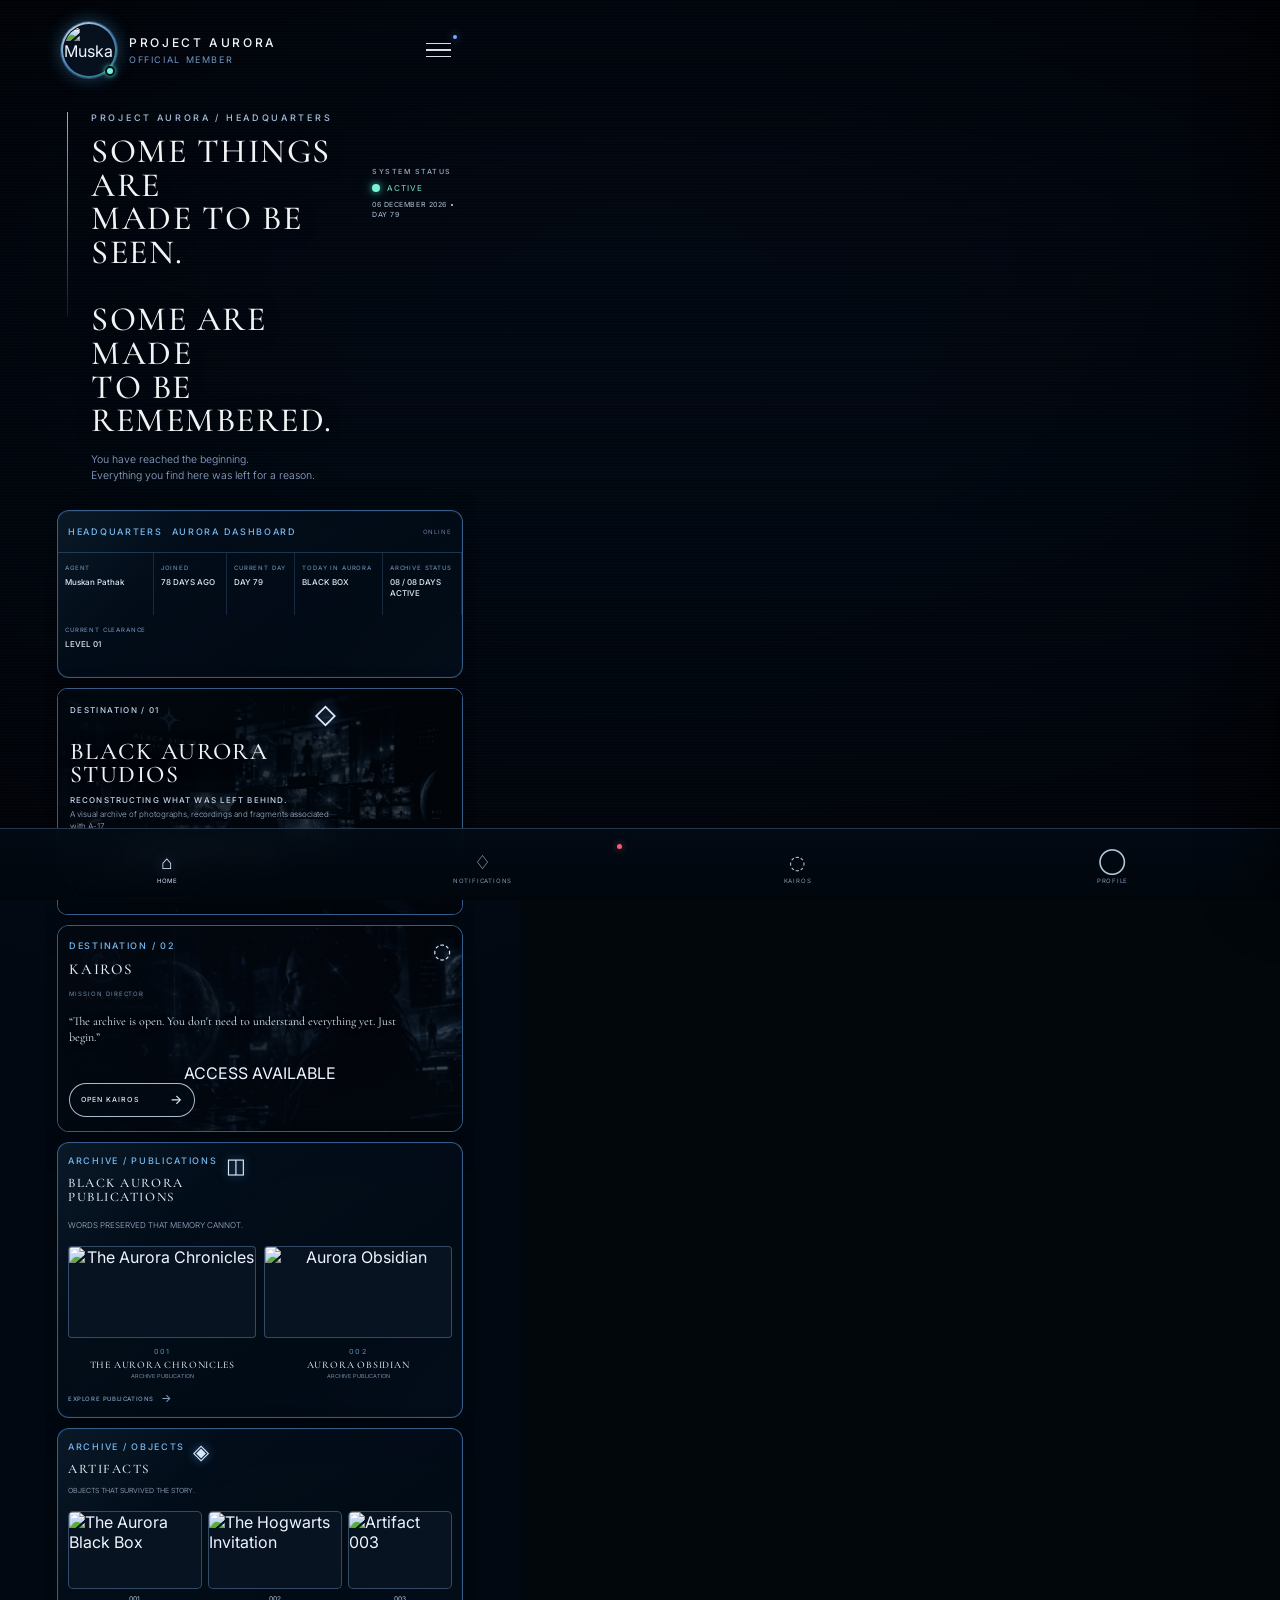
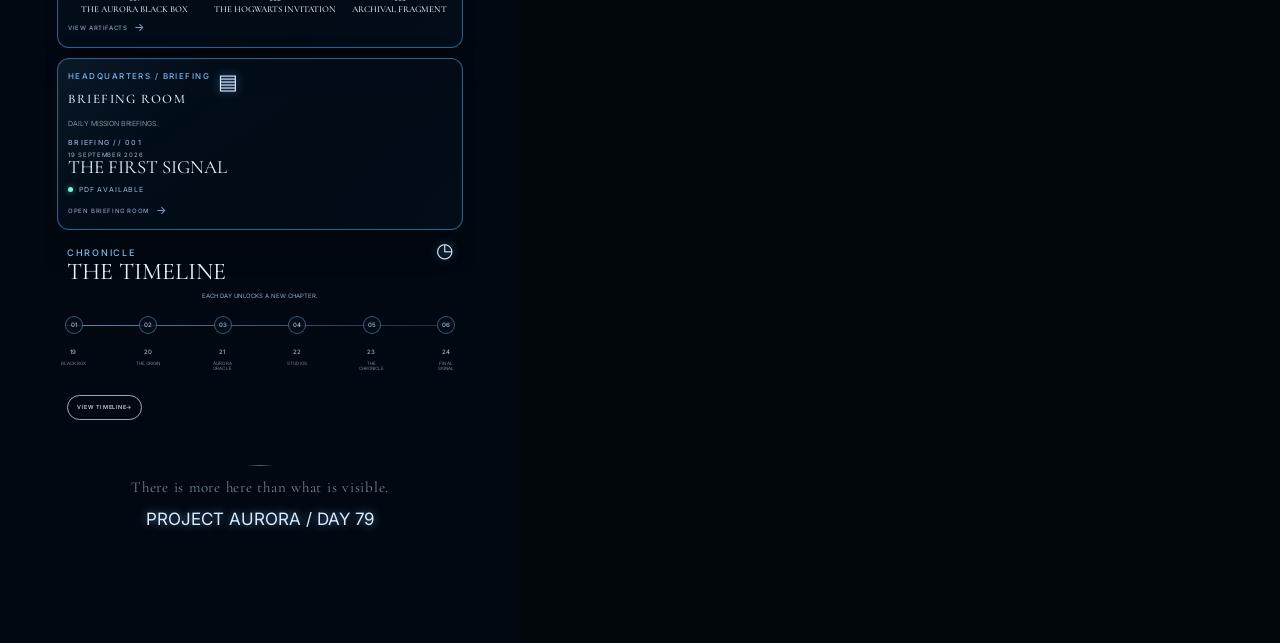
==== commit 7822ec00: "Update image sources from .jpg to .png" ====
--- a/index.html
+++ b/index.html
@@ -461,7 +461,7 @@
       <div class="card-background">
 
         <img
-          src="assets/images/kairos.jpg"
+          src="assets/images/kairos.png"
           alt=""
         >
 
@@ -606,7 +606,7 @@
             <div class="publication-image">
 
               <img
-                src="assets/images/publication1.jpg"
+                src="assets/images/publication1.png"
                 alt="The Aurora Chronicles"
               >
 
@@ -643,7 +643,7 @@
             <div class="publication-image">
 
               <img
-                src="assets/images/publication2.jpg"
+                src="assets/images/publication2.png"
                 alt="Aurora Obsidian"
               >
 
@@ -736,7 +736,7 @@
             <div class="artifact-image">
 
               <img
-                src="assets/images/artifacts1.jpg"
+                src="assets/images/artifacts1.png"
                 alt="The Aurora Black Box"
               >
 
@@ -768,7 +768,7 @@
             <div class="artifact-image">
 
               <img
-                src="assets/images/artifacts2.jpg"
+                src="assets/images/artifacts2.png"
                 alt="The Hogwarts Invitation"
               >
 
@@ -800,7 +800,7 @@
             <div class="artifact-image">
 
               <img
-                src="assets/images/artifacts3.jpg"
+                src="assets/images/artifacts3.png"
                 alt="Artifact 003"
               >
 
--- a/home.css
+++ b/home.css
@@ -1,17 +1,19 @@
 /* =========================================================
    PROJECT AURORA — HOME
-   MOBILE CINEMATIC INTERFACE
-   Reference-matched composition
+   Dark Cinematic / Mobile First
 ========================================================= */
 
 @import url('https://fonts.googleapis.com/css2?family=Cormorant+Garamond:wght@400;500;600;700&family=Inter:wght@300;400;500;600&display=swap');
 
-
-/* =========================================================
-   HOME FOUNDATION
-========================================================= */
-
-.home-page {
+/* =========================================================
+   01. HOME FOUNDATION
+========================================================= */
+
+body.page.home-page {
+  margin: 0;
+  min-height: 100vh;
+  overflow-x: hidden;
+  color: #edf4ff;
   background:
     radial-gradient(
       circle at 50% 12%,
@@ -19,8 +21,7 @@
       transparent 38%
     ),
     #020811;
-  color: #edf4ff;
-  overflow-x: hidden;
+  font-family: "Inter", sans-serif;
 }
 
 .aurora-home {
@@ -28,17 +29,22 @@
   z-index: 2;
   width: 100%;
   max-width: 100%;
-  padding:
-    0
-    12px
-    calc(92px + env(safe-area-inset-bottom));
+  min-height: 100vh;
   margin: 0 auto;
+  padding: 0 12px
+    calc(96px + env(safe-area-inset-bottom));
   overflow: hidden;
-}
-
-
-/* =========================================================
-   CINEMATIC BACKGROUND
+  box-sizing: border-box;
+}
+
+.home-section {
+  position: relative;
+  z-index: 2;
+  margin-bottom: 10px;
+}
+
+/* =========================================================
+   02. CINEMATIC BACKGROUND
 ========================================================= */
 
 .home-background {
@@ -52,10 +58,9 @@
 
 .home-background-image {
   position: absolute;
-  inset: 0;
-  width: 100%;
-  height: 100%;
-
+  inset: -2%;
+  width: 104%;
+  height: 104%;
   object-fit: cover;
   object-position: center top;
 
@@ -67,6 +72,7 @@
     brightness(0.72);
 
   transform: scale(1.035);
+  will-change: transform;
 }
 
 .home-image-overlay {
@@ -76,10 +82,10 @@
   background:
     linear-gradient(
       to bottom,
-      rgba(1, 6, 14, 0.46) 0%,
+      rgba(1, 6, 14, 0.48) 0%,
       rgba(1, 8, 18, 0.18) 22%,
-      rgba(1, 7, 16, 0.50) 58%,
-      rgba(1, 5, 12, 0.94) 100%
+      rgba(1, 7, 16, 0.48) 55%,
+      rgba(1, 5, 12, 0.92) 100%
     );
 }
 
@@ -90,19 +96,2526 @@
   background:
     radial-gradient(
       ellipse at center,
-      transparent 34%,
-      rgba(0, 3, 9, 0.48) 72%,
-      rgba(0, 2, 6, 0.86) 100%
+      transparent 32%,
+      rgba(0, 3, 9, 0.45) 70%,
+      rgba(0, 2, 6, 0.88) 100%
     );
 }
 
-/* =========================================================
-   FULL WEBSITE LOCK SCREEN
+/* subtle atmospheric grain */
+.home-background::after {
+  content: "";
+  position: absolute;
+  inset: 0;
+  opacity: 0.035;
+  pointer-events: none;
+
+  background-image:
+    repeating-linear-gradient(
+      0deg,
+      rgba(255,255,255,0.4) 0,
+      rgba(255,255,255,0.4) 1px,
+      transparent 1px,
+      transparent 3px
+    );
+}
+
+/* =========================================================
+   03. HEADER
+========================================================= */
+
+.aurora-header {
+  position: relative;
+  z-index: 10;
+
+  display: flex;
+  align-items: center;
+  justify-content: space-between;
+
+  height: 92px;
+  padding: 8px 4px 0;
+
+  box-sizing: border-box;
+}
+
+.aurora-identity {
+  display: flex;
+  align-items: center;
+  gap: 12px;
+
+  min-width: 0;
+
+  color: inherit;
+  text-decoration: none;
+}
+
+.aurora-avatar-wrap {
+  position: relative;
+
+  flex: 0 0 56px;
+
+  width: 56px;
+  height: 56px;
+
+  padding: 2px;
+
+  border-radius: 50%;
+
+  background:
+    linear-gradient(
+      145deg,
+      rgba(255,255,255,0.95),
+      rgba(105,175,255,0.72),
+      rgba(88,255,223,0.45)
+    );
+
+  box-shadow:
+    0 0 0 1px rgba(170,210,255,0.22),
+    0 0 18px rgba(100,185,255,0.28);
+
+  box-sizing: border-box;
+}
+
+.aurora-avatar {
+  display: block;
+
+  width: 100%;
+  height: 100%;
+
+  object-fit: cover;
+
+  border-radius: 50%;
+  border: 1px solid rgba(5,14,26,0.95);
+
+  background: #07111d;
+}
+
+.aurora-avatar-status {
+  position: absolute;
+  right: 2px;
+  bottom: 2px;
+
+  width: 10px;
+  height: 10px;
+
+  border: 2px solid #07111d;
+  border-radius: 50%;
+
+  background: #77f2d7;
+
+  box-shadow:
+    0 0 4px rgba(92,255,224,0.7),
+    0 0 9px rgba(92,255,224,0.35);
+}
+
+.aurora-brand {
+  display: flex;
+  flex-direction: column;
+  gap: 4px;
+
+  min-width: 0;
+}
+
+.aurora-brand-name {
+  font-family: "Inter", sans-serif;
+  font-size: 12px;
+  font-weight: 500;
+
+  letter-spacing: 0.22em;
+
+  color: #eef4fb;
+
+  white-space: nowrap;
+}
+
+.aurora-brand-role {
+  font-family: "Inter", sans-serif;
+  font-size: 9px;
+  font-weight: 400;
+
+  letter-spacing: 0.18em;
+
+  color: #7198c4;
+
+  white-space: nowrap;
+}
+
+/* =========================================================
+   04. MENU BUTTON
+========================================================= */
+
+.aurora-menu-button {
+  position: relative;
+
+  display: flex;
+  flex-direction: column;
+  align-items: center;
+  justify-content: center;
+
+  gap: 5px;
+
+  width: 42px;
+  height: 42px;
+
+  padding: 0;
+
+  border: 0;
+  outline: 0;
+
+  background: transparent;
+
+  cursor: pointer;
+}
+
+.aurora-menu-button span {
+  display: block;
+
+  width: 25px;
+  height: 1.5px;
+
+  background: rgba(240,247,255,0.9);
+
+  transition:
+    transform 250ms ease,
+    opacity 250ms ease;
+}
+
+.aurora-menu-button::after {
+  content: "";
+
+  position: absolute;
+
+  top: 6px;
+  right: 2px;
+
+  width: 4px;
+  height: 4px;
+
+  border-radius: 50%;
+
+  background: #79aaff;
+
+  box-shadow:
+    0 0 8px rgba(100,170,255,0.85);
+}
+
+/* =========================================================
+   05. HERO
+========================================================= */
+
+.home-hero {
+  position: relative;
+  z-index: 2;
+
+  min-height: 275px;
+
+  display: flex;
+  align-items: flex-start;
+
+  padding:
+    20px
+    8px
+    18px
+    10px;
+
+  margin-bottom: 8px;
+
+  box-sizing: border-box;
+}
+
+.home-hero-line {
+  position: absolute;
+
+  top: 20px;
+  left: 10px;
+
+  width: 1px;
+  height: 205px;
+
+  background:
+    linear-gradient(
+      to bottom,
+      rgba(220,240,255,0.72),
+      rgba(104,170,220,0.12)
+    );
+
+  box-shadow:
+    0 0 8px rgba(108,185,245,0.12);
+}
+
+.home-hero-content {
+  margin-left: 24px;
+
+  max-width: calc(100% - 112px);
+}
+
+.home-eyebrow {
+  display: block;
+
+  margin-bottom: 12px;
+
+  font-family: "Inter", sans-serif;
+
+  font-size: 9px;
+  font-weight: 500;
+
+  letter-spacing: 0.30em;
+
+  color: #a8bfdc;
+}
+
+.home-hero-title {
+  margin: 0;
+
+  font-family: "Cormorant Garamond", serif;
+
+  font-size: clamp(25px, 7vw, 34px);
+  font-weight: 500;
+
+  line-height: 0.99;
+  letter-spacing: 0.045em;
+
+  color: #f1f3f4;
+
+  text-shadow:
+    0 2px 20px rgba(0,0,0,0.42),
+    0 0 35px rgba(107,165,214,0.08);
+}
+
+.home-hero-description {
+  margin: 14px 0 0;
+
+  max-width: 240px;
+
+  font-family: "Inter", sans-serif;
+
+  font-size: 10px;
+  font-weight: 300;
+
+  line-height: 1.55;
+
+  color: #94abd0;
+}
+
+/* =========================================================
+   06. SYSTEM STATUS
+========================================================= */
+
+.home-system-status {
+  position: absolute;
+
+  top: 75px;
+  right: 7px;
+
+  width: 91px;
+
+  display: flex;
+  flex-direction: column;
+
+  gap: 7px;
+
+  padding-left: 7px;
+
+  box-sizing: border-box;
+}
+
+.home-system-status .status-heading {
+  font-family: "Inter", sans-serif;
+
+  font-size: 7px;
+  font-weight: 500;
+
+  letter-spacing: 0.22em;
+
+  color: #9aacbf;
+
+  text-transform: uppercase;
+}
+
+.home-system-status .status-main {
+  display: flex;
+  align-items: center;
+
+  gap: 7px;
+
+  font-family: "Inter", sans-serif;
+
+  font-size: 8px;
+
+  letter-spacing: 0.12em;
+
+  color: #77e5d0;
+}
+
+.status-main .status-dot {
+  flex: 0 0 auto;
+
+  width: 8px;
+  height: 8px;
+
+  border-radius: 50%;
+
+  background: #77f2d7;
+
+  box-shadow:
+    0 0 7px rgba(92,255,224,0.65),
+    0 0 15px rgba(92,255,224,0.35);
+}
+
+.home-system-status .status-date {
+  font-family: "Inter", sans-serif;
+
+  font-size: 7px;
+  line-height: 1.4;
+
+  letter-spacing: 0.08em;
+
+  color: #b1c1d5;
+}
+
+/* =========================================================
+   07. SHARED GLASS SURFACE
+========================================================= */
+
+.home-card,
+.home-feature-card,
+.aurora-dashboard {
+  position: relative;
+
+  background:
+    linear-gradient(
+      145deg,
+      rgba(3,17,31,0.80),
+      rgba(1,10,21,0.67)
+    );
+
+  border:
+    1px solid rgba(91,153,220,0.58);
+
+  border-radius: 10px;
+
+  box-shadow:
+    inset 0 0 0 1px rgba(255,255,255,0.025),
+    inset 0 1px 0 rgba(255,255,255,0.025),
+    0 12px 32px rgba(0,0,0,0.25);
+
+  overflow: hidden;
+
+  backdrop-filter: blur(7px);
+  -webkit-backdrop-filter: blur(7px);
+}
+
+.home-card::after,
+.home-feature-card::after,
+.aurora-dashboard::after {
+  content: "";
+
+  position: absolute;
+  inset: 0;
+
+  pointer-events: none;
+
+  background:
+    linear-gradient(
+      135deg,
+      rgba(142,199,255,0.055),
+      transparent 28%,
+      transparent 72%,
+      rgba(66,133,212,0.035)
+    );
+}
+
+/* =========================================================
+   08. AURORA DASHBOARD
+========================================================= */
+
+.aurora-dashboard {
+  margin-bottom: 10px;
+}
+
+.dashboard-header {
+  display: flex;
+  align-items: center;
+  justify-content: space-between;
+
+  min-height: 42px;
+
+  padding: 0 10px;
+
+  border-bottom:
+    1px solid rgba(96,145,201,0.30);
+
+  box-sizing: border-box;
+}
+
+.dashboard-title-wrap {
+  display: flex;
+  align-items: center;
+  gap: 9px;
+}
+
+.section-label {
+  font-family: "Inter", sans-serif;
+
+  font-size: 9px;
+  font-weight: 500;
+
+  letter-spacing: 0.19em;
+
+  color: #75b8ee;
+
+  text-transform: uppercase;
+}
+
+.dashboard-title {
+  font-family: "Inter", sans-serif;
+
+  font-size: 9px;
+  font-weight: 500;
+
+  letter-spacing: 0.19em;
+
+  color: #75b8ee;
+}
+
+.dashboard-access {
+  font-family: "Inter", sans-serif;
+
+  font-size: 6px;
+
+  letter-spacing: 0.15em;
+
+  color: #657c9c;
+}
+
+.dashboard-pulse {
+  display: flex;
+  align-items: flex-end;
+
+  gap: 2px;
+}
+
+.dashboard-pulse span {
+  display: block;
+
+  width: 2px;
+
+  border-radius: 2px;
+
+  background: #8ed9ff;
+
+  box-shadow:
+    0 0 5px rgba(94,189,255,0.65);
+}
+
+.dashboard-pulse span:nth-child(1) {
+  height: 8px;
+}
+
+.dashboard-pulse span:nth-child(2) {
+  height: 15px;
+}
+
+.dashboard-pulse span:nth-child(3) {
+  height: 6px;
+}
+
+.dashboard-grid {
+  display: grid;
+
+  grid-template-columns:
+    1.15fr
+    0.88fr
+    0.82fr
+    1.05fr
+    0.95fr;
+
+  width: 100%;
+}
+
+.dashboard-item {
+  min-width: 0;
+  min-height: 62px;
+
+  padding: 11px 7px 8px;
+
+  border-right:
+    1px solid rgba(93,144,202,0.22);
+
+  box-sizing: border-box;
+}
+
+.dashboard-item:last-child {
+  border-right: none;
+}
+
+.dashboard-label {
+  display: block;
+
+  margin-bottom: 6px;
+
+  font-family: "Inter", sans-serif;
+
+  font-size: 6px;
+  font-weight: 500;
+
+  letter-spacing: 0.14em;
+
+  color: #6885a7;
+
+  white-space: nowrap;
+}
+
+.dashboard-item strong {
+  display: block;
+
+  font-family: "Inter", sans-serif;
+
+  font-size: 8px;
+  font-weight: 500;
+
+  line-height: 1.3;
+
+  color: #dbe8f7;
+
+  word-break: break-word;
+}
+
+/* =========================================================
+   09. BLACK AURORA STUDIOS
+========================================================= */
+
+.home-feature-card.studios-card {
+  position: relative;
+
+  min-height: 210px;
+
+  margin-bottom: 10px;
+
+  border-radius: 10px;
+}
+
+.feature-card-background {
+  position: absolute;
+  inset: 0;
+
+  z-index: 0;
+}
+
+.feature-card-background img {
+  display: block;
+
+  width: 100%;
+  height: 100%;
+
+  object-fit: cover;
+  object-position: center;
+
+  filter:
+    brightness(0.52)
+    contrast(1.08)
+    saturate(0.72);
+}
+
+.feature-card-overlay {
+  position: absolute;
+  inset: 0;
+
+  z-index: 1;
+
+  background:
+    linear-gradient(
+      90deg,
+      rgba(1,7,15,0.94) 0%,
+      rgba(1,9,18,0.70) 45%,
+      rgba(1,7,15,0.48) 100%
+    );
+}
+
+.feature-card-content {
+  position: relative;
+
+  z-index: 3;
+
+  width: 72%;
+
+  padding:
+    16px
+    12px
+    15px;
+
+  box-sizing: border-box;
+}
+
+.feature-card-top {
+  display: flex;
+  align-items: flex-start;
+  justify-content: space-between;
+
+  gap: 10px;
+}
+
+.feature-label {
+  font-family: "Inter", sans-serif;
+
+  font-size: 8px;
+  font-weight: 500;
+
+  letter-spacing: 0.17em;
+
+  color: #c2d3e9;
+}
+
+.feature-icon {
+  font-size: 22px;
+  line-height: 1;
+
+  color: #dceaff;
+
+  text-shadow:
+    0 0 12px rgba(124,180,255,0.7);
+}
+
+.feature-card-content h2 {
+  margin: 14px 0 8px;
+
+  font-family: "Cormorant Garamond", serif;
+
+  font-size: 24px;
+  font-weight: 500;
+
+  line-height: 0.94;
+
+  letter-spacing: 0.06em;
+
+  color: #eef2f6;
+
+  text-shadow:
+    0 3px 18px rgba(0,0,0,0.55);
+}
+
+.feature-tagline {
+  margin-bottom: 5px;
+
+  font-family: "Inter", sans-serif;
+
+  font-size: 8px;
+  font-weight: 500;
+
+  line-height: 1.35;
+
+  letter-spacing: 0.14em;
+
+  color: #c2d3e9;
+
+  text-transform: uppercase;
+}
+
+.feature-description {
+  margin: 0 0 12px;
+
+  font-family: "Inter", sans-serif;
+
+  font-size: 8px;
+  font-weight: 300;
+
+  line-height: 1.45;
+
+  color: #9eb1c8;
+}
+
+/* =========================================================
+   10. GENERIC ACTION
+========================================================= */
+
+.aurora-action {
+  display: inline-flex;
+  align-items: center;
+  justify-content: space-between;
+
+  min-width: 126px;
+  min-height: 34px;
+
+  padding: 7px 11px;
+
+  box-sizing: border-box;
+
+  border:
+    1px solid rgba(209,228,249,0.82);
+
+  border-radius: 20px;
+
+  background:
+    rgba(3,13,25,0.42);
+
+  color: #dce9f7;
+
+  font-family: "Inter", sans-serif;
+
+  font-size: 7px;
+  font-weight: 500;
+
+  letter-spacing: 0.15em;
+
+  text-decoration: none;
+
+  transition:
+    background 200ms ease,
+    border-color 200ms ease,
+    transform 200ms ease,
+    box-shadow 200ms ease;
+}
+
+.aurora-action span {
+  margin-left: 14px;
+
+  font-size: 13px;
+  line-height: 1;
+}
+
+.aurora-action:active {
+  transform: scale(0.97);
+}
+
+.aurora-action.disabled-action {
+  opacity: 0.45;
+  pointer-events: none;
+}
+
+/* =========================================================
+   11. LOCK SYSTEM
+========================================================= */
+
+.module-lock {
+  position: absolute;
+  inset: 0;
+
+  z-index: 8;
+
+  display: flex;
+  flex-direction: column;
+  align-items: center;
+  justify-content: center;
+
+  padding: 10px;
+
+  box-sizing: border-box;
+
+  text-align: center;
+
+  background:
+    linear-gradient(
+      135deg,
+      rgba(76,83,91,0.48),
+      rgba(31,38,46,0.54)
+    );
+
+  backdrop-filter:
+    blur(3px)
+    grayscale(0.55);
+
+  -webkit-backdrop-filter:
+    blur(3px)
+    grayscale(0.55);
+}
+
+.lock-symbol {
+  margin-bottom: 5px;
+
+  font-size: 27px;
+  line-height: 1;
+
+  filter:
+    grayscale(1)
+    brightness(1.45);
+
+  text-shadow:
+    0 0 14px rgba(255,255,255,0.32);
+}
+
+.lock-title {
+  display: block;
+
+  margin-top: 5px;
+
+  font-family: "Inter", sans-serif;
+
+  font-size: 10px;
+  font-weight: 500;
+
+  letter-spacing: 0.18em;
+
+  color: #eef2f6;
+}
+
+.unlock-date {
+  display: block;
+
+  margin-top: 5px;
+
+  font-family: "Inter", sans-serif;
+
+  font-size: 6px;
+
+  letter-spacing: 0.08em;
+
+  color: #c0cad5;
+}
+
+.module-countdown {
+  display: flex;
+  align-items: center;
+  gap: 5px;
+
+  margin-top: 8px;
+}
+
+.module-countdown b {
+  min-width: 24px;
+
+  font-family: "Inter", sans-serif;
+
+  font-size: 15px;
+  font-weight: 400;
+
+  line-height: 1;
+
+  letter-spacing: 0.12em;
+
+  color: #edf4ff;
+
+  text-align: center;
+}
+
+.module-countdown span {
+  font-family: "Inter", sans-serif;
+
+  font-size: 5px;
+
+  letter-spacing: 0.12em;
+
+  color: #9eabb9;
+}
+
+/* =========================================================
+   END PART 1
+========================================================= */
+
+/* =========================================================
+   PROJECT AURORA — HOME
+   PART 2 / 3
+   FEATURE MODULES + ARCHIVES
+========================================================= */
+
+
+/* =========================================================
+   06 — BLACK AURORA STUDIOS
+========================================================= */
+
+.home-feature-card.studios-card {
+  position: relative;
+  margin-bottom: 10px;
+  min-height: 210px;
+  border-radius: 10px;
+}
+
+.feature-card-background {
+  position: absolute;
+  inset: 0;
+  z-index: 0;
+}
+
+.feature-card-background img {
+  width: 100%;
+  height: 100%;
+  object-fit: cover;
+  object-position: center;
+  filter:
+    brightness(0.52)
+    contrast(1.08)
+    saturate(0.72);
+}
+
+.feature-card-overlay {
+  position: absolute;
+  inset: 0;
+  z-index: 1;
+
+  background:
+    linear-gradient(
+      90deg,
+      rgba(1,7,15,0.92) 0%,
+      rgba(1,9,18,0.66) 48%,
+      rgba(1,7,15,0.52) 100%
+    );
+}
+
+.feature-card-content {
+  position: relative;
+  z-index: 3;
+
+  width: 72%;
+  padding: 16px 12px 15px;
+}
+
+.feature-card-top {
+  display: flex;
+  align-items: flex-start;
+  justify-content: space-between;
+  gap: 10px;
+}
+
+.feature-label {
+  font-family: var(--sans);
+  font-size: 8px;
+  font-weight: 500;
+  letter-spacing: 0.17em;
+  color: #c2d3e9;
+  white-space: nowrap;
+}
+
+.feature-icon {
+  font-size: 22px;
+  line-height: 1;
+  color: #dceaff;
+
+  text-shadow:
+    0 0 12px rgba(124,180,255,0.7);
+}
+
+.feature-card-content h2 {
+  margin: 14px 0 8px;
+
+  font-family: var(--serif);
+  font-size: 24px;
+  line-height: 0.94;
+  font-weight: 500;
+  letter-spacing: 0.06em;
+
+  color: #eef2f6;
+}
+
+.feature-tagline {
+  margin-bottom: 4px;
+
+  font-family: var(--sans);
+  font-size: 8px;
+  font-weight: 500;
+  letter-spacing: 0.14em;
+
+  color: #c2d3e9;
+  text-transform: uppercase;
+}
+
+.feature-description {
+  margin: 0 0 12px;
+
+  font-family: var(--sans);
+  font-size: 8px;
+  line-height: 1.45;
+
+  color: #9eb1c8;
+}
+
+
+/* =========================================================
+   07 — MODULE LOCK
+========================================================= */
+
+.module-lock {
+  position: absolute;
+  inset: 0;
+  z-index: 8;
+
+  display: flex;
+  flex-direction: column;
+  align-items: center;
+  justify-content: center;
+
+  padding: 10px;
+
+  background:
+    linear-gradient(
+      135deg,
+      rgba(76,83,91,0.46),
+      rgba(31,38,46,0.52)
+    );
+
+  backdrop-filter:
+    blur(3px)
+    grayscale(0.55);
+
+  -webkit-backdrop-filter:
+    blur(3px)
+    grayscale(0.55);
+}
+
+.lock-symbol {
+  margin-bottom: 5px;
+
+  font-size: 27px;
+  line-height: 1;
+
+  filter: grayscale(1) brightness(1.45);
+
+  text-shadow:
+    0 0 14px rgba(255,255,255,0.32);
+}
+
+.lock-title {
+  display: block;
+
+  margin-top: 5px;
+
+  font-family: var(--sans);
+  font-size: 10px;
+  font-weight: 500;
+  letter-spacing: 0.18em;
+
+  color: #eef2f6;
+}
+
+.unlock-date {
+  display: block;
+
+  margin-top: 5px;
+
+  font-family: var(--sans);
+  font-size: 6px;
+  font-weight: 400;
+  letter-spacing: 0.08em;
+
+  color: #c0cad5;
+}
+
+
+/* Countdown inside locked modules */
+
+.module-countdown {
+  display: flex;
+  align-items: center;
+  justify-content: center;
+
+  gap: 5px;
+  margin-top: 8px;
+}
+
+.module-countdown b {
+  min-width: 24px;
+
+  font-family: var(--sans);
+  font-size: 15px;
+  font-weight: 400;
+  letter-spacing: 0.12em;
+  text-align: center;
+
+  color: #edf4ff;
+}
+
+.module-countdown span {
+  font-family: var(--sans);
+  font-size: 5px;
+  letter-spacing: 0.12em;
+
+  color: #9eabb9;
+}
+
+
+/* =========================================================
+   08 — AURORA ACTION BUTTON
+========================================================= */
+
+.aurora-action {
+  display: inline-flex;
+  align-items: center;
+  justify-content: space-between;
+
+  min-width: 126px;
+  min-height: 34px;
+
+  padding: 7px 11px;
+
+  border: 1px solid rgba(209,228,249,0.82);
+  border-radius: 20px;
+
+  background: rgba(3,13,25,0.42);
+
+  font-family: var(--sans);
+  font-size: 7px;
+  letter-spacing: 0.15em;
+
+  color: #dce9f7;
+  text-decoration: none;
+
+  transition:
+    background 200ms ease,
+    border-color 200ms ease,
+    transform 200ms ease;
+}
+
+.aurora-action span {
+  margin-left: 14px;
+
+  font-size: 13px;
+  line-height: 1;
+}
+
+.aurora-action:active {
+  transform: scale(0.97);
+}
+
+.aurora-action.disabled-action {
+  opacity: 0.45;
+  pointer-events: none;
+}
+
+
+/* =========================================================
+   09 — KAIROS
+========================================================= */
+
+.kairos-card {
+  min-height: 205px;
+  margin-bottom: 10px;
+}
+
+.kairos-card .card-background {
+  position: absolute;
+  inset: 0;
+  z-index: 0;
+}
+
+.kairos-card .card-background img {
+  width: 100%;
+  height: 100%;
+
+  object-fit: cover;
+  object-position: center;
+
+  filter:
+    brightness(0.58)
+    contrast(1.05)
+    saturate(0.78);
+}
+
+.kairos-card .card-image-overlay {
+  position: absolute;
+  inset: 0;
+  z-index: 1;
+
+  background:
+    linear-gradient(
+      90deg,
+      rgba(2,8,17,0.94) 0%,
+      rgba(2,9,18,0.56) 100%
+    );
+}
+
+.kairos-card .home-card-content {
+  position: relative;
+  z-index: 3;
+
+  padding: 14px 11px;
+}
+
+.kairos-card .card-top-row {
+  display: flex;
+  align-items: flex-start;
+  justify-content: space-between;
+
+  gap: 8px;
+}
+
+.kairos-card .card-icon {
+  font-size: 21px;
+  line-height: 1;
+
+  color: #d7e8fb;
+
+  text-shadow:
+    0 0 10px rgba(109,172,255,0.6);
+}
+
+.kairos-card .home-card-heading {
+  margin: 1px 0 3px;
+
+  font-family: var(--serif);
+  font-size: 15px;
+  font-weight: 500;
+  line-height: 1;
+
+  letter-spacing: 0.12em;
+
+  color: #e7edf5;
+}
+
+.card-role {
+  font-family: var(--sans);
+  font-size: 6px;
+  letter-spacing: 0.16em;
+
+  color: #708aa7;
+  text-transform: uppercase;
+}
+
+.home-quote {
+  max-width: 88%;
+
+  margin: 13px 0 18px;
+
+  font-family: var(--serif);
+  font-size: 12px;
+  font-weight: 400;
+  line-height: 1.35;
+
+  color: #dceff7;
+
+  text-shadow:
+    0 1px 14px rgba(0,0,0,0.3);
+}
+
+
+/* KAIROS lock should remain visually compact */
+
+.kairos-card .module-lock {
+  background:
+    linear-gradient(
+      135deg,
+      rgba(32,41,51,0.44),
+      rgba(16,25,35,0.54)
+    );
+}
+
+.kairos-card .lock-symbol {
+  font-size: 23px;
+}
+
+.kairos-card .lock-title {
+  font-size: 9px;
+}
+
+.kairos-card .unlock-date {
+  font-size: 5.5px;
+}
+
+.kairos-card .module-countdown {
+  margin-top: 6px;
+}
+
+
+/* =========================================================
+   10 — GENERIC HOME CARD
+========================================================= */
+
+.home-card {
+  position: relative;
+
+  margin-bottom: 10px;
+  min-height: 150px;
+
+  background:
+    linear-gradient(
+      145deg,
+      rgba(3,17,31,0.80),
+      rgba(1,10,21,0.67)
+    );
+
+  border:
+    1px solid rgba(91,153,220,0.58);
+
+  border-radius: 10px;
+
+  overflow: hidden;
+
+  box-shadow:
+    inset 0 0 0 1px rgba(255,255,255,0.025),
+    0 12px 32px rgba(0,0,0,0.25);
+
+  backdrop-filter: blur(7px);
+  -webkit-backdrop-filter: blur(7px);
+}
+
+.home-card::after {
+  content: "";
+
+  position: absolute;
+  inset: 0;
+
+  pointer-events: none;
+
+  background:
+    linear-gradient(
+      135deg,
+      rgba(142,199,255,0.055),
+      transparent 28%,
+      transparent 72%,
+      rgba(66,133,212,0.035)
+    );
+}
+
+.home-card-content {
+  position: relative;
+  z-index: 3;
+
+  padding: 12px 10px;
+}
+
+.card-top-row {
+  display: flex;
+  align-items: flex-start;
+
+  gap: 8px;
+  min-width: 0;
+}
+
+.card-icon {
+  flex: 0 0 auto;
+
+  font-size: 21px;
+  line-height: 1;
+
+  color: #d7e8fb;
+
+  text-shadow:
+    0 0 10px rgba(109,172,255,0.6);
+}
+
+.home-card-heading {
+  margin: 1px 0 4px;
+
+  font-family: var(--serif);
+  font-size: 13px;
+  font-weight: 500;
+  line-height: 1.05;
+
+  letter-spacing: 0.12em;
+
+  color: #e7edf5;
+}
+
+.card-description {
+  margin: 15px 0 14px;
+
+  font-family: var(--sans);
+  font-size: 8px;
+  font-weight: 300;
+  line-height: 1.55;
+
+  color: #a1b3c9;
+}
+
+.card-text-link {
+  display: inline-flex;
+  align-items: center;
+  gap: 7px;
+
+  margin-top: 11px;
+
+  font-family: var(--sans);
+  font-size: 6px;
+  font-weight: 500;
+
+  letter-spacing: 0.10em;
+
+  color: #849dbc;
+  text-decoration: none;
+
+  transition:
+    color 180ms ease,
+    letter-spacing 180ms ease;
+}
+
+.card-text-link span {
+  font-size: 11px;
+  line-height: 1;
+}
+
+.card-text-link:active {
+  color: #d9ecff;
+}
+
+
+/* =========================================================
+   11 — PUBLICATIONS
+========================================================= */
+
+.publications-card {
+  min-height: 220px;
+}
+
+.publication-preview {
+  display: grid;
+
+  grid-template-columns: 1fr 1fr;
+
+  gap: 8px;
+
+  margin-top: 12px;
+}
+
+.publication-item {
+  display: flex;
+  flex-direction: column;
+  align-items: center;
+
+  min-width: 0;
+
+  text-align: center;
+
+  text-decoration: none;
+  color: inherit;
+}
+
+.publication-image {
+  width: 100%;
+  overflow: hidden;
+}
+
+.publication-image img {
+  display: block;
+
+  width: 100%;
+  height: 92px;
+
+  object-fit: cover;
+
+  border:
+    1px solid rgba(113,151,193,0.42);
+
+  border-radius: 4px;
+
+  background: #071321;
+
+  transition:
+    transform 300ms ease,
+    filter 300ms ease;
+}
+
+.publication-number {
+  margin-top: 8px;
+
+  font-family: var(--sans);
+  font-size: 7px;
+  font-weight: 500;
+
+  letter-spacing: 0.18em;
+
+  color: rgba(120,190,230,0.65);
+
+  text-transform: uppercase;
+}
+
+.publication-item strong {
+  display: block;
+
+  margin-top: 2px;
+
+  font-family: var(--serif);
+  font-size: 10px;
+  font-weight: 500;
+  line-height: 1.05;
+
+  letter-spacing: 0.08em;
+
+  color: #dce6f2;
+}
+
+.publication-item small {
+  display: block;
+
+  margin-top: 3px;
+
+  font-family: var(--sans);
+  font-size: 5.5px;
+  font-weight: 400;
+  line-height: 1.4;
+
+  color: #7189a6;
+}
+
+.publications-card .card-text-link {
+  margin-top: 12px;
+}
+
+
+/* =========================================================
+   12 — ARTIFACTS
+========================================================= */
+
+.artifacts-card {
+  min-height: 220px;
+}
+
+.artifact-preview {
+  display: grid;
+
+  grid-template-columns:
+    1fr 1fr 0.78fr;
+
+  gap: 6px;
+
+  margin-top: 13px;
+}
+
+.artifact-item {
+  display: block;
+
+  min-width: 0;
+
+  text-decoration: none;
+  color: inherit;
+}
+
+.artifact-image {
+  width: 100%;
+  overflow: hidden;
+}
+
+.artifact-image img {
+  display: block;
+
+  width: 100%;
+  height: 78px;
+
+  object-fit: cover;
+
+  border:
+    1px solid rgba(113,151,193,0.42);
+
+  border-radius: 5px;
+
+  background: #071321;
+
+  transition:
+    transform 300ms ease,
+    filter 300ms ease;
+}
+
+.artifact-info {
+  margin-top: 6px;
+
+  text-align: center;
+}
+
+.artifact-item span {
+  display: block;
+
+  font-family: var(--sans);
+  font-size: 6.5px;
+  font-weight: 500;
+
+  color: #a1b3c9;
+}
+
+.artifact-item strong {
+  display: block;
+
+  margin-top: 2px;
+
+  font-family: var(--serif);
+  font-size: 9px;
+  font-weight: 500;
+  line-height: 1.1;
+
+  color: #e7edf5;
+}
+
+.artifacts-card .card-description {
+  margin-top: 10px;
+
+  font-size: 7px;
+  line-height: 1.45;
+}
+
+.artifacts-card .card-text-link {
+  margin-top: 8px;
+}
+
+
+/* =========================================================
+   13 — BRIEFING ROOM
+========================================================= */
+
+.briefing-card {
+  min-height: 142px;
+}
+
+.briefing-card .home-card-content {
+  padding: 12px 10px;
+}
+
+.briefing-card .card-description {
+  width: 70%;
+
+  margin: 13px 0 8px;
+
+  font-size: 7px;
+  line-height: 1.5;
+}
+
+.briefing-card .card-top-row .section-label {
+  font-family: var(--sans);
+  font-size: 8px;
+
+  letter-spacing: 0.18em;
+
+  color: #75b8ee;
+}
+
+.briefing-number {
+  font-family: var(--sans);
+  font-size: 7px;
+  font-weight: 500;
+
+  letter-spacing: 0.18em;
+
+  color: #94abd0;
+}
+
+.briefing-date {
+  margin-top: 4px;
+
+  font-family: var(--sans);
+  font-size: 6px;
+
+  letter-spacing: 0.12em;
+
+  color: #a7bacd;
+}
+
+.briefing-status {
+  display: flex;
+  align-items: center;
+
+  gap: 6px;
+  margin-top: 8px;
+
+  font-family: var(--sans);
+  font-size: 7px;
+
+  letter-spacing: 0.12em;
+
+  color: #95b3d1;
+}
+
+.briefing-status .status-dot {
+  width: 5px;
+  height: 5px;
+
+  flex: 0 0 5px;
+
+  border-radius: 50%;
+
+  background: #77f2d7;
+
+  box-shadow:
+    0 0 6px rgba(119,242,215,0.7);
+}
+
+.briefing-card .card-text-link {
+  margin-top: 11px;
+}
+
+
+/* =========================================================
+   14 — TIMELINE PREVIEW
+========================================================= */
+
+.timeline-card {
+  min-height: 155px;
+}
+
+.timeline-card-header {
+  display: flex;
+  align-items: flex-start;
+  justify-content: space-between;
+
+  gap: 7px;
+
+  padding: 0 10px;
+}
+
+.timeline-card-heading {
+  display: flex;
+  align-items: flex-start;
+
+  gap: 8px;
+
+  min-width: 0;
+}
+
+.timeline-card-icon {
+  flex: 0 0 auto;
+
+  font-size: 20px;
+  line-height: 1;
+
+  color: #dce9f7;
+
+  text-shadow:
+    0 0 9px rgba(115,175,240,0.6);
+}
+
+.timeline-card-heading h2 {
+  margin: 1px 0 3px;
+
+  font-family: var(--serif);
+  font-size: 13px;
+  font-weight: 500;
+  line-height: 1;
+
+  letter-spacing: 0.11em;
+
+  color: #e7edf5;
+}
+
+.timeline-card-heading p {
+  margin: 0;
+
+  font-family: var(--sans);
+  font-size: 6px;
+
+  color: #7892b1;
+}
+
+.timeline-card-description {
+  margin-top: 8px;
+
+  padding: 0 10px;
+
+  font-family: var(--sans);
+  font-size: 6px;
+
+  color: #91a7c0;
+
+  text-align: center;
+}
+
+
+/* =========================================================
+   15 — TIMELINE TRACK
+========================================================= */
+
+.timeline-track {
+  position: relative;
+
+  width: 100%;
+
+  margin: 17px 0;
+
+  overflow-x: auto;
+  overflow-y: visible;
+
+  scrollbar-width: none;
+  -ms-overflow-style: none;
+}
+
+.timeline-track::-webkit-scrollbar {
+  display: none;
+}
+
+.timeline-line {
+  position: absolute;
+
+  left: 10px;
+  right: 10px;
+
+  top: 9px;
+
+  height: 1px;
+
+  background:
+    linear-gradient(
+      90deg,
+      rgba(120,179,225,0.75),
+      rgba(80,121,164,0.3)
+    );
+}
+
+.timeline-days {
+  display: flex;
+  justify-content: space-between;
+
+  min-width: 480px;
+
+  padding: 0 1px;
+}
+
+.timeline-day {
+  position: relative;
+
+  display: flex;
+  flex-direction: column;
+  align-items: center;
+
+  width: 31px;
+
+  gap: 6px;
+
+  text-align: center;
+}
+
+.timeline-day-number {
+  position: relative;
+  z-index: 2;
+
+  display: flex;
+  align-items: center;
+  justify-content: center;
+
+  width: 18px;
+  height: 18px;
+
+  border:
+    1px solid rgba(120,179,225,0.45);
+
+  border-radius: 50%;
+
+  background:
+    rgba(4,15,28,0.82);
+
+  font-family: var(--sans);
+  font-size: 6px;
+  font-weight: 500;
+
+  color: rgba(220,235,250,0.78);
+}
+
+.timeline-day.active .timeline-day-number {
+  border-color: rgba(154,231,255,0.95);
+
+  background:
+    rgba(115,211,226,0.16);
+
+  color: #ffffff;
+
+  box-shadow:
+    0 0 12px rgba(120,210,255,0.35),
+    inset 0 0 10px rgba(100,190,230,0.12);
+}
+
+.timeline-day.locked .timeline-day-number {
+  border-color: rgba(100,125,150,0.35);
+
+  color: rgba(180,194,210,0.55);
+}
+
+.timeline-day-date {
+  margin-top: 2px;
+
+  font-family: var(--sans);
+  font-size: 6px;
+  font-weight: 500;
+
+  letter-spacing: 0.04em;
+
+  color: rgba(205,220,238,0.78);
+
+  white-space: nowrap;
+}
+
+.timeline-day-title {
+  max-width: 43px;
+
+  font-family: var(--sans);
+  font-size: 4.5px;
+  line-height: 1.25;
+
+  letter-spacing: 0.02em;
+
+  color: rgba(150,174,202,0.72);
+
+  text-transform: uppercase;
+}
+
+.timeline-day.active .timeline-day-date {
+  color: #ffffff;
+}
+
+.timeline-day.active .timeline-day-title {
+  color: rgba(175,220,245,0.9);
+}
+
+
+/* Locked day indicator */
+
+.timeline-day.locked::after {
+  content: "🔒";
+
+  position: absolute;
+
+  top: -1px;
+  right: -2px;
+
+  font-size: 5px;
+
+  opacity: 0.7;
+
+  filter: grayscale(1);
+}
+
+
+/* =========================================================
+   16 — VIEW TIMELINE
+========================================================= */
+
+.timeline-view {
+  display: inline-flex;
+  align-items: center;
+  justify-content: center;
+
+  min-width: 75px;
+  height: 25px;
+
+  margin: 6px 10px;
+
+  padding: 0 7px;
+
+  border:
+    1px solid rgba(196,217,239,0.78);
+
+  border-radius: 15px;
+
+  font-family: var(--sans);
+  font-size: 5.5px;
+  font-weight: 500;
+
+  letter-spacing: 0.10em;
+
+  color: #d8e6f4;
+
+  text-decoration: none;
+
+  transition:
+    background 180ms ease,
+    border-color 180ms ease;
+}
+
+.timeline-view:active {
+  background: rgba(142,199,255,0.08);
+}
+
+
+/* =========================================================
+   17 — IMAGE FALLBACK
+========================================================= */
+
+.image-missing {
+  position: relative;
+
+  object-fit: cover;
+
+  background:
+    radial-gradient(
+      circle at center,
+      rgba(40,91,126,0.22),
+      rgba(3,12,22,0.95) 68%
+    );
+
+  opacity: 0.65;
+}
+
+.image-missing::after {
+  content: "";
+}
+
+
+/* =========================================================
+   18 — HOME ENDING
+========================================================= */
+
+.home-ending {
+  padding: 29px 10px 18px;
+
+  text-align: center;
+}
+
+.home-ending-line {
+  width: 28px;
+  height: 1px;
+
+  margin: 0 auto 12px;
+
+  background:
+    linear-gradient(
+      90deg,
+      transparent,
+      rgba(180,210,232,0.45),
+      transparent
+    );
+}
+
+.home-ending p {
+  margin: 0;
+
+  font-family: var(--serif);
+  font-size: 15px;
+  font-weight: 400;
+
+  letter-spacing: 0.05em;
+
+  color: rgba(155,180,205,0.72);
+}
+
+.home-ending span {
+  display: block;
+
+  margin-top: 13px;
+
+  font-size: 17px;
+
+  color: #d9ebff;
+
+  text-shadow:
+    0 0 10px rgba(130,195,255,0.65);
+}
+
+
+/* =========================================================
+   19 — CARD IMAGE HOVER / TOUCH FEEL
+========================================================= */
+
+@media (hover: hover) {
+
+  .publication-item:hover .publication-image img,
+  .artifact-item:hover .artifact-image img {
+    transform: scale(1.025);
+    filter: brightness(1.08);
+  }
+
+  .card-text-link:hover {
+    color: #dceeff;
+    letter-spacing: 0.13em;
+  }
+
+  .aurora-action:hover {
+    background: rgba(11,31,49,0.68);
+    border-color: rgba(222,238,255,0.95);
+  }
+
+  .timeline-view:hover {
+    background: rgba(142,199,255,0.07);
+    border-color: rgba(222,238,255,0.95);
+  }
+}
+
+
+/* =========================================================
+   20 — SMALL SCREEN REFINEMENT
+========================================================= */
+
+@media (max-width: 380px) {
+
+  .feature-card-content {
+    width: 76%;
+  }
+
+  .feature-card-content h2 {
+    font-size: 22px;
+  }
+
+  .home-quote {
+    max-width: 92%;
+    font-size: 11px;
+  }
+
+  .publication-image img {
+    height: 86px;
+  }
+
+  .artifact-image img {
+    height: 72px;
+  }
+
+  .timeline-day {
+    width: 28px;
+  }
+
+  .timeline-day-title {
+    max-width: 38px;
+    font-size: 4px;
+  }
+}
+
+
+/* =========================================================
+   21 — ACCESSIBILITY / REDUCED MOTION
+========================================================= */
+
+@media (prefers-reduced-motion: reduce) {
+
+  .publication-image img,
+  .artifact-image img,
+  .aurora-action,
+  .card-text-link,
+  .timeline-view {
+    transition: none !important;
+  }
+}
+
+/* =========================================================
+   PROJECT AURORA — HOME
+   PART 3/3
+   MENU + BOTTOM NAV + LOCK + FINAL RESPONSIVE
+========================================================= */
+
+
+/* =========================================================
+   SLIDE-OUT MENU
+========================================================= */
+
+.aurora-menu-backdrop {
+  position: fixed;
+  inset: 0;
+  z-index: 90;
+
+  background: rgba(0, 4, 10, 0.62);
+
+  opacity: 0;
+  visibility: hidden;
+
+  transition:
+    opacity 0.3s ease,
+    visibility 0.3s ease;
+}
+
+/* IMPORTANT:
+   global.js adds .is-open directly to backdrop */
+.aurora-menu-backdrop.is-open {
+  opacity: 1;
+  visibility: visible;
+}
+
+.aurora-menu {
+  position: fixed;
+  top: 0;
+  right: 0;
+  bottom: 0;
+
+  z-index: 100;
+
+  width: min(84vw, 340px);
+
+  padding:
+    28px
+    22px
+    calc(100px + env(safe-area-inset-bottom));
+
+  background:
+    linear-gradient(
+      145deg,
+      rgba(5, 17, 30, 0.98),
+      rgba(1, 7, 15, 0.99)
+    );
+
+  border-left: 1px solid rgba(110, 166, 225, 0.38);
+
+  box-shadow:
+    -20px 0 55px rgba(0, 0, 0, 0.48);
+
+  transform: translateX(100%);
+
+  transition:
+    transform 0.38s cubic-bezier(.22, .8, .25, 1);
+
+  overflow-y: auto;
+}
+
+.aurora-menu.is-open {
+  transform: translateX(0);
+}
+
+
+/* Menu header */
+
+.aurora-menu-header {
+  position: relative;
+}
+
+.aurora-menu-title {
+  margin: 0;
+
+  font-family: var(--serif);
+  font-size: 29px;
+  font-weight: 400;
+
+  letter-spacing: 0.03em;
+
+  color: #eef4fb;
+}
+
+.aurora-menu-subtitle {
+  margin-top: 5px;
+
+  font-family: var(--sans);
+  font-size: 7px;
+
+  letter-spacing: 0.20em;
+
+  color: #6f8eaf;
+}
+
+
+/* Close */
+
+.aurora-menu-close {
+  position: absolute;
+  top: -4px;
+  right: 0;
+
+  width: 38px;
+  height: 38px;
+
+  display: flex;
+  align-items: center;
+  justify-content: center;
+
+  border: 1px solid rgba(150, 190, 225, 0.35);
+  border-radius: 50%;
+
+  background: rgba(10, 25, 40, 0.55);
+
+  color: #e7f0fa;
+
+  font-size: 18px;
+
+  cursor: pointer;
+
+  transition:
+    background 0.2s ease,
+    border-color 0.2s ease,
+    transform 0.2s ease;
+}
+
+.aurora-menu-close:active {
+  transform: scale(0.92);
+}
+
+
+/* Menu links */
+
+.aurora-menu-links {
+  display: flex;
+  flex-direction: column;
+
+  margin-top: 28px;
+}
+
+.aurora-menu-links a {
+  min-height: 46px;
+
+  display: flex;
+  align-items: center;
+  justify-content: space-between;
+
+  padding: 0 4px;
+
+  border-bottom: 1px solid rgba(105, 145, 184, 0.14);
+
+  color: #dce8f5;
+
+  font-family: var(--sans);
+  font-size: 9px;
+  letter-spacing: 0.14em;
+
+  text-decoration: none;
+
+  transition:
+    color 0.2s ease,
+    padding 0.2s ease;
+}
+
+.aurora-menu-links a span {
+  font-size: 13px;
+  color: #6885a6;
+}
+
+.aurora-menu-links a.active {
+  color: #ffffff;
+}
+
+.aurora-menu-links a:active {
+  opacity: 0.65;
+}
+
+
+/* Menu divider */
+
+.menu-divider {
+  height: 1px;
+
+  margin: 22px 0;
+
+  background:
+    linear-gradient(
+      90deg,
+      rgba(130, 180, 220, 0.35),
+      transparent
+    );
+}
+
+
+/* External section */
+
+.menu-section-label {
+  display: block;
+
+  margin-bottom: 10px;
+
+  font-family: var(--sans);
+  font-size: 6px;
+
+  letter-spacing: 0.22em;
+
+  color: #587593;
+}
+
+.menu-external {
+  display: flex;
+  flex-direction: column;
+  gap: 8px;
+}
+
+.menu-external-link {
+  display: flex;
+  align-items: center;
+  justify-content: space-between;
+
+  padding: 12px 10px;
+
+  border: 1px solid rgba(105, 150, 195, 0.16);
+  border-radius: 5px;
+
+  background: rgba(255, 255, 255, 0.025);
+
+  color: #c9d9e9;
+
+  font-family: var(--sans);
+  font-size: 7px;
+  letter-spacing: 0.15em;
+
+  text-decoration: none;
+}
+
+
+/* =========================================================
+   BOTTOM NAVIGATION
+========================================================= */
+
+.aurora-bottom-nav {
+  position: fixed;
+
+  left: 0;
+  right: 0;
+  bottom: 0;
+
+  z-index: 80;
+
+  height:
+    calc(
+      72px + env(safe-area-inset-bottom)
+    );
+
+  padding:
+    7px
+    10px
+    env(safe-area-inset-bottom);
+
+  display: grid;
+  grid-template-columns: repeat(4, 1fr);
+
+  background:
+    linear-gradient(
+      to bottom,
+      rgba(3, 12, 22, 0.82),
+      rgba(1, 6, 13, 0.97)
+    );
+
+  border-top:
+    1px solid rgba(112, 159, 208, 0.32);
+
+  backdrop-filter: blur(14px);
+  -webkit-backdrop-filter: blur(14px);
+}
+
+.aurora-bottom-nav a {
+  position: relative;
+
+  display: flex;
+  flex-direction: column;
+
+  align-items: center;
+  justify-content: center;
+
+  gap: 5px;
+
+  color: #8398b2;
+
+  font-family: var(--sans);
+  font-size: 6px;
+
+  letter-spacing: 0.13em;
+
+  text-decoration: none;
+
+  transition:
+    color 0.2s ease;
+}
+
+.aurora-bottom-nav .nav-icon {
+  font-size: 19px;
+
+  color: #b7c8dc;
+
+  line-height: 1;
+
+  transition:
+    color 0.2s ease,
+    text-shadow 0.2s ease,
+    transform 0.2s ease;
+}
+
+.aurora-bottom-nav a.active {
+  color: #dce8ff;
+}
+
+.aurora-bottom-nav a.active .nav-icon {
+  color: #eaf5ff;
+
+  text-shadow:
+    0 0 13px rgba(121, 190, 255, 0.75);
+}
+
+
+/* Notification red dot */
+
+.nav-notification-dot {
+  position: absolute;
+
+  top: 8px;
+  right: 18px;
+
+  width: 5px;
+  height: 5px;
+
+  border-radius: 50%;
+
+  background: #f05e78;
+
+  box-shadow:
+    0 0 7px rgba(240, 94, 120, 0.65);
+}
+
+
+/* =========================================================
+   OPTIONAL FULL-SITE LOCK
+   Only works if your HTML contains #siteLock
 ========================================================= */
 
 .site-lock {
   position: fixed;
   inset: 0;
+
   z-index: 999999;
 
   width: 100vw;
@@ -130,10 +2643,9 @@
   overflow: hidden;
 }
 
-/* subtle atmosphere */
-
 .site-lock::before {
   content: "";
+
   position: absolute;
   inset: 0;
 
@@ -152,10 +2664,9 @@
   pointer-events: none;
 }
 
-/* fine grid */
-
 .site-lock::after {
   content: "";
+
   position: absolute;
   inset: 0;
 
@@ -173,10 +2684,9 @@
   background-size: 34px 34px;
 
   opacity: 0.35;
+
   pointer-events: none;
 }
-
-/* content */
 
 .site-lock-content {
   position: relative;
@@ -188,8 +2698,6 @@
   text-align: center;
 }
 
-/* huge lock */
-
 .big-lock {
   width: 105px;
   height: 105px;
@@ -200,31 +2708,35 @@
   align-items: center;
   justify-content: center;
 
-  border: 1px solid rgba(177, 209, 233, 0.28);
+  border:
+    1px solid rgba(177, 209, 233, 0.28);
+
   border-radius: 50%;
 
-  background: rgba(255,255,255,0.035);
+  background:
+    rgba(255,255,255,0.035);
 
   font-size: 46px;
 
   box-shadow:
-    0 0 0 12px rgba(122, 177, 211, 0.025),
-    0 0 55px rgba(76, 147, 190, 0.12);
-
-  animation: lockPulse 3s ease-in-out infinite;
+    0 0 0 12px rgba(122,177,211,0.025),
+    0 0 55px rgba(76,147,190,0.12);
+
+  animation:
+    lockPulse 3s ease-in-out infinite;
 }
 
 @keyframes lockPulse {
   0%, 100% {
     box-shadow:
-      0 0 0 12px rgba(122, 177, 211, 0.025),
-      0 0 55px rgba(76, 147, 190, 0.10);
+      0 0 0 12px rgba(122,177,211,0.025),
+      0 0 55px rgba(76,147,190,0.10);
   }
 
   50% {
     box-shadow:
-      0 0 0 18px rgba(122, 177, 211, 0.018),
-      0 0 75px rgba(76, 147, 190, 0.17);
+      0 0 0 18px rgba(122,177,211,0.018),
+      0 0 75px rgba(76,147,190,0.17);
   }
 }
 
@@ -232,57 +2744,70 @@
   width: 42px;
   height: 1px;
 
-  margin: 0 auto 18px;
-
-  background: rgba(180, 210, 232, 0.45);
+  margin:
+    0 auto 18px;
+
+  background:
+    rgba(180,210,232,0.45);
 }
 
 .site-lock-label {
-  font-family: var(--sans, Inter, sans-serif);
+  margin-bottom: 10px;
+
+  font-family: var(--sans);
   font-size: 9px;
+
   letter-spacing: 4px;
 
   color: #7f9bb8;
-
-  margin-bottom: 10px;
 }
 
 .site-lock h1 {
   margin: 0;
 
-  font-family: var(--serif, "Cormorant Garamond", serif);
+  font-family: var(--serif);
   font-size: clamp(52px, 15vw, 76px);
+
   font-weight: 500;
+
   letter-spacing: 7px;
+
   line-height: 0.95;
 
   color: #edf5ff;
 }
 
 .site-lock p {
-  margin: 18px 0 30px;
-
-  font-family: var(--sans, Inter, sans-serif);
+  margin:
+    18px 0 30px;
+
+  font-family: var(--sans);
   font-size: 8px;
+
   letter-spacing: 2.2px;
+
   line-height: 1.8;
 
   color: #6e849d;
 }
-
-/* unlock box */
 
 .unlock-box {
   display: inline-flex;
+
   flex-direction: column;
+
   gap: 7px;
 
   min-width: 205px;
 
-  padding: 15px 24px;
-
-  border: 1px solid rgba(153, 190, 217, 0.18);
-  background: rgba(255,255,255,0.035);
+  padding:
+    15px 24px;
+
+  border:
+    1px solid rgba(153,190,217,0.18);
+
+  background:
+    rgba(255,255,255,0.035);
 
   box-shadow:
     inset 0 1px 0 rgba(255,255,255,0.035),
@@ -290,2233 +2815,55 @@
 }
 
 .unlock-box span {
-  font-family: var(--sans, Inter, sans-serif);
+  font-family: var(--sans);
   font-size: 7px;
+
   letter-spacing: 3px;
+
   color: #627b95;
 }
 
 .unlock-box strong {
-  font-family: var(--sans, Inter, sans-serif);
+  font-family: var(--sans);
   font-size: 11px;
+
   font-weight: 500;
+
   letter-spacing: 1.5px;
+
   color: #c8dced;
 }
-
-/* countdown */
 
 .lock-countdown {
   margin-top: 22px;
 
-  font-family: var(--sans, Inter, sans-serif);
+  font-family: var(--sans);
   font-size: 9px;
+
   letter-spacing: 2px;
 
   color: #6686a3;
 }
 
-/* mobile */
-
-@media (max-width: 380px) {
-
-  .big-lock {
-    width: 88px;
-    height: 88px;
-    font-size: 38px;
-  }
-
-  .site-lock h1 {
-    font-size: 52px;
-    letter-spacing: 5px;
-  }
-
-  .site-lock p {
-    font-size: 7px;
-  }
-}
-/* =========================================================
-   HEADER
-========================================================= */
-
-.aurora-header {
-  position: relative;
-  z-index: 10;
-
-  width: 100%;
-  height: 92px;
-
-  display: flex;
-  align-items: center;
-  justify-content: space-between;
-
-  padding: 8px 4px 0;
-}
-
-.aurora-identity {
-  display: flex;
-  align-items: center;
-  gap: 12px;
-
-  min-width: 0;
-
-  text-decoration: none;
-  color: inherit;
-}
-
-.aurora-avatar-wrap {
-  position: relative;
-
-  width: 56px;
-  height: 56px;
-  flex: 0 0 56px;
-
-  border-radius: 50%;
-
-  padding: 2px;
-
-  background:
-    linear-gradient(
-      145deg,
-      rgba(255,255,255,0.95),
-      rgba(105,175,255,0.72),
-      rgba(88,255,223,0.45)
-    );
-
-  box-shadow:
-    0 0 0 1px rgba(170,210,255,0.22),
-    0 0 18px rgba(100,185,255,0.28);
-}
-
-.aurora-avatar {
-  display: block;
-
-  width: 100%;
-  height: 100%;
-
-  object-fit: cover;
-
-  border-radius: 50%;
-
-  border: 1px solid rgba(5,14,26,0.95);
-
-  background: #07111d;
-}
-
-.aurora-brand {
-  min-width: 0;
-
-  display: flex;
-  flex-direction: column;
-  gap: 4px;
-}
-
-.aurora-brand-name {
-  font-family: var(--sans, "Inter", sans-serif);
-
-  font-size: 12px;
-  font-weight: 500;
-
-  letter-spacing: 0.22em;
-
-  white-space: nowrap;
-}
-
-.aurora-brand-role {
-  font-family: var(--sans, "Inter", sans-serif);
-
-  font-size: 9px;
-  font-weight: 400;
-
-  letter-spacing: 0.18em;
-
-  color: #7198c4;
-
-  white-space: nowrap;
-}
-
-
-/* =========================================================
-   MENU BUTTON
-========================================================= */
-
-.aurora-menu-button {
-  position: relative;
-
-  width: 42px;
-  height: 42px;
-
-  flex: 0 0 42px;
-
-  display: flex;
-  flex-direction: column;
-  justify-content: center;
-  align-items: center;
-
-  gap: 5px;
-
-  border: 0;
-  background: transparent;
-
-  cursor: pointer;
-
-  padding: 0;
-}
-
-.aurora-menu-button span {
-  display: block;
-
-  width: 25px;
-  height: 1.5px;
-
-  background: rgba(240,247,255,0.9);
-
-  transition:
-    transform 250ms ease,
-    opacity 250ms ease;
-}
-
-.aurora-menu-button i {
-  position: absolute;
-
-  width: 4px;
-  height: 4px;
-
-  border-radius: 50%;
-
-  background: #79aaff;
-
-  top: 9px;
-  right: 4px;
-
-  box-shadow:
-    0 0 8px rgba(100,170,255,0.85);
-}
-
-
-/* =========================================================
-   HERO
-========================================================= */
-
-.home-hero {
-  position: relative;
-  z-index: 2;
-
-  min-height: 275px;
-
-  display: flex;
-  align-items: flex-start;
-
-  padding:
-    20px 8px
-    18px 10px;
-
-  margin-bottom: 8px;
-}
-
-.home-hero-line {
-  position: absolute;
-
-  left: 10px;
-  top: 20px;
-
-  width: 1px;
-  height: 205px;
-
-  background:
-    linear-gradient(
-      to bottom,
-      rgba(220,240,255,0.72),
-      rgba(104,170,220,0.12)
-    );
-}
-
-.home-hero-content {
-  width: calc(100% - 112px);
-
-  padding-left: 20px;
-}
-
-.home-eyebrow {
-  display: block;
-
-  margin-bottom: 12px;
-
-  font-family: var(--sans, "Inter", sans-serif);
-
-  font-size: 9px;
-  font-weight: 500;
-
-  letter-spacing: 0.30em;
-
-  color: #a8bfdc;
-}
-
-.home-hero-title {
-  margin: 0;
-
-  font-family:
-    var(--serif,
-    "Cormorant Garamond",
-    Georgia,
-    serif);
-
-  font-size: clamp(25px, 7vw, 34px);
-
-  line-height: 0.99;
-
-  font-weight: 500;
-
-  letter-spacing: 0.045em;
-
-  color: #f1f3f4;
-
-  text-shadow:
-    0 2px 20px rgba(0,0,0,0.42);
-}
-
-.home-hero-description {
-  margin: 14px 0 0;
-
-  font-family: var(--sans, "Inter", sans-serif);
-
-  font-size: 10px;
-  line-height: 1.55;
-
-  font-weight: 300;
-
-  color: #94abd0;
-}
-
-
-/* =========================================================
-   SYSTEM STATUS
-========================================================= */
-
-.home-system-status {
-  position: absolute;
-
-  right: 7px;
-  top: 75px;
-
-  width: 91px;
-
-  display: flex;
-  flex-direction: column;
-  gap: 7px;
-
-  padding-left: 7px;
-}
-
-.system-label {
-  font-family: var(--sans, "Inter", sans-serif);
-
-  font-size: 7px;
-
-  letter-spacing: 0.22em;
-
-  color: #9aacbf;
-}
-
-.system-state {
-  display: flex;
-  align-items: center;
-  gap: 7px;
-
-  font-family: var(--sans, "Inter", sans-serif);
-
-  font-size: 8px;
-
-  letter-spacing: 0.18em;
-
-  color: #77e5d0;
-}
-
-.system-state i {
-  width: 8px;
-  height: 8px;
-
-  border-radius: 50%;
-
-  background: #77f2d7;
-
-  box-shadow:
-    0 0 11px rgba(92,255,224,0.85);
-}
-
-.system-date,
-.system-day {
-  font-family: var(--sans, "Inter", sans-serif);
-
-  font-size: 7px;
-
-  line-height: 1.4;
-
-  letter-spacing: 0.08em;
-
-  color: #b1c1d5;
-}
-
-
-/* =========================================================
-   SHARED GLASS CARD
-========================================================= */
-
-.home-card,
-.home-feature-card,
-.aurora-dashboard {
-  position: relative;
-
-  border: 1px solid rgba(91,153,220,0.58);
-
-  background:
-    linear-gradient(
-      145deg,
-      rgba(3,17,31,0.80),
-      rgba(1,10,21,0.67)
-    );
-
-  box-shadow:
-    inset 0 0 0 1px rgba(255,255,255,0.025),
-    0 12px 32px rgba(0,0,0,0.25);
-
-  border-radius: 10px;
-
-  overflow: hidden;
-
-  backdrop-filter: blur(7px);
-  -webkit-backdrop-filter: blur(7px);
-}
-
-.home-card::after,
-.home-feature-card::after,
-.aurora-dashboard::after {
-  content: "";
-
-  position: absolute;
-  inset: 0;
-
-  pointer-events: none;
+
+/* =========================================================
+   IMAGE FALLBACK
+========================================================= */
+
+img.image-missing {
+  opacity: 0;
 
   background:
     linear-gradient(
       135deg,
-      rgba(142,199,255,0.055),
-      transparent 28%,
-      transparent 72%,
-      rgba(66,133,212,0.035)
+      rgba(9, 24, 40, 0.9),
+      rgba(2, 8, 16, 0.95)
     );
 }
 
 
 /* =========================================================
-   AURORA DASHBOARD
-========================================================= */
-
-.aurora-dashboard {
-  margin-bottom: 10px;
-}
-
-.dashboard-header {
-  position: relative;
-  z-index: 2;
-
-  min-height: 42px;
-
-  display: flex;
-  align-items: center;
-  justify-content: space-between;
-
-  padding: 0 10px;
-
-  border-bottom: 1px solid rgba(96,145,201,0.30);
-}
-
-.dashboard-title-wrap {
-  display: flex;
-  align-items: center;
-  gap: 9px;
-}
-
-.dashboard-title {
-  font-family: var(--sans, "Inter", sans-serif);
-
-  font-size: 9px;
-  font-weight: 500;
-
-  letter-spacing: 0.19em;
-
-  color: #75b8ee;
-}
-
-.dashboard-access {
-  font-family: var(--sans, "Inter", sans-serif);
-
-  font-size: 6px;
-
-  letter-spacing: 0.15em;
-
-  color: #657c9c;
-}
-
-.dashboard-pulse {
-  display: flex;
-  align-items: center;
-  gap: 2px;
-}
-
-.dashboard-pulse span {
-  display: block;
-
-  width: 2px;
-
-  border-radius: 2px;
-
-  background: #8ed9ff;
-
-  box-shadow:
-    0 0 5px rgba(94,189,255,0.65);
-}
-
-.dashboard-pulse span:nth-child(1) {
-  height: 8px;
-}
-
-.dashboard-pulse span:nth-child(2) {
-  height: 15px;
-}
-
-.dashboard-pulse span:nth-child(3) {
-  height: 6px;
-}
-
-.dashboard-grid {
-  display: grid;
-
-  grid-template-columns:
-    1.15fr
-    0.88fr
-    0.82fr
-    1.05fr
-    0.95fr;
-
-  min-width: 0;
-}
-
-.dashboard-item {
-  min-width: 0;
-
-  min-height: 62px;
-
-  padding: 11px 7px 8px;
-
-  border-right:
-    1px solid rgba(93,144,202,0.22);
-}
-
-.dashboard-item:last-child {
-  border-right: 0;
-}
-
-.dashboard-label {
-  display: block;
-
-  margin-bottom: 6px;
-
-  font-family: var(--sans, "Inter", sans-serif);
-
-  font-size: 6px;
-  font-weight: 500;
-
-  letter-spacing: 0.14em;
-
-  color: #6885a7;
-
-  white-space: nowrap;
-}
-
-.dashboard-item strong {
-  display: block;
-
-  font-family: var(--sans, "Inter", sans-serif);
-
-  font-size: 8px;
-
-  line-height: 1.3;
-
-  font-weight: 500;
-
-  color: #dbe8f7;
-
-  overflow-wrap: anywhere;
-}
-
-
-/* =========================================================
-   FEATURED BLACK AURORA STUDIOS
-========================================================= */
-
-.home-feature-card {
-  min-height: 210px;
-
-  margin-bottom: 10px;
-
-  border-radius: 10px;
-}
-
-.feature-card-background {
-  position: absolute;
-  inset: 0;
-
-  z-index: 0;
-}
-
-.feature-card-background img {
-  width: 100%;
-  height: 100%;
-
-  object-fit: cover;
-
-  object-position: center;
-
-  filter:
-    brightness(0.52)
-    contrast(1.08)
-    saturate(0.72);
-}
-
-.feature-card-overlay {
-  position: absolute;
-  inset: 0;
-
-  z-index: 1;
-
-  background:
-    linear-gradient(
-      90deg,
-      rgba(1,7,15,0.92) 0%,
-      rgba(1,9,18,0.66) 48%,
-      rgba(1,7,15,0.52) 100%
-    );
-}
-
-.feature-card-content {
-  position: relative;
-  z-index: 3;
-
-  width: 72%;
-
-  padding: 16px 12px 15px;
-}
-
-.feature-card-top {
-  display: flex;
-  align-items: flex-start;
-  justify-content: space-between;
-
-  gap: 10px;
-}
-
-.feature-card-top > div:first-child {
-  display: flex;
-  align-items: center;
-  gap: 8px;
-}
-
-.feature-icon {
-  font-size: 22px;
-
-  line-height: 1;
-
-  color: #dceaff;
-
-  text-shadow:
-    0 0 12px rgba(124,180,255,0.7);
-}
-
-.feature-label {
-  font-family: var(--sans, "Inter", sans-serif);
-
-  font-size: 8px;
-
-  letter-spacing: 0.17em;
-
-  color: #c2d3e9;
-
-  white-space: nowrap;
-}
-
-.feature-meta {
-  width: 45px;
-
-  font-family: var(--sans, "Inter", sans-serif);
-
-  font-size: 6px;
-
-  line-height: 1.7;
-
-  letter-spacing: 0.10em;
-
-  color: #6f86a4;
-}
-
-.feature-card-content h2 {
-  margin: 14px 0 8px;
-
-  font-family:
-    var(--serif,
-    "Cormorant Garamond",
-    Georgia,
-    serif);
-
-  font-size: 24px;
-
-  line-height: 0.94;
-
-  font-weight: 500;
-
-  letter-spacing: 0.06em;
-
-  color: #eef2f6;
-}
-
-.feature-card-content p {
-  width: 76%;
-
-  margin: 0 0 12px;
-
-  font-family: var(--sans, "Inter", sans-serif);
-
-  font-size: 8px;
-
-  line-height: 1.45;
-
-  color: #9eb1c8;
-}
-
-
-/* =========================================================
-   TWO COLUMN SYSTEM
-========================================================= */
-
-.home-two-column {
-  display: grid;
-
-  grid-template-columns:
-    minmax(0, 1fr)
-    minmax(0, 1fr);
-
-  gap: 10px;
-
-  width: 100%;
-
-  margin-bottom: 10px;
-}
-
-.home-two-column > * {
-  min-width: 0;
-}
-
-
-/* =========================================================
-   GENERIC CARD CONTENT
-========================================================= */
-
-.home-card {
-  min-width: 0;
-
-  min-height: 205px;
-}
-
-.home-card-content {
-  position: relative;
-  z-index: 3;
-
-  height: 100%;
-
-  min-width: 0;
-
-  padding: 12px 10px;
-}
-
-.home-card-heading {
-  display: flex;
-  align-items: flex-start;
-
-  gap: 8px;
-
-  min-width: 0;
-}
-
-.home-card-heading > div {
-  min-width: 0;
-}
-
-.card-icon {
-  flex: 0 0 auto;
-
-  width: 22px;
-  height: 22px;
-
-  display: flex;
-  align-items: center;
-  justify-content: center;
-
-  font-size: 21px;
-
-  color: #d7e8fb;
-
-  text-shadow:
-    0 0 10px rgba(109,172,255,0.6);
-}
-
-.home-card-heading h2 {
-  margin: 1px 0 4px;
-
-  font-family:
-    var(--serif,
-    "Cormorant Garamond",
-    Georgia,
-    serif);
-
-  font-size: 13px;
-
-  line-height: 1.05;
-
-  font-weight: 500;
-
-  letter-spacing: 0.12em;
-
-  color: #e7edf5;
-}
-
-.home-card-heading > div > span {
-  display: block;
-
-  font-family: var(--sans, "Inter", sans-serif);
-
-  font-size: 6px;
-
-  line-height: 1.35;
-
-  letter-spacing: 0.12em;
-
-  color: #6683a7;
-}
-
-.card-description {
-  margin: 15px 0 14px;
-
-  font-family: var(--sans, "Inter", sans-serif);
-
-  font-size: 8px;
-
-  line-height: 1.55;
-
-  color: #a1b3c9;
-}
-
-
-/* =========================================================
-   ACTION BUTTONS
-========================================================= */
-
-.aurora-action,
-.small-action,
-.card-text-link {
-  text-decoration: none;
-}
-
-.aurora-action {
-  display: inline-flex;
-  align-items: center;
-  justify-content: space-between;
-
-  min-width: 126px;
-  min-height: 34px;
-
-  padding: 7px 11px;
-
-  border: 1px solid rgba(209,228,249,0.82);
-
-  border-radius: 20px;
-
-  font-family: var(--sans, "Inter", sans-serif);
-
-  font-size: 7px;
-
-  letter-spacing: 0.15em;
-
-  color: #dce9f7;
-
-  background: rgba(3,13,25,0.42);
-
-  transition:
-    background 200ms ease,
-    border-color 200ms ease,
-    transform 200ms ease;
-}
-
-.aurora-action span {
-  margin-left: 14px;
-
-  font-size: 13px;
-
-  line-height: 1;
-}
-
-.aurora-action:active {
-  transform: scale(0.97);
-}
-
-.disabled-action {
-  opacity: 0.45;
-
-  pointer-events: none;
-}
-
-
-/* =========================================================
-   KAIROS CARD
-========================================================= */
-
-.kairos-card {
-  min-height: 205px;
-}
-
-.kairos-card .card-background {
-  position: absolute;
-  inset: 0;
-
-  z-index: 0;
-}
-
-.kairos-card .card-background img {
-  width: 100%;
-  height: 100%;
-
-  object-fit: cover;
-
-  object-position: center;
-
-  opacity: 0.66;
-
-  filter:
-    brightness(0.58)
-    saturate(0.78);
-}
-
-.kairos-card .card-image-overlay {
-  position: absolute;
-  inset: 0;
-
-  z-index: 1;
-
-  background:
-    linear-gradient(
-      90deg,
-      rgba(2,8,17,0.94),
-      rgba(2,9,18,0.56)
-    );
-}
-
-.kairos-card .home-card-content {
-  padding-right: 9px;
-}
-
-.kairos-card .card-description {
-  margin-top: 18px;
-
-  width: 82%;
-}
-
-
-/* =========================================================
-   LOCK SYSTEM
-========================================================= */
-
-.locked-module::before {
-  content: "";
-
-  position: absolute;
-  inset: 0;
-
-  z-index: 4;
-
-  background:
-    rgba(99,105,113,0.17);
-
-  pointer-events: none;
-}
-
-.locked-module .card-lock-overlay,
-.locked-module .lock-overlay {
-  position: absolute;
-  inset: 0;
-
-  z-index: 8;
-
-  display: flex;
-  flex-direction: column;
-  align-items: center;
-  justify-content: center;
-
-  text-align: center;
-
-  padding: 10px;
-
-  background:
-    linear-gradient(
-      135deg,
-      rgba(76,83,91,0.46),
-      rgba(31,38,46,0.52)
-    );
-
-  backdrop-filter: blur(3px) grayscale(0.55);
-  -webkit-backdrop-filter: blur(3px) grayscale(0.55);
-
-  transition:
-    opacity 450ms ease,
-    visibility 450ms ease;
-}
-
-.lock-symbol {
-  margin-bottom: 5px;
-}
-
-.lock-body,
-.small-lock {
-  display: block;
-
-  font-size: 27px;
-
-  line-height: 1;
-
-  filter:
-    grayscale(1)
-    brightness(1.45);
-
-  text-shadow:
-    0 0 14px rgba(255,255,255,0.32);
-}
-
-.lock-title,
-.card-lock-overlay strong {
-  margin-top: 5px;
-
-  font-family: var(--sans, "Inter", sans-serif);
-
-  font-size: 10px;
-
-  font-weight: 500;
-
-  letter-spacing: 0.18em;
-
-  color: #eef2f6;
-}
-
-.unlock-date,
-.card-lock-overlay > span:not(.small-lock) {
-  margin-top: 7px;
-
-  font-family: var(--sans, "Inter", sans-serif);
-
-  font-size: 6px;
-
-  letter-spacing: 0.08em;
-
-  color: #c0cad5;
-}
-
-.countdown {
-  display: flex;
-  align-items: flex-start;
-
-  gap: 5px;
-
-  margin-top: 8px;
-}
-
-.countdown > div,
-.mini-countdown {
-  display: flex;
-  flex-direction: column;
-  align-items: center;
-}
-
-.countdown strong,
-.mini-countdown b {
-  min-width: 24px;
-
-  font-family:
-    "Inter",
-    sans-serif;
-
-  font-size: 15px;
-
-  line-height: 1;
-
-  font-weight: 400;
-
-  letter-spacing: 0.12em;
-
-  color: #edf4ff;
-}
-
-.countdown span,
-.mini-countdown::after {
-  margin-top: 4px;
-
-  font-family: var(--sans, "Inter", sans-serif);
-
-  font-size: 5px;
-
-  letter-spacing: 0.12em;
-
-  color: #9eabb9;
-}
-
-.countdown > b {
-  padding-top: 1px;
-
-  font-size: 12px;
-
-  font-weight: 300;
-
-  color: #b8c3d0;
-}
-
-.mini-countdown {
-  flex-direction: row;
-
-  gap: 5px;
-
-  margin-top: 9px;
-}
-
-.mini-countdown::after {
-  display: none;
-}
-
-.mini-countdown b {
-  font-size: 14px;
-}
-
-.locked-module.is-unlocked::before {
-  opacity: 0;
-}
-
-.locked-module.is-unlocked .card-lock-overlay,
-.locked-module.is-unlocked .lock-overlay {
-  opacity: 0;
-  visibility: hidden;
-  pointer-events: none;
-}
-
-.locked-module.is-unlocked .disabled-action {
-  opacity: 1;
-  pointer-events: auto;
-}
-
-
-/* =========================================================
-   NOTIFICATIONS
-========================================================= */
-
-.notifications-card {
-  min-height: 205px;
-}
-
-.notification-card-header {
-  display: flex;
-  align-items: center;
-
-  min-width: 0;
-}
-
-.notification-card-header .home-card-heading {
-  flex: 1;
-}
-
-.notification-count {
-  width: 16px;
-  height: 16px;
-
-  display: flex;
-  align-items: center;
-  justify-content: center;
-
-  border-radius: 50%;
-
-  background: #ef637d;
-
-  color: #fff;
-
-  font-family: var(--sans, "Inter", sans-serif);
-
-  font-size: 7px;
-
-  box-shadow:
-    0 0 8px rgba(239,99,125,0.45);
-}
-
-.card-arrow {
-  margin-left: 9px;
-
-  font-size: 17px;
-
-  color: #d5dfeb;
-}
-
-.notification-preview {
-  margin-top: 10px;
-}
-
-.notification-preview-item {
-  display: flex;
-  gap: 8px;
-
-  padding: 7px 0;
-
-  border-top:
-    1px solid rgba(107,143,184,0.18);
-}
-
-.notification-preview-item i {
-  flex: 0 0 auto;
-
-  width: 7px;
-  height: 7px;
-
-  margin-top: 4px;
-
-  border-radius: 50%;
-
-  background: #d7e8ff;
-
-  box-shadow:
-    0 0 7px rgba(164,204,255,0.65);
-}
-
-.notification-preview-item:nth-child(2) i,
-.notification-preview-item:nth-child(3) i {
-  background: #7ef0dc;
-
-  box-shadow:
-    0 0 7px rgba(91,240,211,0.65);
-}
-
-.notification-preview-item div {
-  min-width: 0;
-}
-
-.notification-preview-item strong {
-  display: flex;
-  align-items: center;
-  gap: 6px;
-
-  font-family: var(--sans, "Inter", sans-serif);
-
-  font-size: 7px;
-
-  font-weight: 500;
-
-  letter-spacing: 0.08em;
-
-  color: #e5edf6;
-}
-
-.notification-preview-item small {
-  font-size: 6px;
-
-  font-weight: 400;
-
-  color: #607895;
-}
-
-.notification-preview-item p {
-  margin: 3px 0 0;
-
-  font-family: var(--sans, "Inter", sans-serif);
-
-  font-size: 6.5px;
-
-  line-height: 1.35;
-
-  color: #8299b7;
-}
-
-.card-text-link {
-  display: flex;
-  align-items: center;
-  justify-content: space-between;
-
-  margin-top: 5px;
-
-  font-family: var(--sans, "Inter", sans-serif);
-
-  font-size: 6px;
-
-  letter-spacing: 0.10em;
-
-  color: #849dbc;
-}
-
-.card-text-link span {
-  font-size: 12px;
-}
-
-
-/* =========================================================
-   PUBLICATIONS
-========================================================= */
-
-.publications-card,
-.artifacts-card {
-  min-height: 220px;
-}
-
-.publication-preview {
-  display: grid;
-
-  grid-template-columns: 1fr 1fr;
-
-  gap: 8px;
-
-  margin-top: 12px;
-}
-
-.publication-item {
-  min-width: 0;
-
-  text-align: center;
-}
-
-.publication-item img {
-  display: block;
-
-  width: 100%;
-  height: 92px;
-
-  object-fit: cover;
-
-  border-radius: 4px;
-
-  border:
-    1px solid rgba(113,151,193,0.42);
-
-  background: #071321;
-
-  margin-bottom: 8px;
-}
-
-.publication-item strong {
-  display: block;
-
-  font-family:
-    var(--serif,
-    "Cormorant Garamond",
-    Georgia,
-    serif);
-
-  font-size: 10px;
-
-  line-height: 1.05;
-
-  font-weight: 500;
-
-  letter-spacing: 0.08em;
-
-  color: #dce6f2;
-}
-
-.publication-item small {
-  display: block;
-
-  margin-top: 5px;
-
-    font-family: var(--sans, "Inter", sans-serif);
-
-  font-size: 5.5px;
-
-  line-height: 1.4;
-
-  color: #7189a6;
-}
-
-
-/* =========================================================
-   PUBLICATIONS ACTION
-========================================================= */
-
-.publications-card .aurora-action {
-  margin-top: 12px;
-}
-
-
-/* =========================================================
-   ARTIFACTS
-========================================================= */
-
-.artifacts-card {
-  min-height: 220px;
-}
-
-.artifact-preview {
-  display: grid;
-
-  grid-template-columns:
-    1fr
-    1fr
-    0.78fr;
-
-  gap: 6px;
-
-  margin-top: 13px;
-}
-
-.artifact-item {
-  min-width: 0;
-}
-
-.artifact-item img {
-  display: block;
-
-  width: 100%;
-  height: 78px;
-
-  object-fit: cover;
-
-  border-radius: 5px;
-
-  border:
-    1px solid rgba(113,151,193,0.42);
-
-  background: #071321;
-}
-
-.artifacts-card .card-description {
-  margin-top: 10px;
-
-  font-size: 7px;
-
-  line-height: 1.45;
-}
-
-.artifacts-card .aurora-action {
-  margin-top: 8px;
-}
-
-
-/* =========================================================
-   BRIEFING ROOM
-========================================================= */
-
-.briefing-card {
-  min-height: 142px;
-}
-
-.briefing-card .home-card-content {
-  padding: 12px 10px;
-}
-
-.briefing-card .card-description {
-  width: 70%;
-
-  margin-top: 13px;
-  margin-bottom: 8px;
-
-  font-size: 7px;
-}
-
-.briefing-card .aurora-action {
-  min-width: 108px;
-  min-height: 29px;
-
-  font-size: 6px;
-}
-
-.briefing-card .card-lock-overlay {
-  padding-left: 45%;
-}
-
-.briefing-card .lock-body {
-  font-size: 22px;
-}
-
-.briefing-card .lock-title {
-  font-size: 8px;
-}
-
-.briefing-card .unlock-date {
-  font-size: 5px;
-}
-
-.briefing-card .countdown {
-  gap: 3px;
-}
-
-
-/* =========================================================
-   TIMELINE CARD
-========================================================= */
-
-.timeline-card {
-  min-height: 142px;
-}
-
-.timeline-card .home-card-content {
-  padding: 12px 10px;
-}
-
-.timeline-card-header {
-  display: flex;
-
-  align-items: flex-start;
-  justify-content: space-between;
-
-  gap: 7px;
-}
-
-.timeline-card-heading {
-  display: flex;
-
-  align-items: flex-start;
-
-  gap: 8px;
-
-  min-width: 0;
-}
-
-.timeline-card-icon {
-  flex: 0 0 auto;
-
-  font-size: 20px;
-
-  line-height: 1;
-
-  color: #dce9f7;
-
-  text-shadow:
-    0 0 9px rgba(115,175,240,0.6);
-}
-
-.timeline-card-heading h2 {
-  margin: 1px 0 3px;
-
-  font-family:
-    var(--serif,
-    "Cormorant Garamond",
-    Georgia,
-    serif);
-
-  font-size: 13px;
-
-  line-height: 1;
-
-  font-weight: 500;
-
-  letter-spacing: 0.11em;
-
-  color: #e7edf5;
-}
-
-.timeline-card-heading p {
-  margin: 0;
-
-  font-family: var(--sans, "Inter", sans-serif);
-
-  font-size: 6px;
-
-  line-height: 1.35;
-
-  color: #7892b1;
-}
-
-.timeline-view {
-  flex: 0 0 auto;
-
-  min-width: 75px;
-  height: 25px;
-
-  display: flex;
-  align-items: center;
-  justify-content: center;
-
-  padding: 0 7px;
-
-  border:
-    1px solid rgba(196,217,239,0.78);
-
-  border-radius: 15px;
-
-  font-family: var(--sans, "Inter", sans-serif);
-
-  font-size: 5.5px;
-
-  letter-spacing: 0.10em;
-
-  color: #d8e6f4;
-
-  text-decoration: none;
-}
-
-
-/* =========================================================
-   TIMELINE
-========================================================= */
-
-.timeline-track {
-  position: relative;
-
-  margin-top: 17px;
-
-  width: 100%;
-}
-
-.timeline-line {
-  position: absolute;
-
-  left: 10px;
-  right: 10px;
-
-  top: 9px;
-
-  height: 1px;
-
-  background:
-    linear-gradient(
-      90deg,
-      rgba(120, 179, 225, .75),
-      rgba(80, 121, 164, .3)
-    );
-}
-
-.timeline-days {
-  position: relative;
-
-  display: flex;
-
-  justify-content: space-between;
-
-  min-width: 0;
-
-  padding: 0 1px;
-}
-
-.timeline-day {
-  width: 31px;
-
-  position: relative;
-
-  display: flex;
-  flex-direction: column;
-  align-items: center;
-
-  text-align: center;
-
-  gap: 6px;
-}
-
-.timeline-day-number {
-  width: 18px;
-  height: 18px;
-
-  display: flex;
-  align-items: center;
-  justify-content: center;
-
-  border: 1px solid rgba(120, 179, 225, .45);
-  border-radius: 50%;
-
-  background: rgba(4, 15, 28, .82);
-
-  color: rgba(220, 235, 250, .78);
-
-  font-family: var(--sans);
-  font-size: 6px;
-  font-weight: 500;
-
-  position: relative;
-  z-index: 2;
-}
-
-.timeline-day.active .timeline-day-number {
-  background: rgba(115, 211, 226, .16);
-
-  border-color: rgba(154, 231, 255, .95);
-
-  color: #ffffff;
-
-  box-shadow:
-    0 0 12px rgba(120, 210, 255, .35),
-    inset 0 0 10px rgba(100, 190, 230, .12);
-}
-
-.timeline-day.locked .timeline-day-number {
-  color: rgba(180, 194, 210, .55);
-
-  border-color: rgba(100, 125, 150, .35);
-}
-
-.timeline-day-icon {
-  position: absolute;
-
-  top: 2px;
-  left: 50%;
-
-  transform: translateX(-50%);
-
-  font-size: 6px;
-
-  opacity: .75;
-
-  z-index: 3;
-}
-
-.timeline-day-date {
-  margin-top: 2px;
-
-  color: rgba(205, 220, 238, .78);
-
-  font-family: var(--sans);
-  font-size: 6px;
-  font-weight: 500;
-
-  letter-spacing: .04em;
-
-  white-space: nowrap;
-}
-
-.timeline-day-title {
-  max-width: 43px;
-
-  color: rgba(150, 174, 202, .72);
-
-  font-family: var(--sans);
-  font-size: 4.5px;
-
-  line-height: 1.25;
-
-  letter-spacing: .02em;
-
-  text-transform: uppercase;
-
-  white-space: normal;
-}
-
-.timeline-day.active .timeline-day-date {
-  color: #ffffff;
-}
-
-.timeline-day.active .timeline-day-title {
-  color: rgba(175, 220, 245, .9);
-}
-
-.timeline-day.locked::after {
-  content: "🔒";
-
-  position: absolute;
-
-  top: -1px;
-  right: -2px;
-
-  font-size: 5px;
-
-  opacity: .7;
-
-  filter: grayscale(1);
-}
-
-
-/* =========================================================
-   TIMELINE ENTRY CARDS
-========================================================= */
-
-.timeline-entry {
-  position: relative;
-
-  padding: 20px 18px;
-
-  margin-bottom: 14px;
-
-  border: 1px solid rgba(74, 128, 178, .42);
-
-  border-radius: 14px;
-
-  background:
-    linear-gradient(
-      135deg,
-      rgba(8, 23, 40, .84),
-      rgba(2, 10, 19, .94)
-    );
-
-  box-shadow:
-    inset 0 0 30px rgba(40, 100, 150, .04),
-    0 8px 28px rgba(0, 0, 0, .22);
-
-  overflow: hidden;
-}
-
-.timeline-entry::before {
-  content: "";
-
-  position: absolute;
-
-  left: 0;
-  top: 0;
-  bottom: 0;
-
-  width: 2px;
-
-  background:
-    linear-gradient(
-      180deg,
-      rgba(120, 210, 255, .8),
-      rgba(70, 110, 160, .05)
-    );
-}
-
-.timeline-entry-number {
-  color: rgba(120, 190, 230, .65);
-
-  font-family: var(--sans);
-  font-size: 9px;
-
-  letter-spacing: .18em;
-}
-
-.timeline-entry-label {
-  margin-top: 5px;
-
-  color: rgba(170, 205, 230, .65);
-
-  font-family: var(--sans);
-  font-size: 8px;
-
-  letter-spacing: .18em;
-
-  text-transform: uppercase;
-}
-
-.timeline-entry-date {
-  margin-top: 12px;
-
-  color: rgba(125, 170, 205, .75);
-
-  font-size: 8px;
-
-  letter-spacing: .12em;
-}
-
-.timeline-entry h2 {
-  margin: 7px 0 10px;
-
-  color: rgba(235, 242, 250, .95);
-
-  font-family:
-    var(--serif,
-    "Cormorant Garamond",
-    Georgia,
-    serif);
-
-  font-size: 27px;
-
-  font-weight: 400;
-
-  line-height: 1.05;
-}
-
-.timeline-entry p {
-  max-width: 92%;
-
-  color: rgba(175, 192, 211, .72);
-
-  font-family: var(--sans);
-
-  font-size: 12px;
-
-  line-height: 1.65;
-}
-
-.timeline-entry-footer {
-  display: flex;
-
-  align-items: center;
-
-  justify-content: space-between;
-
-  margin-top: 18px;
-
-  padding-top: 12px;
-
-  border-top:
-    1px solid rgba(100, 140, 175, .16);
-}
-
-.timeline-entry-footer span {
-  color: rgba(130, 160, 190, .65);
-
-  font-size: 7px;
-
-  letter-spacing: .12em;
-
-  text-transform: uppercase;
-}
-
-.timeline-entry.is-hidden {
-  display: none;
-}
-
-.timeline-entry.is-locked {
-  opacity: .42;
-
-  filter: saturate(.45);
-
-  pointer-events: none;
-}
-
-
-/* =========================================================
-   HOME ENDING
-========================================================= */
-
-.home-ending {
-  padding: 29px 10px 18px;
-
-  text-align: center;
-}
-
-.home-ending p {
-  margin: 0;
-
-  color: rgba(155, 180, 205, .72);
-
-  font-family:
-    var(--serif,
-    "Cormorant Garamond",
-    Georgia,
-    serif);
-
-  font-size: 15px;
-
-  letter-spacing: .05em;
-}
-
-.home-ending-symbol {
-  display: block;
-
-  margin-top: 13px;
-
-  font-size: 17px;
-
-  color: #d9ebff;
-
-  text-shadow:
-    0 0 10px rgba(130,195,255,.65);
-}
-
-
-/* =========================================================
-   SIDE MENU
-========================================================= */
-
-.aurora-menu-backdrop {
-  position: fixed;
-
-  inset: 0;
-
-  z-index: 90;
-
-  background: rgba(0,4,10,.60);
-
-  opacity: 0;
-
-  visibility: hidden;
-
-  transition:
-    opacity .3s ease,
-    visibility .3s ease;
-}
-
-.aurora-menu {
-  position: fixed;
-
-  top: 0;
-  right: 0;
-  bottom: 0;
-
-  z-index: 100;
-
-  width: min(84vw, 340px);
-
-  padding:
-    28px 22px
-    calc(100px + env(safe-area-inset-bottom));
-
-  background:
-    linear-gradient(
-      145deg,
-      rgba(5,17,30,.97),
-      rgba(1,7,15,.98)
-    );
-
-  border-left:
-    1px solid rgba(110,166,225,.38);
-
-  box-shadow:
-    -20px 0 55px rgba(0,0,0,.48);
-
-  transform: translateX(100%);
-
-  transition:
-    transform .38s cubic-bezier(.22,.8,.25,1);
-}
-
-.aurora-menu.is-open {
-  transform: translateX(0);
-}
-
-.aurora-menu-backdrop.is-open {
-  opacity: 1;
-
-  visibility: visible;
-}
-
-.aurora-menu-close {
-  width: 38px;
-  height: 38px;
-
-  display: flex;
-  align-items: center;
-  justify-content: center;
-
-  margin-left: auto;
-
-  border: 1px solid rgba(150,190,225,.35);
-
-  border-radius: 50%;
-
-  background: rgba(10,25,40,.55);
-
-  color: #e7f0fa;
-
-  font-size: 18px;
-
-  cursor: pointer;
-}
-
-.aurora-menu-title {
-  margin-top: 32px;
-
-  font-family:
-    var(--serif,
-    "Cormorant Garamond",
-    Georgia,
-    serif);
-
-  font-size: 29px;
-
-  font-weight: 400;
-
-  color: #eef4fb;
-}
-
-.aurora-menu-subtitle {
-  margin-top: 5px;
-
-  font-family: var(--sans);
-
-  font-size: 7px;
-
-  letter-spacing: .20em;
-
-  color: #6f8eaf;
-}
-
-.aurora-menu-links {
-  display: flex;
-
-  flex-direction: column;
-
-  margin-top: 28px;
-}
-
-.aurora-menu-links a {
-  display: flex;
-
-  align-items: center;
-
-  justify-content: space-between;
-
-  min-height: 46px;
-
-  padding: 0 4px;
-
-  border-bottom:
-    1px solid rgba(105,145,184,.14);
-
-  color: #dce8f5;
-
-  font-family: var(--sans);
-
-  font-size: 9px;
-
-  letter-spacing: .14em;
-
-  text-decoration: none;
-}
-
-.aurora-menu-links a span {
-  color: #6885a6;
-
-  font-size: 13px;
-}
-
-.aurora-menu-links a:active {
-  opacity: .65;
-}
-
-
-/* =========================================================
-   BOTTOM NAVIGATION
-========================================================= */
-
-.aurora-bottom-nav {
-  position: fixed;
-
-  left: 0;
-  right: 0;
-  bottom: 0;
-
-  z-index: 80;
-
-  height:
-    calc(72px + env(safe-area-inset-bottom));
-
-  padding:
-    7px 10px
-    env(safe-area-inset-bottom);
-
-  display: grid;
-
-  grid-template-columns:
-    repeat(4, 1fr);
-
-  background:
-    linear-gradient(
-      to bottom,
-      rgba(3,12,22,.82),
-      rgba(1,6,13,.97)
-    );
-
-  border-top:
-    1px solid rgba(112,159,208,.32);
-
-  backdrop-filter: blur(14px);
-
-  -webkit-backdrop-filter: blur(14px);
-}
-
-.aurora-bottom-nav a {
-  position: relative;
-
-  display: flex;
-
-  flex-direction: column;
-
-  align-items: center;
-
-  justify-content: center;
-
-  gap: 5px;
-
-  color: #8398b2;
-
-  text-decoration: none;
-
-  font-family: var(--sans);
-
-  font-size: 6px;
-
-  letter-spacing: .13em;
-}
-
-.aurora-bottom-nav a .nav-icon {
-  font-size: 19px;
-
-  line-height: 1;
-
-  color: #b7c8dc;
-
-  transition:
-    color .2s ease,
-    text-shadow .2s ease;
-}
-
-.aurora-bottom-nav a.active {
-  color: #dcecff;
-}
-
-.aurora-bottom-nav a.active .nav-icon {
-  color: #eaf5ff;
-
-  text-shadow:
-    0 0 13px rgba(121,190,255,.75);
-}
-
-.nav-notification-dot {
-  position: absolute;
-
-  top: 8px;
-
-  margin-left: 18px;
-
-  width: 5px;
-  height: 5px;
-
-  border-radius: 50%;
-
-  background: #f05e78;
-
-  box-shadow:
-    0 0 7px rgba(240,94,120,.65);
-}
-
-
-/* =========================================================
-   IMAGE FALLBACK
-========================================================= */
-
-.image-missing {
-  background:
-    radial-gradient(
-      circle,
-      rgba(65,100,135,.25),
-      rgba(2,8,15,.95)
-    );
-}
-
-.home-background-image.image-missing {
-  opacity: 0;
-}
-
-
-/* =========================================================
-   MOBILE / TOUCH
-========================================================= */
-
-@media (hover: none) {
-
-  .aurora-action:hover {
-    background: rgba(3,13,25,.42);
-  }
-
-}
-
-
-/* =========================================================
-   SMALL MOBILE
+   FINAL RESPONSIVE POLISH
 ========================================================= */
 
 @media (max-width: 380px) {
@@ -2527,15 +2874,13 @@
   }
 
   .aurora-header {
-    padding-left: 2px;
-    padding-right: 2px;
+    padding-left: 8px;
+    padding-right: 8px;
   }
 
   .aurora-avatar-wrap {
     width: 51px;
     height: 51px;
-
-    flex-basis: 51px;
   }
 
   .aurora-brand-name {
@@ -2551,7 +2896,7 @@
   }
 
   .home-hero-content {
-    width: calc(100% - 103px);
+    max-width: calc(100% - 103px);
   }
 
   .home-hero-title {
@@ -2576,8 +2921,47 @@
 
   .timeline-day-title {
     max-width: 38px;
-
     font-size: 4px;
+  }
+
+  .aurora-menu {
+    width: 88vw;
+  }
+}
+
+
+/* Slightly larger phones */
+
+@media (min-width: 420px) {
+
+  .aurora-home {
+    max-width: 430px;
+  }
+
+  .home-hero-title {
+    font-size: 34px;
+  }
+
+  .home-hero-description {
+    font-size: 10.5px;
+  }
+
+  .home-card,
+  .home-feature-card,
+  .aurora-dashboard {
+    border-radius: 12px;
+  }
+}
+
+
+/* =========================================================
+   TOUCH DEVICES
+========================================================= */
+
+@media (hover: none) {
+
+  .aurora-action:hover {
+    background: rgba(3,13,25,0.42);
   }
 
 }
@@ -2594,11 +2978,72 @@
   *::after {
     scroll-behavior: auto !important;
 
-    animation-duration: .01ms !important;
-
+    animation-duration: 0.01ms !important;
     animation-iteration-count: 1 !important;
 
-    transition-duration: .01ms !important;
-  }
-
-}
+    transition-duration: 0.01ms !important;
+  }
+
+}
+/* MODULE UNLOCK STATES */
+
+.module-lock.is-unlocked {
+  opacity: 0;
+  pointer-events: none;
+  transform: translateY(8px);
+  transition:
+    opacity 0.5s ease,
+    transform 0.5s ease;
+}
+
+.module-unlocked .module-lock {
+  display: none;
+}
+
+.module-unlocked .aurora-action,
+.aurora-action.is-enabled {
+  opacity: 1;
+  pointer-events: auto;
+}
+
+.timeline-day.available {
+  opacity: 1;
+}
+
+.timeline-day.locked {
+  opacity: 0.42;
+}
+
+.timeline-day.active {
+  opacity: 1;
+}
+
+.timeline-day.active .timeline-dot {
+  box-shadow:
+    0 0 0 4px rgba(119,229,208,0.08),
+    0 0 18px rgba(119,229,208,0.55);
+}
+
+.access-denied {
+  animation: accessDenied 0.45s ease;
+}
+
+@keyframes accessDenied {
+  0%, 100% {
+    transform: translateX(0);
+  }
+
+  25% {
+    transform: translateX(-4px);
+  }
+
+  75% {
+    transform: translateX(4px);
+  }
+}
+
+.site-lock.is-unlocked {
+  opacity: 0;
+  pointer-events: none;
+  transition: opacity 0.5s ease;
+}
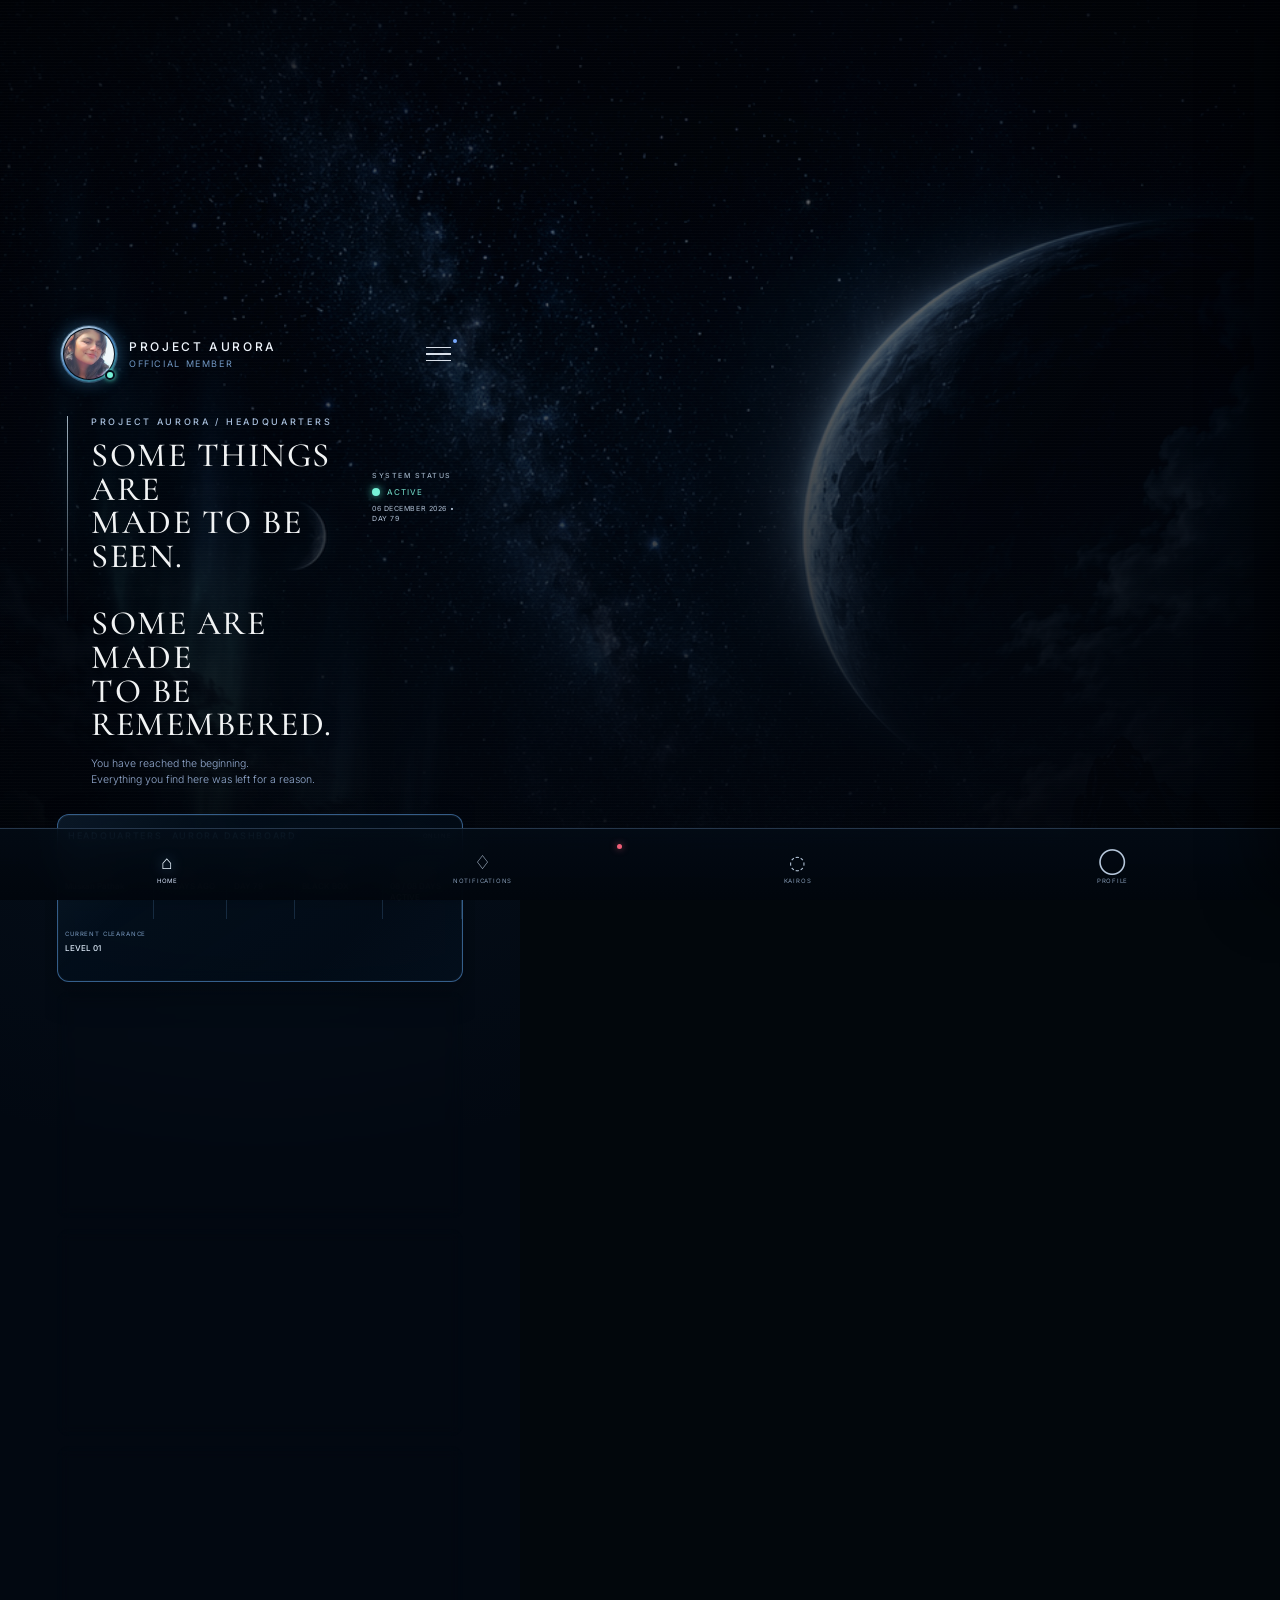
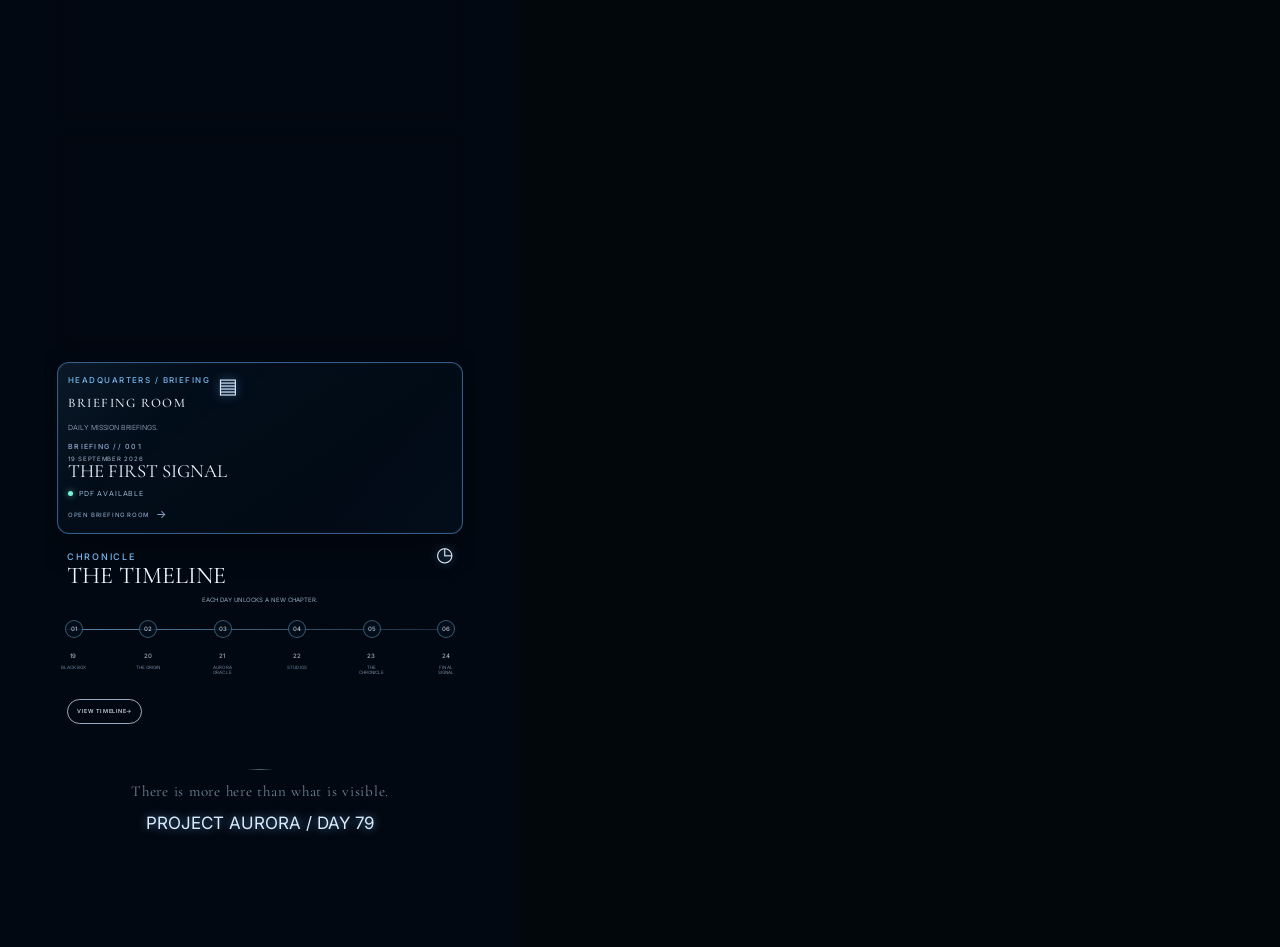
==== commit 042200c1: "Implement Aurora system closed overlay Added a closed overlay for the Aurora system with messages ab" ====
--- a/index.html
+++ b/index.html
@@ -33,7 +33,62 @@
 
 <body class="page home-page">
 
-
+<!-- AURORA SYSTEM CLOSED OVERLAY -->
+<div id="auroraClosedOverlay" class="aurora-closed-overlay">
+
+  <div class="closed-overlay-content">
+
+    <div class="closed-kicker">
+      PROJECT AURORA // SYSTEM CLOSED
+    </div>
+
+    <div class="closed-line"></div>
+
+    <h1>
+      THE ARCHIVE IS NO LONGER ACTIVE.
+    </h1>
+
+    <div class="closed-message">
+
+      <p>Some things were created with a reason.</p>
+
+      <p>Some things were stopped for a reason.</p>
+
+      <p>Something changed.</p>
+
+      <p>
+        And sometimes, when something reaches the heart,
+        <br>
+        there is nothing left to build.
+      </p>
+
+    </div>
+
+    <div class="closed-authority">
+      AURORA AUTHORITY HAS SUSPENDED ALL OPERATIONS.
+    </div>
+
+    <div class="closed-message secondary">
+
+      <p>No new records will be added.</p>
+
+      <p>No further chapters will be released.</p>
+
+      <p>Perhaps this is where the story ends.</p>
+
+    </div>
+
+    <div class="closed-signature">
+      — AURORA AUTHORITY
+    </div>
+
+    <div class="remember">
+      Remember Aurora.
+    </div>
+
+  </div>
+
+</div>
   <!-- =====================================================
        CINEMATIC BACKGROUND
   ====================================================== -->
